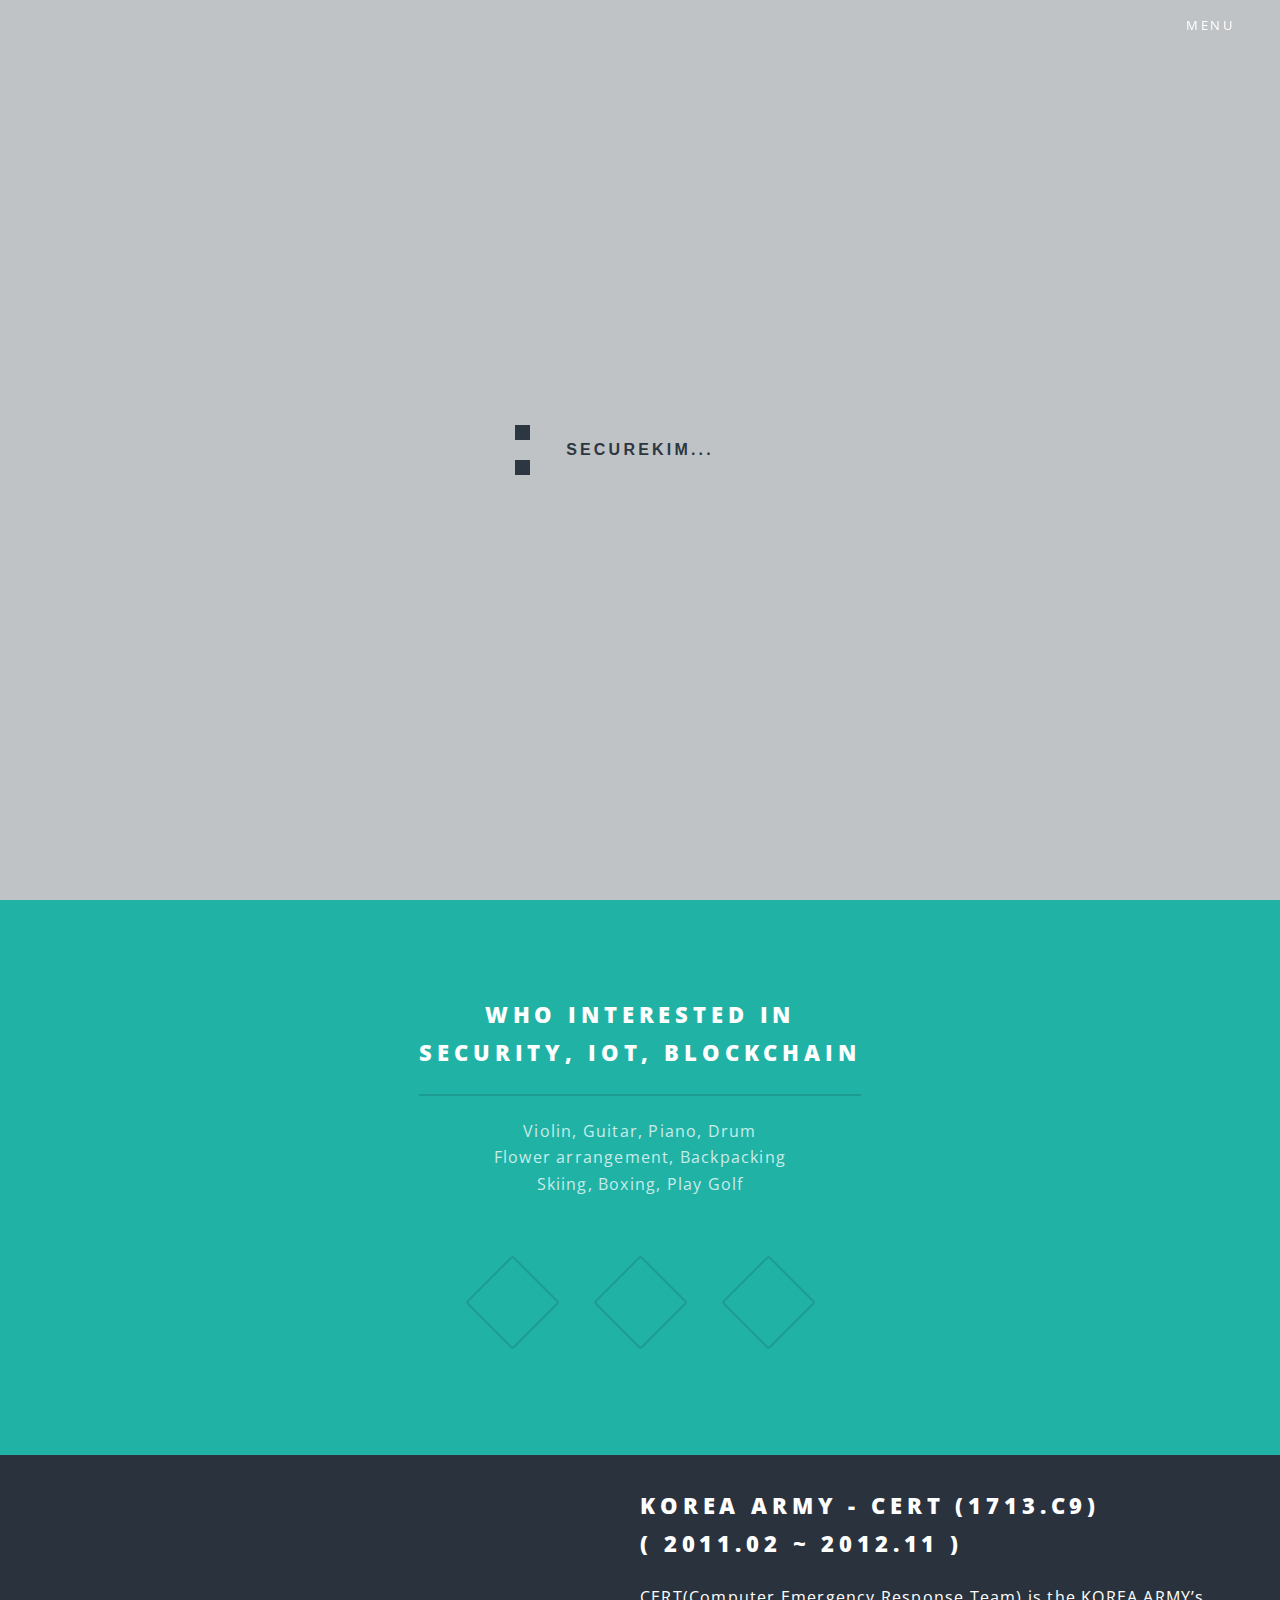
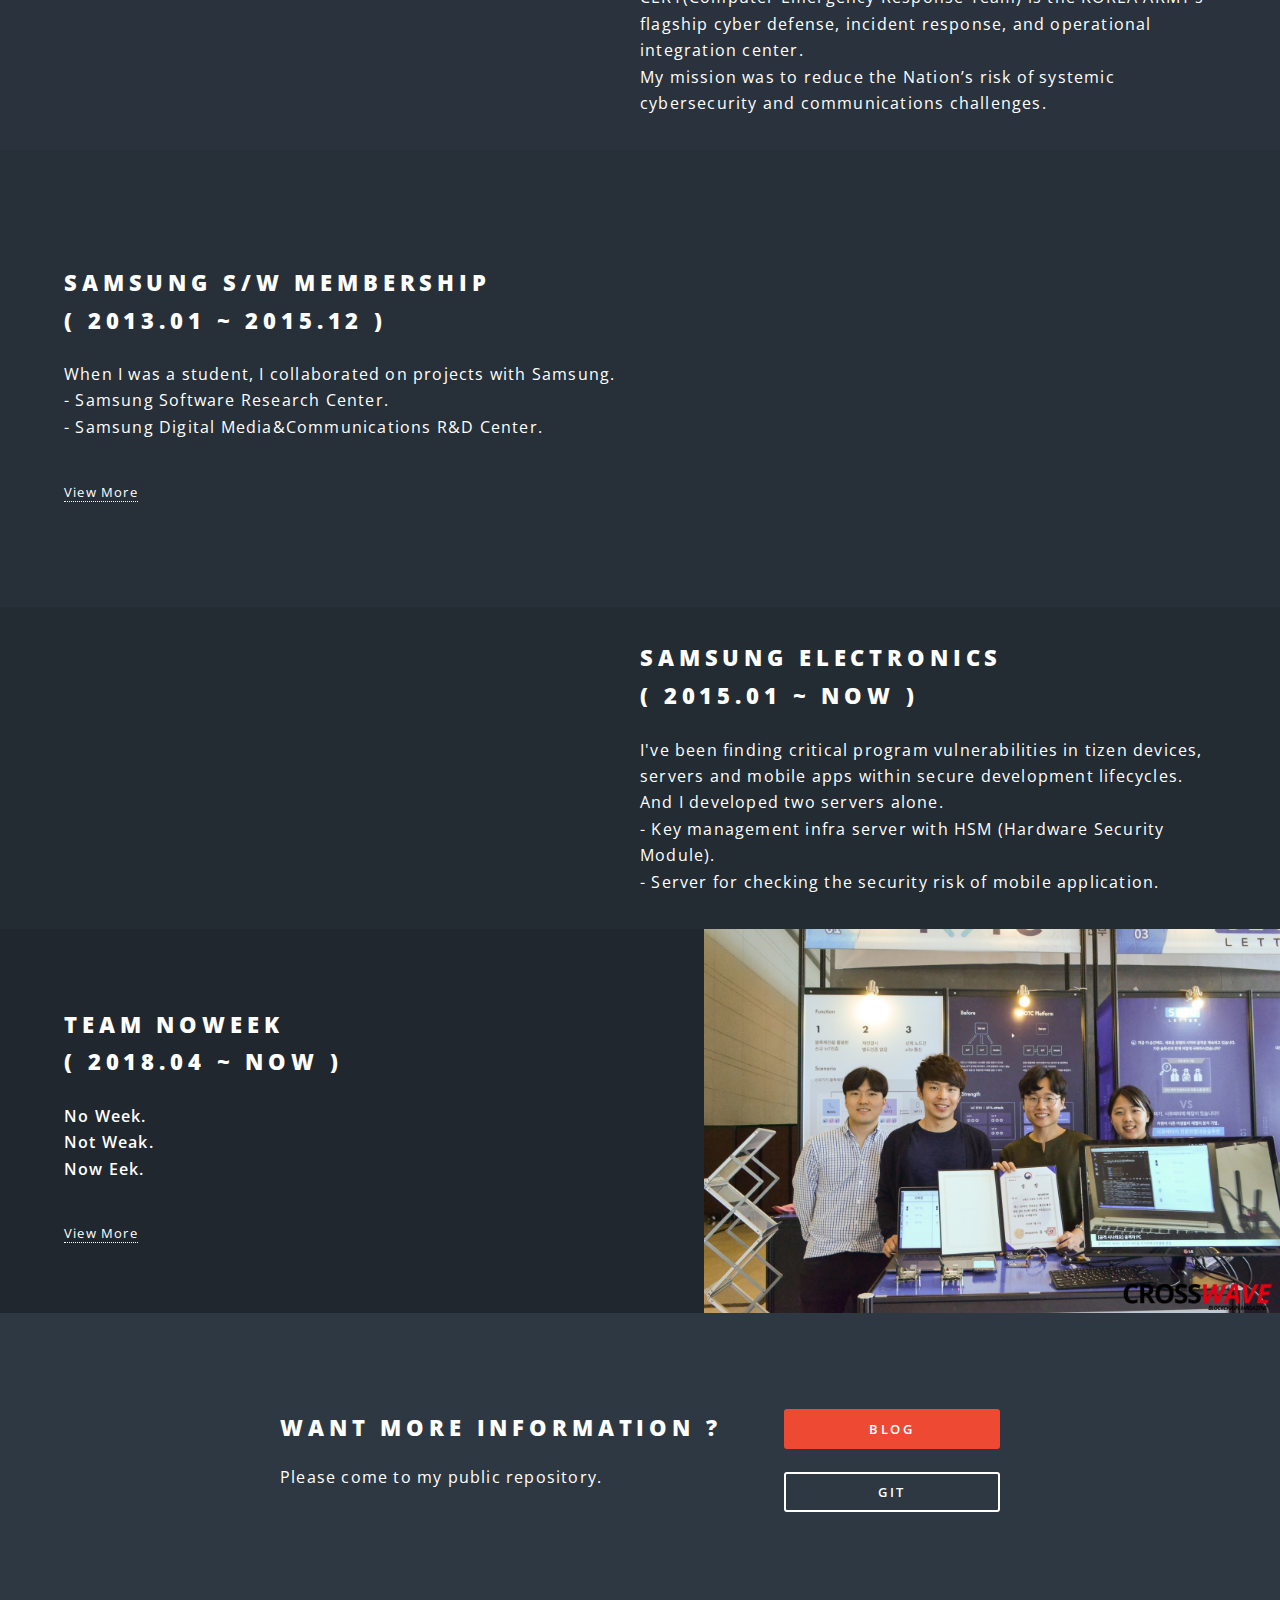
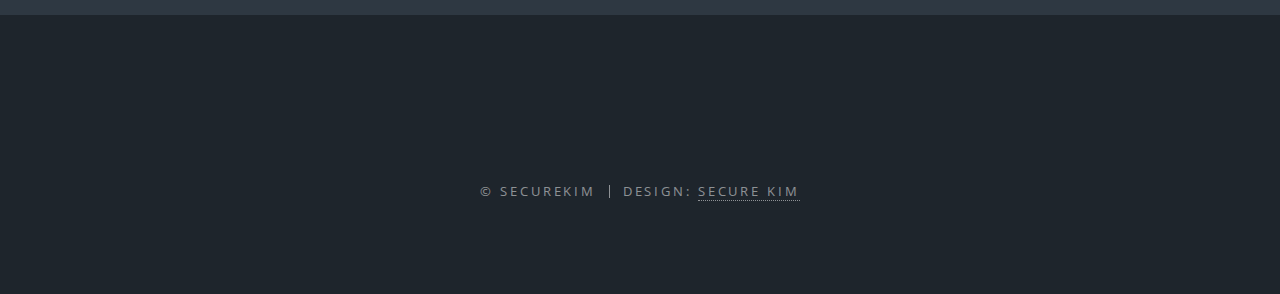
==== index.html @ 9867d3be "Update index.html" ====
<!DOCTYPE HTML>
<html>
	<head>
		<title>Securekim</title>
		<!-- This is for fast loading in github.io -->
		<style type="text/css">
			#loading,.loader{text-align:center}*{-webkit-box-sizing:border-box;-moz-box-sizing:border-box;box-sizing:border-box}loading.loading-wrapper{padding:40px 0}loading.loading-wrapper.dark{background:#313134}div.spinner{-moz-animation:rotate 10s infinite linear;-webkit-animation:rotate 10s infinite linear;animation:rotate 10s infinite linear;position:relative;display:block;margin:auto;width:142px;height:142px}div.spinner i{-moz-animation:rotate 3s infinite cubic-bezier(.09,.6,.8,.03);-webkit-animation:rotate 3s infinite cubic-bezier(.09,.6,.8,.03);animation:rotate 3s infinite cubic-bezier(.09,.6,.8,.03);-moz-transform-origin:50% 100% 0;-webkit-transform-origin:50% 100% 0;transform-origin:50% 100% 0;position:absolute;display:inline-block;top:50%;left:50%;border:6px solid transparent;border-bottom:none}div.spinner i:nth-child(1){-moz-animation-timing-function:cubic-bezier(.09,.3,.12,.03);-webkit-animation-timing-function:cubic-bezier(.09,.3,.12,.03);animation-timing-function:cubic-bezier(.09,.3,.12,.03);width:44px;height:22px;margin-top:-22px;margin-left:-22px;border-color:#2172b8;border-top-left-radius:36px;border-top-right-radius:36px}div.spinner i:nth-child(2){-moz-animation-timing-function:cubic-bezier(.09,.6,.24,.03);-webkit-animation-timing-function:cubic-bezier(.09,.6,.24,.03);animation-timing-function:cubic-bezier(.09,.6,.24,.03);width:58px;height:29px;margin-top:-29px;margin-left:-29px;border-color:#18a39b;border-top-left-radius:42px;border-top-right-radius:42px}div.spinner i:nth-child(3){-moz-animation-timing-function:cubic-bezier(.09,.9,.36,.03);-webkit-animation-timing-function:cubic-bezier(.09,.9,.36,.03);animation-timing-function:cubic-bezier(.09,.9,.36,.03);width:72px;height:36px;margin-top:-36px;margin-left:-36px;border-color:#82c545;border-top-left-radius:48px;border-top-right-radius:48px}div.spinner i:nth-child(4){-moz-animation-timing-function:cubic-bezier(.09,1.2,.48,.03);-webkit-animation-timing-function:cubic-bezier(.09,1.2,.48,.03);animation-timing-function:cubic-bezier(.09,1.2,.48,.03);width:86px;height:43px;margin-top:-43px;margin-left:-43px;border-color:#f8b739;border-top-left-radius:54px;border-top-right-radius:54px}div.spinner i:nth-child(5){-moz-animation-timing-function:cubic-bezier(.09,1.5,.6,.03);-webkit-animation-timing-function:cubic-bezier(.09,1.5,.6,.03);animation-timing-function:cubic-bezier(.09,1.5,.6,.03);width:100px;height:50px;margin-top:-50px;margin-left:-50px;border-color:#f06045;border-top-left-radius:60px;border-top-right-radius:60px}div.spinner i:nth-child(6){-moz-animation-timing-function:cubic-bezier(.09,1.8,.72,.03);-webkit-animation-timing-function:cubic-bezier(.09,1.8,.72,.03);animation-timing-function:cubic-bezier(.09,1.8,.72,.03);width:114px;height:57px;margin-top:-57px;margin-left:-57px;border-color:#ed2861;border-top-left-radius:66px;border-top-right-radius:66px}div.spinner i:nth-child(7){-moz-animation-timing-function:cubic-bezier(.09,2.1,.84,.03);-webkit-animation-timing-function:cubic-bezier(.09,2.1,.84,.03);animation-timing-function:cubic-bezier(.09,2.1,.84,.03);width:128px;height:64px;margin-top:-64px;margin-left:-64px;border-color:#c12680;border-top-left-radius:72px;border-top-right-radius:72px}div.spinner i:nth-child(8){-moz-animation-timing-function:cubic-bezier(.09,2.4,.96,.03);-webkit-animation-timing-function:cubic-bezier(.09,2.4,.96,.03);animation-timing-function:cubic-bezier(.09,2.4,.96,.03);width:142px;height:71px;margin-top:-71px;margin-left:-71px;border-color:#5d3191;border-top-left-radius:78px;border-top-right-radius:78px}@-moz-keyframes rotate{to{-moz-transform:rotate(360deg);transform:rotate(360deg)}}@-webkit-keyframes rotate{to{-webkit-transform:rotate(360deg);transform:rotate(360deg)}}@keyframes rotate{to{-moz-transform:rotate(360deg);-ms-transform:rotate(360deg);-webkit-transform:rotate(360deg);transform:rotate(360deg)}}#loading{width:100%;height:100%;top:0;left:0;position:fixed;display:block;opacity:.7;background-color:#fff;z-index:99}#loading-loading{z-index:100}.loader{width:250px;height:50px;line-height:50px;position:absolute;top:50%;left:50%;-webkit-transform:translate(-50%,-50%);transform:translate(-50%,-50%);font-family:helvetica,arial,sans-serif;text-transform:uppercase;font-weight:900;color:#2e3842;letter-spacing:.2em}.loader::after,.loader::before{content:"";display:block;width:15px;height:15px;background:#2e3842;position:absolute;-webkit-animation:load .7s infinite alternate ease-in-out;animation:load .7s infinite alternate ease-in-out}.loader::before{top:0}.loader::after{bottom:0}@-webkit-keyframes load{0%{left:0;height:30px;width:15px}50%{height:8px;width:40px}100%{left:235px;height:30px;width:15px}}@keyframes load{0%{left:0;height:30px;width:15px}50%{height:8px;width:40px}100%{left:235px;height:30px;width:15px}}
		</style>
		<!-- loading.css -->
		<style>
			@import url(assets/css/font-awesome.min.css);@import url(https://fonts.googleapis.com/css?family=Open+Sans:400,400italic,600,600italic,800,800italic);.table-wrapper,pre code{overflow-x:auto}.table-wrapper,pre{-webkit-overflow-scrolling:touch}a,abbr,acronym,address,applet,article,aside,audio,b,big,blockquote,body,canvas,caption,center,cite,code,dd,del,details,dfn,div,dl,dt,em,embed,fieldset,figcaption,figure,footer,form,h1,h2,h3,h4,h5,h6,header,hgroup,html,i,iframe,img,ins,kbd,label,legend,li,mark,menu,nav,object,ol,output,p,pre,q,ruby,s,samp,section,small,span,strike,strong,sub,summary,sup,table,tbody,td,tfoot,th,thead,time,tr,tt,u,ul,var,video{margin:0;padding:0;border:0;font:inherit;vertical-align:baseline}blockquote,em,i{font-style:italic}article,aside,details,figcaption,figure,footer,header,hgroup,menu,nav,section{display:block}blockquote,q{quotes:none}blockquote:after,blockquote:before,q:after,q:before{content:'';content:none}body{-webkit-text-size-adjust:none;background:#2e3842}mark{background-color:transparent;color:inherit}input::-moz-focus-inner{border:0;padding:0}input,select,textarea{-moz-appearance:none;-webkit-appearance:none;-ms-appearance:none;appearance:none}@-ms-viewport{width:device-width}html{box-sizing:border-box}*,:after,:before{box-sizing:inherit}.row,.row>*{box-sizing:border-box}body,input,select,textarea{color:#fff;font-family:"Open Sans",Helvetica,sans-serif;font-size:15pt;font-weight:400;letter-spacing:.075em;line-height:1.65em}@media screen and (max-width:1680px){body,input,select,textarea{font-size:13pt}}@media screen and (max-width:1280px){body,input,select,textarea{font-size:12pt}}@media screen and (max-width:736px){body,input,select,textarea{font-size:11pt;letter-spacing:.0375em}}a{-moz-transition:color .2s ease,border-bottom-color .2s ease;-webkit-transition:color .2s ease,border-bottom-color .2s ease;-ms-transition:color .2s ease,border-bottom-color .2s ease;transition:color .2s ease,border-bottom-color .2s ease;border-bottom:dotted 1px;color:inherit;text-decoration:none}a:hover{border-bottom-color:transparent}b,strong{color:#fff;font-weight:600}p{margin:0 0 2em}h1,h2,h3,h4,h5,h6{color:#fff;font-weight:800;letter-spacing:.225em;line-height:1em;margin:0 0 1em;text-transform:uppercase}h4,h5,h6{line-height:1.5em}h2,h3,pre code{line-height:1.75em}h1 a,h2 a,h3 a,h4 a,h5 a,h6 a{color:inherit;text-decoration:none}h2{font-size:1.35em}@media screen and (max-width:736px){h2{font-size:1.1em;line-height:1.65em}}h3{font-size:1.15em}@media screen and (max-width:736px){h3{font-size:1em;line-height:1.65em}}h4{font-size:1em}h5{font-size:.8em}h6{font-size:.7em}sub,sup{font-size:.8em;position:relative}sub{top:.5em}sup{top:-.5em}code,pre{font-family:"Courier New",monospace;font-size:.9em}hr{border:0;border-bottom:solid 2px #fff;margin:3em 0}hr.major{margin:4.5em 0}blockquote,pre{margin:0 0 2em}blockquote{border-left:solid 4px #fff;padding:.5em 0 .5em 2em}code{background:rgba(144,144,144,.25);border-radius:3px;letter-spacing:0;margin:0 .25em;padding:.25em .65em}.icon:before,input[type=checkbox]+label:before,input[type=radio]+label:before{-moz-osx-font-smoothing:grayscale;-webkit-font-smoothing:antialiased;font-family:FontAwesome;font-style:normal;text-transform:none!important}.row.gtr-0,.row.gtr-0.gtr-uniform,.row.gtr-25{margin-top:0}pre code{display:block;padding:1em 1.5em}.align-left{text-align:left}.align-center{text-align:center}.align-right{text-align:right}.icon.major,article.special,section.special{text-align:center}.row{display:flex;flex-wrap:wrap;align-items:stretch}.row.gtr-uniform>*>:last-child{margin-bottom:0}.row.aln-left{justify-content:flex-start}.row.aln-center{justify-content:center}.row.aln-right{justify-content:flex-end}.row.aln-top{align-items:flex-start}.row.aln-middle{align-items:center}.row.aln-bottom{align-items:flex-end}.row>.imp{order:-1}.row>.col-1{width:8.3333333333%}.row>.off-1{margin-left:8.3333333333%}.row>.col-2{width:16.6666666667%}.row>.off-2{margin-left:16.6666666667%}.row>.col-3{width:25%}.row>.off-3{margin-left:25%}.row>.col-4{width:33.3333333333%}.row>.off-4{margin-left:33.3333333333%}.row>.col-5{width:41.6666666667%}.row>.off-5{margin-left:41.6666666667%}.row>.col-6{width:50%}.row>.off-6{margin-left:50%}.row>.col-7{width:58.3333333333%}.row>.off-7{margin-left:58.3333333333%}.row>.col-8{width:66.6666666667%}.row>.off-8{margin-left:66.6666666667%}.row>.col-9{width:75%}.row>.off-9{margin-left:75%}.row>.col-10{width:83.3333333333%}.row>.off-10{margin-left:83.3333333333%}.row>.col-11{width:91.6666666667%}.row>.off-11{margin-left:91.6666666667%}.row>.col-12{width:100%}.row>.off-12{margin-left:100%}.row.gtr-0{margin-left:0}.row.gtr-0>*{padding:0}.row.gtr-0.gtr-uniform>*{padding-top:0}.row.gtr-25{margin-left:-.375em}.row.gtr-25>*{padding:0 0 0 .375em}.row.gtr-25.gtr-uniform{margin-top:-.375em}.row.gtr-25.gtr-uniform>*{padding-top:.375em}.row.gtr-50{margin-top:0;margin-left:-.75em}.row.gtr-50>*{padding:0 0 0 .75em}.row.gtr-50.gtr-uniform{margin-top:-.75em}.row.gtr-50.gtr-uniform>*{padding-top:.75em}.row{margin-top:0;margin-left:-1.5em}.row>*{padding:0 0 0 1.5em}.row.gtr-uniform{margin-top:-1.5em}.row.gtr-uniform>*{padding-top:1.5em}.row.gtr-150{margin-top:0;margin-left:-2.25em}.row.gtr-150>*{padding:0 0 0 2.25em}.row.gtr-150.gtr-uniform{margin-top:-2.25em}.row.gtr-150.gtr-uniform>*{padding-top:2.25em}.row.gtr-200{margin-top:0;margin-left:-3em}.row.gtr-200>*{padding:0 0 0 3em}.row.gtr-200.gtr-uniform{margin-top:-3em}.row.gtr-200.gtr-uniform>*{padding-top:3em}@media screen and (max-width:1680px){.row.gtr-0,.row.gtr-0.gtr-uniform,.row.gtr-25{margin-top:0}.row,.row>*{box-sizing:border-box}.row{display:flex;flex-wrap:wrap;align-items:stretch}.row.gtr-uniform>*>:last-child{margin-bottom:0}.row.aln-left{justify-content:flex-start}.row.aln-center{justify-content:center}.row.aln-right{justify-content:flex-end}.row.aln-top{align-items:flex-start}.row.aln-middle{align-items:center}.row.aln-bottom{align-items:flex-end}.row>.imp-xlarge{order:-1}.row>.col-1-xlarge{width:8.3333333333%}.row>.off-1-xlarge{margin-left:8.3333333333%}.row>.col-2-xlarge{width:16.6666666667%}.row>.off-2-xlarge{margin-left:16.6666666667%}.row>.col-3-xlarge{width:25%}.row>.off-3-xlarge{margin-left:25%}.row>.col-4-xlarge{width:33.3333333333%}.row>.off-4-xlarge{margin-left:33.3333333333%}.row>.col-5-xlarge{width:41.6666666667%}.row>.off-5-xlarge{margin-left:41.6666666667%}.row>.col-6-xlarge{width:50%}.row>.off-6-xlarge{margin-left:50%}.row>.col-7-xlarge{width:58.3333333333%}.row>.off-7-xlarge{margin-left:58.3333333333%}.row>.col-8-xlarge{width:66.6666666667%}.row>.off-8-xlarge{margin-left:66.6666666667%}.row>.col-9-xlarge{width:75%}.row>.off-9-xlarge{margin-left:75%}.row>.col-10-xlarge{width:83.3333333333%}.row>.off-10-xlarge{margin-left:83.3333333333%}.row>.col-11-xlarge{width:91.6666666667%}.row>.off-11-xlarge{margin-left:91.6666666667%}.row>.col-12-xlarge{width:100%}.row>.off-12-xlarge{margin-left:100%}.row.gtr-0{margin-left:0}.row.gtr-0>*{padding:0}.row.gtr-0.gtr-uniform>*{padding-top:0}.row.gtr-25{margin-left:-.375em}.row.gtr-25>*{padding:0 0 0 .375em}.row.gtr-25.gtr-uniform{margin-top:-.375em}.row.gtr-25.gtr-uniform>*{padding-top:.375em}.row.gtr-50{margin-top:0;margin-left:-.75em}.row.gtr-50>*{padding:0 0 0 .75em}.row.gtr-50.gtr-uniform{margin-top:-.75em}.row.gtr-50.gtr-uniform>*{padding-top:.75em}.row{margin-top:0;margin-left:-1.5em}.row>*{padding:0 0 0 1.5em}.row.gtr-uniform{margin-top:-1.5em}.row.gtr-uniform>*{padding-top:1.5em}.row.gtr-150{margin-top:0;margin-left:-2.25em}.row.gtr-150>*{padding:0 0 0 2.25em}.row.gtr-150.gtr-uniform{margin-top:-2.25em}.row.gtr-150.gtr-uniform>*{padding-top:2.25em}.row.gtr-200{margin-top:0;margin-left:-3em}.row.gtr-200>*{padding:0 0 0 3em}.row.gtr-200.gtr-uniform{margin-top:-3em}.row.gtr-200.gtr-uniform>*{padding-top:3em}}@media screen and (max-width:1280px){.row.gtr-0,.row.gtr-0.gtr-uniform,.row.gtr-25{margin-top:0}.row,.row>*{box-sizing:border-box}.row{display:flex;flex-wrap:wrap;align-items:stretch}.row.gtr-uniform>*>:last-child{margin-bottom:0}.row.aln-left{justify-content:flex-start}.row.aln-center{justify-content:center}.row.aln-right{justify-content:flex-end}.row.aln-top{align-items:flex-start}.row.aln-middle{align-items:center}.row.aln-bottom{align-items:flex-end}.row>.imp-large{order:-1}.row>.col-1-large{width:8.3333333333%}.row>.off-1-large{margin-left:8.3333333333%}.row>.col-2-large{width:16.6666666667%}.row>.off-2-large{margin-left:16.6666666667%}.row>.col-3-large{width:25%}.row>.off-3-large{margin-left:25%}.row>.col-4-large{width:33.3333333333%}.row>.off-4-large{margin-left:33.3333333333%}.row>.col-5-large{width:41.6666666667%}.row>.off-5-large{margin-left:41.6666666667%}.row>.col-6-large{width:50%}.row>.off-6-large{margin-left:50%}.row>.col-7-large{width:58.3333333333%}.row>.off-7-large{margin-left:58.3333333333%}.row>.col-8-large{width:66.6666666667%}.row>.off-8-large{margin-left:66.6666666667%}.row>.col-9-large{width:75%}.row>.off-9-large{margin-left:75%}.row>.col-10-large{width:83.3333333333%}.row>.off-10-large{margin-left:83.3333333333%}.row>.col-11-large{width:91.6666666667%}.row>.off-11-large{margin-left:91.6666666667%}.row>.col-12-large{width:100%}.row>.off-12-large{margin-left:100%}.row.gtr-0{margin-left:0}.row.gtr-0>*{padding:0}.row.gtr-0.gtr-uniform>*{padding-top:0}.row.gtr-25{margin-left:-.375em}.row.gtr-25>*{padding:0 0 0 .375em}.row.gtr-25.gtr-uniform{margin-top:-.375em}.row.gtr-25.gtr-uniform>*{padding-top:.375em}.row.gtr-50{margin-top:0;margin-left:-.75em}.row.gtr-50>*{padding:0 0 0 .75em}.row.gtr-50.gtr-uniform{margin-top:-.75em}.row.gtr-50.gtr-uniform>*{padding-top:.75em}.row{margin-top:0;margin-left:-1.5em}.row>*{padding:0 0 0 1.5em}.row.gtr-uniform{margin-top:-1.5em}.row.gtr-uniform>*{padding-top:1.5em}.row.gtr-150{margin-top:0;margin-left:-2.25em}.row.gtr-150>*{padding:0 0 0 2.25em}.row.gtr-150.gtr-uniform{margin-top:-2.25em}.row.gtr-150.gtr-uniform>*{padding-top:2.25em}.row.gtr-200{margin-top:0;margin-left:-3em}.row.gtr-200>*{padding:0 0 0 3em}.row.gtr-200.gtr-uniform{margin-top:-3em}.row.gtr-200.gtr-uniform>*{padding-top:3em}}@media screen and (max-width:980px){.row.gtr-0,.row.gtr-0.gtr-uniform,.row.gtr-25{margin-top:0}.row,.row>*{box-sizing:border-box}.row{display:flex;flex-wrap:wrap;align-items:stretch}.row.gtr-uniform>*>:last-child{margin-bottom:0}.row.aln-left{justify-content:flex-start}.row.aln-center{justify-content:center}.row.aln-right{justify-content:flex-end}.row.aln-top{align-items:flex-start}.row.aln-middle{align-items:center}.row.aln-bottom{align-items:flex-end}.row>.imp-medium{order:-1}.row>.col-1-medium{width:8.3333333333%}.row>.off-1-medium{margin-left:8.3333333333%}.row>.col-2-medium{width:16.6666666667%}.row>.off-2-medium{margin-left:16.6666666667%}.row>.col-3-medium{width:25%}.row>.off-3-medium{margin-left:25%}.row>.col-4-medium{width:33.3333333333%}.row>.off-4-medium{margin-left:33.3333333333%}.row>.col-5-medium{width:41.6666666667%}.row>.off-5-medium{margin-left:41.6666666667%}.row>.col-6-medium{width:50%}.row>.off-6-medium{margin-left:50%}.row>.col-7-medium{width:58.3333333333%}.row>.off-7-medium{margin-left:58.3333333333%}.row>.col-8-medium{width:66.6666666667%}.row>.off-8-medium{margin-left:66.6666666667%}.row>.col-9-medium{width:75%}.row>.off-9-medium{margin-left:75%}.row>.col-10-medium{width:83.3333333333%}.row>.off-10-medium{margin-left:83.3333333333%}.row>.col-11-medium{width:91.6666666667%}.row>.off-11-medium{margin-left:91.6666666667%}.row>.col-12-medium{width:100%}.row>.off-12-medium{margin-left:100%}.row.gtr-0{margin-left:0}.row.gtr-0>*{padding:0}.row.gtr-0.gtr-uniform>*{padding-top:0}.row.gtr-25{margin-left:-.375em}.row.gtr-25>*{padding:0 0 0 .375em}.row.gtr-25.gtr-uniform{margin-top:-.375em}.row.gtr-25.gtr-uniform>*{padding-top:.375em}.row.gtr-50{margin-top:0;margin-left:-.75em}.row.gtr-50>*{padding:0 0 0 .75em}.row.gtr-50.gtr-uniform{margin-top:-.75em}.row.gtr-50.gtr-uniform>*{padding-top:.75em}.row{margin-top:0;margin-left:-1.5em}.row>*{padding:0 0 0 1.5em}.row.gtr-uniform{margin-top:-1.5em}.row.gtr-uniform>*{padding-top:1.5em}.row.gtr-150{margin-top:0;margin-left:-2.25em}.row.gtr-150>*{padding:0 0 0 2.25em}.row.gtr-150.gtr-uniform{margin-top:-2.25em}.row.gtr-150.gtr-uniform>*{padding-top:2.25em}.row.gtr-200{margin-top:0;margin-left:-3em}.row.gtr-200>*{padding:0 0 0 3em}.row.gtr-200.gtr-uniform{margin-top:-3em}.row.gtr-200.gtr-uniform>*{padding-top:3em}}@media screen and (max-width:736px){.row.gtr-0,.row.gtr-0.gtr-uniform,.row.gtr-25{margin-top:0}.row,.row>*{box-sizing:border-box}.row{display:flex;flex-wrap:wrap;align-items:stretch}.row.gtr-uniform>*>:last-child{margin-bottom:0}.row.aln-left{justify-content:flex-start}.row.aln-center{justify-content:center}.row.aln-right{justify-content:flex-end}.row.aln-top{align-items:flex-start}.row.aln-middle{align-items:center}.row.aln-bottom{align-items:flex-end}.row>.imp-small{order:-1}.row>.col-1-small{width:8.3333333333%}.row>.off-1-small{margin-left:8.3333333333%}.row>.col-2-small{width:16.6666666667%}.row>.off-2-small{margin-left:16.6666666667%}.row>.col-3-small{width:25%}.row>.off-3-small{margin-left:25%}.row>.col-4-small{width:33.3333333333%}.row>.off-4-small{margin-left:33.3333333333%}.row>.col-5-small{width:41.6666666667%}.row>.off-5-small{margin-left:41.6666666667%}.row>.col-6-small{width:50%}.row>.off-6-small{margin-left:50%}.row>.col-7-small{width:58.3333333333%}.row>.off-7-small{margin-left:58.3333333333%}.row>.col-8-small{width:66.6666666667%}.row>.off-8-small{margin-left:66.6666666667%}.row>.col-9-small{width:75%}.row>.off-9-small{margin-left:75%}.row>.col-10-small{width:83.3333333333%}.row>.off-10-small{margin-left:83.3333333333%}.row>.col-11-small{width:91.6666666667%}.row>.off-11-small{margin-left:91.6666666667%}.row>.col-12-small{width:100%}.row>.off-12-small{margin-left:100%}.row.gtr-0{margin-left:0}.row.gtr-0>*{padding:0}.row.gtr-0.gtr-uniform>*{padding-top:0}.row.gtr-25{margin-left:-.375em}.row.gtr-25>*{padding:0 0 0 .375em}.row.gtr-25.gtr-uniform{margin-top:-.375em}.row.gtr-25.gtr-uniform>*{padding-top:.375em}.row.gtr-50{margin-top:0;margin-left:-.75em}.row.gtr-50>*{padding:0 0 0 .75em}.row.gtr-50.gtr-uniform{margin-top:-.75em}.row.gtr-50.gtr-uniform>*{padding-top:.75em}.row{margin-top:0;margin-left:-1.5em}.row>*{padding:0 0 0 1.5em}.row.gtr-uniform{margin-top:-1.5em}.row.gtr-uniform>*{padding-top:1.5em}.row.gtr-150{margin-top:0;margin-left:-2.25em}.row.gtr-150>*{padding:0 0 0 2.25em}.row.gtr-150.gtr-uniform{margin-top:-2.25em}.row.gtr-150.gtr-uniform>*{padding-top:2.25em}.row.gtr-200{margin-top:0;margin-left:-3em}.row.gtr-200>*{padding:0 0 0 3em}.row.gtr-200.gtr-uniform{margin-top:-3em}.row.gtr-200.gtr-uniform>*{padding-top:3em}}@media screen and (max-width:480px){.row.gtr-0,.row.gtr-0.gtr-uniform,.row.gtr-25{margin-top:0}.row,.row>*{box-sizing:border-box}.row{display:flex;flex-wrap:wrap;align-items:stretch}.row.gtr-uniform>*>:last-child{margin-bottom:0}.row.aln-left{justify-content:flex-start}.row.aln-center{justify-content:center}.row.aln-right{justify-content:flex-end}.row.aln-top{align-items:flex-start}.row.aln-middle{align-items:center}.row.aln-bottom{align-items:flex-end}.row>.imp-xsmall{order:-1}.row>.col-1-xsmall{width:8.3333333333%}.row>.off-1-xsmall{margin-left:8.3333333333%}.row>.col-2-xsmall{width:16.6666666667%}.row>.off-2-xsmall{margin-left:16.6666666667%}.row>.col-3-xsmall{width:25%}.row>.off-3-xsmall{margin-left:25%}.row>.col-4-xsmall{width:33.3333333333%}.row>.off-4-xsmall{margin-left:33.3333333333%}.row>.col-5-xsmall{width:41.6666666667%}.row>.off-5-xsmall{margin-left:41.6666666667%}.row>.col-6-xsmall{width:50%}.row>.off-6-xsmall{margin-left:50%}.row>.col-7-xsmall{width:58.3333333333%}.row>.off-7-xsmall{margin-left:58.3333333333%}.row>.col-8-xsmall{width:66.6666666667%}.row>.off-8-xsmall{margin-left:66.6666666667%}.row>.col-9-xsmall{width:75%}.row>.off-9-xsmall{margin-left:75%}.row>.col-10-xsmall{width:83.3333333333%}.row>.off-10-xsmall{margin-left:83.3333333333%}.row>.col-11-xsmall{width:91.6666666667%}.row>.off-11-xsmall{margin-left:91.6666666667%}.row>.col-12-xsmall{width:100%}.row>.off-12-xsmall{margin-left:100%}.row.gtr-0{margin-left:0}.row.gtr-0>*{padding:0}.row.gtr-0.gtr-uniform>*{padding-top:0}.row.gtr-25{margin-left:-.375em}.row.gtr-25>*{padding:0 0 0 .375em}.row.gtr-25.gtr-uniform{margin-top:-.375em}.row.gtr-25.gtr-uniform>*{padding-top:.375em}.row.gtr-50{margin-top:0;margin-left:-.75em}.row.gtr-50>*{padding:0 0 0 .75em}.row.gtr-50.gtr-uniform{margin-top:-.75em}.row.gtr-50.gtr-uniform>*{padding-top:.75em}.row{margin-top:0;margin-left:-1.5em}.row>*{padding:0 0 0 1.5em}.row.gtr-uniform{margin-top:-1.5em}.row.gtr-uniform>*{padding-top:1.5em}.row.gtr-150{margin-top:0;margin-left:-2.25em}.row.gtr-150>*{padding:0 0 0 2.25em}.row.gtr-150.gtr-uniform{margin-top:-2.25em}.row.gtr-150.gtr-uniform>*{padding-top:2.25em}.row.gtr-200{margin-top:0;margin-left:-3em}.row.gtr-200>*{padding:0 0 0 3em}.row.gtr-200.gtr-uniform{margin-top:-3em}.row.gtr-200.gtr-uniform>*{padding-top:3em}}header p{color:rgba(255,255,255,.5);position:relative;top:-.25em}header h3+p{font-size:1.1em}header h4+p,header h5+p,header h6+p,label{font-size:.9em}header.major{margin:0 0 3.5em}header.major h2,header.major h3,header.major h4,header.major h5,header.major h6{border-bottom:solid 2px #fff;display:inline-block;padding-bottom:1em;position:relative}header.major h2:after,header.major h3:after,header.major h4:after,header.major h5:after,header.major h6:after{content:'';display:block;height:1px}header.major p{color:#fff;top:0}@media screen and (max-width:736px){header.major{margin:0 0 2em}}@media screen and (max-width:980px){header br{display:none}}form{margin:0 0 2em}label{color:#fff;display:block;font-weight:600;margin:0 0 1em}input[type=text],input[type=password],input[type=email],select,textarea{-moz-appearance:none;-webkit-appearance:none;-ms-appearance:none;appearance:none;background-color:rgba(144,144,144,.25);border-radius:3px;border:none;color:inherit;display:block;outline:0;padding:0 1em;text-decoration:none;width:100%}input[type=text]:invalid,input[type=password]:invalid,input[type=email]:invalid,select:invalid,textarea:invalid{box-shadow:none}input[type=text]:focus,input[type=password]:focus,input[type=email]:focus,input[type=checkbox]:focus+label:before,input[type=radio]:focus+label:before,select:focus,textarea:focus{box-shadow:0 0 0 2px #21b2a6}select{background-size:1.25em;background-repeat:no-repeat;background-position:calc(100% - 1em) center;padding-right:2.75em;text-overflow:ellipsis}select:focus::-ms-value{background-color:transparent}select::-ms-expand{display:none}input[type=text],input[type=password],input[type=email],select{height:2.75em}textarea{padding:.75em 1em}input[type=checkbox],input[type=radio]{-moz-appearance:none;-webkit-appearance:none;-ms-appearance:none;appearance:none;display:block;float:left;margin-right:-2em;opacity:0;width:1em;z-index:-1}input[type=checkbox]+label,input[type=radio]+label{text-decoration:none;color:#fff;cursor:pointer;display:inline-block;font-size:1em;font-weight:400;padding-left:2.4em;padding-right:.75em;position:relative}input[type=checkbox]+label:before,input[type=radio]+label:before{font-weight:400;background:rgba(144,144,144,.25);content:'';display:inline-block;height:1.65em;left:0;line-height:1.58125em;position:absolute;text-align:center;top:0;width:1.65em}.features li,.icon,.image{position:relative}input[type=checkbox]:checked+label:before,input[type=radio]:checked+label:before{background:#2e3842;color:#fff;content:'\f00c'}input[type=checkbox]+label:before{border-radius:3px}input[type=radio]+label:before{border-radius:100%}::-webkit-input-placeholder{color:rgba(255,255,255,.5)!important;opacity:1}:-moz-placeholder{color:rgba(255,255,255,.5)!important;opacity:1}::-moz-placeholder{color:rgba(255,255,255,.5)!important;opacity:1}:-ms-input-placeholder{color:rgba(255,255,255,.5)!important;opacity:1}.box{border-radius:3px;border:2px solid #fff;margin-bottom:2em;padding:1.5em}.box>:last-child,.box>:last-child>:last-child,.box>:last-child>:last-child>:last-child{margin-bottom:0}.box.alt{border:0;border-radius:0;padding:0}.icon{text-decoration:none;border-bottom:none}.icon:before{font-weight:400}.icon>.label{display:none}.icon.major,.icon.major:before,.image{display:inline-block}.icon.major{-moz-transform:rotate(-45deg);-webkit-transform:rotate(-45deg);-ms-transform:rotate(-45deg);transform:rotate(-45deg);border-radius:3px;border:2px solid #fff;font-size:1.35em;height:calc(3em + 2px);line-height:3em;width:calc(3em + 2px)}.image.fit,.image.fit img,.image.left img,.image.right img{width:100%}.icon.major:before{-moz-transform:rotate(45deg);-webkit-transform:rotate(45deg);-ms-transform:rotate(45deg);transform:rotate(45deg);font-size:1.5em}.icon.style1{color:#0fc}.icon.style2{color:#00f0ff}.icon.style3{color:#76ddff}.image{border-radius:3px;border:0}.image img{border-radius:3px;display:block}.image.left{float:left;margin:0 2em 2em 0;top:.25em}.image.right{float:right;margin:0 0 2em 2em;top:.25em}.image.fit,dl,ol,ul{margin:0 0 2em}.image.left,.image.right{max-width:40%}.image.fit{display:block}ol{list-style:decimal;padding-left:1.25em}ol li{padding-left:.25em}ul{list-style:disc;padding-left:1em}#header nav>ul,#menu ul,.features,ul.actions,ul.alt,ul.icons{list-style:none}ul li{padding-left:.5em}ul.alt{padding-left:0}ul.alt li{border-top:solid 1px #fff;padding:.5em 0}ul.alt li:first-child{border-top:0;padding-top:0}ul.actions{display:-moz-flex;display:-webkit-flex;display:-ms-flex;display:flex;cursor:default;margin-left:-1em;padding-left:0}ul.actions li{padding:0 0 0 1em;vertical-align:middle}ul.actions.special{-moz-justify-content:center;-webkit-justify-content:center;-ms-justify-content:center;justify-content:center;width:100%;margin-left:0}ul.actions.special li:first-child{padding-left:0}ul.actions.stacked{-moz-flex-direction:column;-webkit-flex-direction:column;-ms-flex-direction:column;flex-direction:column;margin-left:0}ul.actions.stacked li{padding:1em 0 0}ul.actions.stacked li:first-child{padding-top:0}ul.actions.fit{width:calc(100% + 1em)}ul.actions.fit li{-moz-flex-grow:1;-webkit-flex-grow:1;-ms-flex-grow:1;flex-grow:1;-moz-flex-shrink:1;-webkit-flex-shrink:1;-ms-flex-shrink:1;flex-shrink:1;width:100%}ul.actions.fit li>*,ul.actions.fit.stacked{width:100%}@media screen and (max-width:480px){ul.actions:not(.fixed){-moz-flex-direction:column;-webkit-flex-direction:column;-ms-flex-direction:column;flex-direction:column;margin-left:0;width:100%!important}ul.actions:not(.fixed) li .button,ul.actions:not(.fixed) li button,ul.actions:not(.fixed) li input[type=reset],ul.actions:not(.fixed) li input[type=button],ul.actions:not(.fixed) li input[type=submit],ul.actions:not(.fixed) li>*{width:100%}ul.actions:not(.fixed) li{-moz-flex-grow:1;-webkit-flex-grow:1;-ms-flex-grow:1;flex-grow:1;-moz-flex-shrink:1;-webkit-flex-shrink:1;-ms-flex-shrink:1;flex-shrink:1;padding:1em 0 0;text-align:center;width:100%}ul.actions:not(.fixed) li:first-child{padding-top:0}ul.actions:not(.fixed) li .button.icon:before,ul.actions:not(.fixed) li button.icon:before,ul.actions:not(.fixed) li input[type=reset].icon:before,ul.actions:not(.fixed) li input[type=button].icon:before,ul.actions:not(.fixed) li input[type=submit].icon:before{margin-left:-.5em}}.button.fit,.features,button.fit,input[type=reset].fit,input[type=button].fit,input[type=submit].fit,table{width:100%}ul.icons{cursor:default;padding-left:0}ul.icons li{display:inline-block;padding:0 1em 0 0}ul.icons li:last-child{padding-right:0!important}ul.icons.major{padding:1em 0}ul.icons.major li{padding-right:3.5em}@media screen and (max-width:736px){.icon.major{font-size:1em}ul.icons.major li{padding:0 1em!important}}table{border-collapse:collapse;border-spacing:0;margin:0 0 2em}table tbody tr{border:1px solid #fff;border-left:0;border-right:0}table tbody tr:nth-child(2n+1){background-color:rgba(144,144,144,.25)}table td{padding:.75em}table th{color:#fff;font-size:.9em;font-weight:600;padding:0 .75em .75em;text-align:left}table thead{border-bottom:solid 2px #fff}table tfoot{border-top:solid 2px #fff}table.alt{border-collapse:separate}table.alt tbody tr td{border:1px solid #fff;border-left-width:0;border-top-width:0}table.alt tbody tr td:first-child{border-left-width:1px}table.alt tbody tr:first-child td{border-top-width:1px}table.alt thead{border-bottom:0}table.alt tfoot{border-top:0}.button,button,input[type=reset],input[type=button],input[type=submit]{-moz-appearance:none;-webkit-appearance:none;-ms-appearance:none;appearance:none;-moz-transition:background-color .2s ease-in-out,color .2s ease-in-out;-webkit-transition:background-color .2s ease-in-out,color .2s ease-in-out;-ms-transition:background-color .2s ease-in-out,color .2s ease-in-out;transition:background-color .2s ease-in-out,color .2s ease-in-out;background-color:transparent;border-radius:3px;border:0;box-shadow:inset 0 0 0 2px #fff;color:#fff;cursor:pointer;display:inline-block;font-size:.8em;font-weight:600;height:3.125em;letter-spacing:.225em;line-height:3.125em;max-width:30em;padding:0 2.75em;text-align:center;text-decoration:none;text-transform:uppercase;white-space:nowrap;overflow:hidden;text-overflow:ellipsis}.button:hover,button:hover,input[type=reset]:hover,input[type=button]:hover,input[type=submit]:hover{background-color:rgba(144,144,144,.25)}.button:active,button:active,input[type=reset]:active,input[type=button]:active,input[type=submit]:active{background-color:rgba(144,144,144,.5)}.button.icon:before,button.icon:before,input[type=reset].icon:before,input[type=button].icon:before,input[type=submit].icon:before{margin-right:.5em}.button.small,button.small,input[type=reset].small,input[type=button].small,input[type=submit].small{font-size:.8em}.button.large,button.large,input[type=reset].large,input[type=button].large,input[type=submit].large{font-size:1.35em}.button.primary,button.primary,input[type=reset].primary,input[type=button].primary,input[type=submit].primary{background-color:#ed4933;box-shadow:none!important;color:#fff!important}.button.primary:hover,button.primary:hover,input[type=reset].primary:hover,input[type=button].primary:hover,input[type=submit].primary:hover{background-color:#ef5e4a!important}.button.primary:active,button.primary:active,input[type=reset].primary:active,input[type=button].primary:active,input[type=submit].primary:active{background-color:#eb341c!important}.button.disabled,.button:disabled,button.disabled,button:disabled,input[type=reset].disabled,input[type=reset]:disabled,input[type=button].disabled,input[type=button]:disabled,input[type=submit].disabled,input[type=submit]:disabled{pointer-events:none;opacity:.25}@media screen and (max-width:736px){.button,button,input[type=reset],input[type=button],input[type=submit]{height:3.75em;line-height:3.75em}}.features{display:-moz-flex;display:-webkit-flex;display:-ms-flex;display:flex;-moz-flex-wrap:wrap;-webkit-flex-wrap:wrap;-ms-flex-wrap:wrap;flex-wrap:wrap;-moz-justify-content:center;-webkit-justify-content:center;-ms-justify-content:center;justify-content:center;padding:0}.features li{padding:4em 4em 2em 6em;display:block;text-align:left;width:50%}#banner,#banner .more,#footer,#main>header{text-align:center}.features li:nth-child(1){background-color:rgba(0,0,0,.035);border-top-left-radius:3px}.features li:nth-child(2){background-color:rgba(0,0,0,.07);border-top-right-radius:3px}.features li:nth-child(3){background-color:rgba(0,0,0,.105)}.features li:nth-child(4){background-color:rgba(0,0,0,.14)}.features li:nth-child(5){background-color:rgba(0,0,0,.175)}.features li:nth-child(6){background-color:rgba(0,0,0,.21)}.features li:nth-child(7){background-color:rgba(0,0,0,.245)}.features li:nth-child(8){background-color:rgba(0,0,0,.28)}.features li:nth-child(9){background-color:rgba(0,0,0,.315)}.features li:nth-child(10){background-color:rgba(0,0,0,.35)}.features li:before{display:block;color:#0fc;position:absolute;left:1.75em;top:2.75em;font-size:1.5em}#header nav>ul>li>a,#menu ul>li>a{font-size:.8em;letter-spacing:.225em;text-transform:uppercase}.features li:nth-last-child(1){border-bottom-right-radius:3px}.features li:nth-last-child(2){border-bottom-left-radius:3px}@media screen and (max-width:980px){.features li{padding:3em 2em 1em;text-align:center}.features li:before{left:0;margin:0 0 1em;position:relative;top:0}}#menu,#page-wrapper:before{height:100%;position:fixed}#header h1,#header nav,#menu .close{position:absolute;top:0}@media screen and (max-width:736px){.features li{padding:3em 0 1em;background-color:transparent!important;border-top:solid 2px #fff;width:100%}.features li:first-child{border-top:0}}.wrapper.style1 .icon.major,.wrapper.style1 blockquote,.wrapper.style1 header.major h2,.wrapper.style1 header.major h3,.wrapper.style1 header.major h4,.wrapper.style1 header.major h5,.wrapper.style1 header.major h6,.wrapper.style1 hr,.wrapper.style1 table tbody tr,.wrapper.style1 table tfoot,.wrapper.style1 table thead,.wrapper.style1 table.alt tbody tr td,.wrapper.style1 ul.alt li,.wrapper.style3 .icon.major,.wrapper.style3 blockquote,.wrapper.style3 header.major h2,.wrapper.style3 header.major h3,.wrapper.style3 header.major h4,.wrapper.style3 header.major h5,.wrapper.style3 header.major h6,.wrapper.style3 hr,.wrapper.style3 table tbody tr,.wrapper.style3 table tfoot,.wrapper.style3 table thead,.wrapper.style3 table.alt tbody tr td,.wrapper.style3 ul.alt li{border-color:rgba(0,0,0,.125)}.spotlight{-moz-align-items:center;-webkit-align-items:center;-ms-align-items:center;align-items:center;display:-moz-flex;display:-webkit-flex;display:-ms-flex;display:flex}.spotlight .image{-moz-order:1;-webkit-order:1;-ms-order:1;order:1;border-radius:0;width:40%}.spotlight .image img{border-radius:0;width:100%}.spotlight .content{padding:2em 4em .1em;-moz-order:2;-webkit-order:2;-ms-order:2;order:2;max-width:48em;width:60%}.spotlight:nth-child(2n){-moz-flex-direction:row-reverse;-webkit-flex-direction:row-reverse;-ms-flex-direction:row-reverse;flex-direction:row-reverse}.spotlight:nth-child(1){background-color:rgba(0,0,0,.075)}.spotlight:nth-child(2){background-color:rgba(0,0,0,.15)}.spotlight:nth-child(3){background-color:rgba(0,0,0,.225)}.spotlight:nth-child(4){background-color:rgba(0,0,0,.3)}.spotlight:nth-child(5){background-color:rgba(0,0,0,.375)}.spotlight:nth-child(6){background-color:rgba(0,0,0,.45)}.spotlight:nth-child(7){background-color:rgba(0,0,0,.525)}.spotlight:nth-child(8){background-color:rgba(0,0,0,.6)}.spotlight:nth-child(9){background-color:rgba(0,0,0,.675)}.spotlight:nth-child(10){background-color:rgba(0,0,0,.75)}@media screen and (max-width:1280px){.spotlight .image{width:45%}.spotlight .content{width:55%}}@media screen and (max-width:980px){.spotlight{display:block}.spotlight br{display:none}.spotlight .image{width:100%}.spotlight .content{padding:4em 3em 2em;max-width:none;text-align:center;width:100%}}#header h1 a,#menu .close,#menu ul>li>a,body.is-menu-visible #page-wrapper:before{display:block}@media screen and (max-width:736px){.spotlight .content{padding:3em 2em 1em}.wrapper.style1 .features li{border-top-color:rgba(0,0,0,.125)}}.wrapper{padding:6em 0 4em}.wrapper>.inner{width:60em;margin:0 auto}@media screen and (max-width:1280px){.wrapper>.inner{width:90%}}.wrapper.alt{padding:0}.wrapper.style1{background-color:#21b2a6;color:#c8ece9}.wrapper.style1 b,.wrapper.style1 h2,.wrapper.style1 h3,.wrapper.style1 h4,.wrapper.style1 h5,.wrapper.style1 h6,.wrapper.style1 strong{color:#fff}.wrapper.style1 code{background:rgba(255,255,255,.075)}.wrapper.style1 header p{color:#a6e0db}.wrapper.style1 header.major p{color:#c8ece9}.wrapper.style1 label{color:#fff}.wrapper.style1 input[type=text],.wrapper.style1 input[type=password],.wrapper.style1 input[type=email],.wrapper.style1 select,.wrapper.style1 textarea{background-color:rgba(255,255,255,.075)}.wrapper.style1 select{background-image:url("data:image/svg+xml;charset=utf8,%3Csvg xmlns='http://www.w3.org/2000/svg' width='40' height='40' preserveAspectRatio='none' viewBox='0 0 40 40'%3E%3Cpath d='M9.4,12.3l10.4,10.4l10.4-10.4c0.2-0.2,0.5-0.4,0.9-0.4c0.3,0,0.6,0.1,0.9,0.4l3.3,3.3c0.2,0.2,0.4,0.5,0.4,0.9 c0,0.4-0.1,0.6-0.4,0.9L20.7,31.9c-0.2,0.2-0.5,0.4-0.9,0.4c-0.3,0-0.6-0.1-0.9-0.4L4.3,17.3c-0.2-0.2-0.4-0.5-0.4-0.9 c0-0.4,0.1-0.6,0.4-0.9l3.3-3.3c0.2-0.2,0.5-0.4,0.9-0.4S9.1,12.1,9.4,12.3z' fill='rgba(0, 0, 0, 0.125)' /%3E%3C/svg%3E")}.wrapper.style1 select option{color:#fff;background:#21b2a6}.wrapper.style1 input[type=checkbox]+label,.wrapper.style1 input[type=radio]+label{color:#c8ece9}.wrapper.style1 input[type=checkbox]+label:before,.wrapper.style1 input[type=radio]+label:before{background:rgba(255,255,255,.075)}.wrapper.style1 input[type=checkbox]:checked+label:before,.wrapper.style1 input[type=radio]:checked+label:before{background:#fff;color:#21b2a6}.wrapper.style1 .button:hover,.wrapper.style1 button:hover,.wrapper.style1 input[type=reset]:hover,.wrapper.style1 input[type=button]:hover,.wrapper.style1 input[type=submit]:hover,.wrapper.style1 table tbody tr:nth-child(2n+1){background-color:rgba(255,255,255,.075)}.wrapper.style1 ::-webkit-input-placeholder{color:#a6e0db!important}.wrapper.style1 :-moz-placeholder{color:#a6e0db!important}.wrapper.style1 ::-moz-placeholder{color:#a6e0db!important}.wrapper.style1 :-ms-input-placeholder{color:#a6e0db!important}.wrapper.style1 .formerize-placeholder{color:#a6e0db!important}.wrapper.style1 table th{color:#fff}.wrapper.style1 .button,.wrapper.style1 button,.wrapper.style1 input[type=reset],.wrapper.style1 input[type=button],.wrapper.style1 input[type=submit]{box-shadow:inset 0 0 0 2px rgba(0,0,0,.125);color:#fff}.wrapper.style1 .button:active,.wrapper.style1 button:active,.wrapper.style1 input[type=reset]:active,.wrapper.style1 input[type=button]:active,.wrapper.style1 input[type=submit]:active{background-color:rgba(255,255,255,.2)}.wrapper.style2{background-color:#2e3842}.wrapper.style3{background-color:#505393;color:#d3d4e4}.wrapper.style3 b,.wrapper.style3 h2,.wrapper.style3 h3,.wrapper.style3 h4,.wrapper.style3 h5,.wrapper.style3 h6,.wrapper.style3 strong{color:#fff}.wrapper.style3 code{background:rgba(255,255,255,.075)}.wrapper.style3 header p{color:#b9bad4}.wrapper.style3 header.major p{color:#d3d4e4}.wrapper.style3 label{color:#fff}.wrapper.style3 input[type=text],.wrapper.style3 input[type=password],.wrapper.style3 input[type=email],.wrapper.style3 select,.wrapper.style3 textarea{background-color:rgba(255,255,255,.075)}.wrapper.style3 select{background-image:url("data:image/svg+xml;charset=utf8,%3Csvg xmlns='http://www.w3.org/2000/svg' width='40' height='40' preserveAspectRatio='none' viewBox='0 0 40 40'%3E%3Cpath d='M9.4,12.3l10.4,10.4l10.4-10.4c0.2-0.2,0.5-0.4,0.9-0.4c0.3,0,0.6,0.1,0.9,0.4l3.3,3.3c0.2,0.2,0.4,0.5,0.4,0.9 c0,0.4-0.1,0.6-0.4,0.9L20.7,31.9c-0.2,0.2-0.5,0.4-0.9,0.4c-0.3,0-0.6-0.1-0.9-0.4L4.3,17.3c-0.2-0.2-0.4-0.5-0.4-0.9 c0-0.4,0.1-0.6,0.4-0.9l3.3-3.3c0.2-0.2,0.5-0.4,0.9-0.4S9.1,12.1,9.4,12.3z' fill='rgba(0, 0, 0, 0.125)' /%3E%3C/svg%3E")}.wrapper.style3 select option{color:#fff;background:#505393}.wrapper.style3 input[type=checkbox]+label,.wrapper.style3 input[type=radio]+label{color:#d3d4e4}.wrapper.style3 input[type=checkbox]+label:before,.wrapper.style3 input[type=radio]+label:before{background:rgba(255,255,255,.075)}.wrapper.style3 input[type=checkbox]:checked+label:before,.wrapper.style3 input[type=radio]:checked+label:before{background:#fff;color:#505393}.wrapper.style3 .button:hover,.wrapper.style3 button:hover,.wrapper.style3 input[type=reset]:hover,.wrapper.style3 input[type=button]:hover,.wrapper.style3 input[type=submit]:hover,.wrapper.style3 table tbody tr:nth-child(2n+1){background-color:rgba(255,255,255,.075)}.wrapper.style3 ::-webkit-input-placeholder{color:#b9bad4!important}.wrapper.style3 :-moz-placeholder{color:#b9bad4!important}.wrapper.style3 ::-moz-placeholder{color:#b9bad4!important}.wrapper.style3 :-ms-input-placeholder{color:#b9bad4!important}.wrapper.style3 .formerize-placeholder{color:#b9bad4!important}.wrapper.style3 table th{color:#fff}.wrapper.style3 .button,.wrapper.style3 button,.wrapper.style3 input[type=reset],.wrapper.style3 input[type=button],.wrapper.style3 input[type=submit]{box-shadow:inset 0 0 0 2px rgba(0,0,0,.125);color:#fff}.wrapper.style3 .button:active,.wrapper.style3 button:active,.wrapper.style3 input[type=reset]:active,.wrapper.style3 input[type=button]:active,.wrapper.style3 input[type=submit]:active{background-color:rgba(255,255,255,.2)}@media screen and (max-width:736px){.wrapper.style3 .features li{border-top-color:rgba(0,0,0,.125)}.wrapper.style5 .features li{border-top-color:#dfdfdf}}.wrapper.style5 .icon.major,.wrapper.style5 blockquote,.wrapper.style5 header.major h2,.wrapper.style5 header.major h3,.wrapper.style5 header.major h4,.wrapper.style5 header.major h5,.wrapper.style5 header.major h6,.wrapper.style5 hr,.wrapper.style5 table tbody tr,.wrapper.style5 table tfoot,.wrapper.style5 table thead,.wrapper.style5 table.alt tbody tr td,.wrapper.style5 ul.alt li{border-color:#dfdfdf}.wrapper.style4{background-color:transparent}.wrapper.style5{background-color:#fff;color:#4E4852}.wrapper.style5 b,.wrapper.style5 h2,.wrapper.style5 h3,.wrapper.style5 h4,.wrapper.style5 h5,.wrapper.style5 h6,.wrapper.style5 strong{color:#2E3842}.wrapper.style5 code{background:rgba(0,0,0,.0375)}.wrapper.style5 header p{color:#8E8892}.wrapper.style5 header.major p{color:#4E4852}.wrapper.style5 label{color:#2E3842}.wrapper.style5 input[type=text],.wrapper.style5 input[type=password],.wrapper.style5 input[type=email],.wrapper.style5 select,.wrapper.style5 textarea{background-color:rgba(0,0,0,.0375)}.wrapper.style5 select{background-image:url("data:image/svg+xml;charset=utf8,%3Csvg xmlns='http://www.w3.org/2000/svg' width='40' height='40' preserveAspectRatio='none' viewBox='0 0 40 40'%3E%3Cpath d='M9.4,12.3l10.4,10.4l10.4-10.4c0.2-0.2,0.5-0.4,0.9-0.4c0.3,0,0.6,0.1,0.9,0.4l3.3,3.3c0.2,0.2,0.4,0.5,0.4,0.9 c0,0.4-0.1,0.6-0.4,0.9L20.7,31.9c-0.2,0.2-0.5,0.4-0.9,0.4c-0.3,0-0.6-0.1-0.9-0.4L4.3,17.3c-0.2-0.2-0.4-0.5-0.4-0.9 c0-0.4,0.1-0.6,0.4-0.9l3.3-3.3c0.2-0.2,0.5-0.4,0.9-0.4S9.1,12.1,9.4,12.3z' fill='%23dfdfdf' /%3E%3C/svg%3E")}.wrapper.style5 select option{color:#2E3842;background:#fff}.wrapper.style5 input[type=checkbox]+label,.wrapper.style5 input[type=radio]+label{color:#4E4852}.wrapper.style5 input[type=checkbox]+label:before,.wrapper.style5 input[type=radio]+label:before{background:rgba(0,0,0,.0375)}.wrapper.style5 input[type=checkbox]:checked+label:before,.wrapper.style5 input[type=radio]:checked+label:before{background:#2E3842;color:#fff}.wrapper.style5 .button:hover,.wrapper.style5 button:hover,.wrapper.style5 input[type=reset]:hover,.wrapper.style5 input[type=button]:hover,.wrapper.style5 input[type=submit]:hover,.wrapper.style5 table tbody tr:nth-child(2n+1){background-color:rgba(0,0,0,.0375)}.wrapper.style5 ::-webkit-input-placeholder{color:#8E8892!important}.wrapper.style5 :-moz-placeholder{color:#8E8892!important}.wrapper.style5 ::-moz-placeholder{color:#8E8892!important}.wrapper.style5 :-ms-input-placeholder{color:#8E8892!important}.wrapper.style5 .formerize-placeholder{color:#8E8892!important}.wrapper.style5 table th{color:#2E3842}.wrapper.style5 .button,.wrapper.style5 button,.wrapper.style5 input[type=reset],.wrapper.style5 input[type=button],.wrapper.style5 input[type=submit]{box-shadow:inset 0 0 0 2px #dfdfdf;color:#2E3842}.wrapper.style5 .button:active,.wrapper.style5 button:active,.wrapper.style5 input[type=reset]:active,.wrapper.style5 input[type=button]:active,.wrapper.style5 input[type=submit]:active{background-color:rgba(0,0,0,.1)}@media screen and (max-width:980px){.wrapper>.inner{width:100%}.wrapper{padding:4em 3em 2em}}@media screen and (max-width:736px){.wrapper{padding:3em 2em 1em}#menu ul>li>a{line-height:3em}}#page-wrapper{-moz-transition:opacity .5s ease;-webkit-transition:opacity .5s ease;-ms-transition:opacity .5s ease;transition:opacity .5s ease;opacity:1;padding-top:3em}#page-wrapper:before{background:rgba(0,0,0,0);content:'';display:block;display:none;left:0;top:0;width:100%;z-index:10001}#menu{-moz-transform:translateX(20em);-webkit-transform:translateX(20em);-ms-transform:translateX(20em);transform:translateX(20em);-moz-transition:-moz-transform .5s ease;-webkit-transition:-webkit-transform .5s ease;-ms-transition:-ms-transform .5s ease;transition:transform .5s ease;-webkit-overflow-scrolling:touch;background:#21b2a6;color:#fff;max-width:80%;overflow-y:auto;padding:3em 2em;right:0;top:0;width:20em;z-index:10002}#menu ul{padding:0}#menu ul>li{border-top:solid 1px rgba(0,0,0,.125);margin:.5em 0 0;padding:.5em 0 0}#menu ul>li:first-child{border-top:0!important;margin-top:0!important;padding-top:0!important}#menu ul>li>a{border:0;color:inherit;outline:0;text-decoration:none}#menu .close{background-image:url(assets/css/images/close.svg);background-position:4.85em 1em;background-repeat:no-repeat;border:0;cursor:pointer;height:3em;right:0;vertical-align:middle;width:7em}#header h1,#header h1 a,#header nav{height:inherit;line-height:inherit}body.is-menu-visible #page-wrapper{opacity:.35}body.is-menu-visible #menu{-moz-transform:translateX(0);-webkit-transform:translateX(0);-ms-transform:translateX(0);transform:translateX(0)}#header{-moz-transition:background-color .2s ease;-webkit-transition:background-color .2s ease;-ms-transition:background-color .2s ease;transition:background-color .2s ease;background:#2e3842;height:3em;left:0;line-height:3em;position:fixed;top:0;width:100%;z-index:10000}#header h1{-moz-transition:opacity .2s ease;-webkit-transition:opacity .2s ease;-ms-transition:opacity .2s ease;transition:opacity .2s ease;left:1.25em}#header h1 a{border:0}@media screen and (max-width:736px){#menu{padding:3em 1.5em}#header h1 a{font-size:.8em}}#header nav{right:0}#header nav>ul{margin:0;padding:0;white-space:nowrap}#header nav>ul>li{display:inline-block;padding:0}#header nav>ul>li>a{border:0;color:#fff;display:block;padding:0 1.5em}#banner .more,#banner p a,#cta .inner header p,#main>header p a{color:inherit}#header nav>ul>li>a.menuToggle{outline:0;position:relative}#header nav>ul>li>a.menuToggle:after{background-image:url(assets/css/images/bars.svg);background-position:right center;background-repeat:no-repeat;content:'';display:inline-block;height:3.75em;vertical-align:top;width:2em}@media screen and (max-width:736px){#header nav>ul>li>a.menuToggle{padding:0 1.5em}#header nav>ul>li>a.menuToggle span{display:none}#header nav>ul>li>a{padding:0 0 0 1.5em}}#banner .more:after,#banner h2:after,#banner h2:before,#banner:after{content:'';display:block;position:absolute}#header nav>ul>li:first-child{margin-left:0}#header.alt{background:0 0}#header.alt h1{pointer-events:none;opacity:0}#banner{display:-moz-flex;display:-webkit-flex;display:-ms-flex;display:flex;-moz-flex-direction:column;-webkit-flex-direction:column;-ms-flex-direction:column;flex-direction:column;-moz-justify-content:center;-webkit-justify-content:center;-ms-justify-content:center;justify-content:center;cursor:default;height:100vh;min-height:35em;overflow:hidden;position:relative}#banner h2{-moz-transform:scale(1);-webkit-transform:scale(1);-ms-transform:scale(1);transform:scale(1);-moz-transition:-moz-transform .5s ease,opacity .5s ease;-webkit-transition:-webkit-transform .5s ease,opacity .5s ease;-ms-transition:-ms-transform .5s ease,opacity .5s ease;transition:transform .5s ease,opacity .5s ease;display:inline-block;font-size:1.75em;opacity:1;padding:.35em 1em;position:relative;z-index:1}#banner h2:after,#banner h2:before{-moz-transition:width .85s ease;-webkit-transition:width .85s ease;-ms-transition:width .85s ease;transition:width .85s ease;-moz-transition-delay:.25s;-webkit-transition-delay:.25s;-ms-transition-delay:.25s;transition-delay:.25s;background:#fff;height:2px;width:100%}#banner h2:before{top:0;left:0}#banner h2:after{bottom:0;right:0}#banner p{letter-spacing:.225em;text-transform:uppercase}#banner .more{-moz-transition:-moz-transform .75s ease,opacity .75s ease;-webkit-transition:-webkit-transform .75s ease,opacity .75s ease;-ms-transition:-ms-transform .75s ease,opacity .75s ease;transition:transform .75s ease,opacity .75s ease;-moz-transition-delay:1.5s;-webkit-transition-delay:1.5s;-ms-transition-delay:1.5s;transition-delay:1.5s;-moz-transform:translateY(0);-webkit-transform:translateY(0);-ms-transform:translateY(0);transform:translateY(0);border:none;bottom:0;font-size:.8em;height:8.5em;left:50%;letter-spacing:.225em;margin-left:-8.5em;opacity:1;outline:0;padding-left:.225em;position:absolute;text-transform:uppercase;width:16em;z-index:1}#banner .more:after{background-image:url(assets/css/images/arrow.svg);background-position:center;background-repeat:no-repeat;background-size:contain;bottom:4em;height:1.5em;left:50%;margin:0 0 0 -.75em;width:1.5em}#banner:after{pointer-events:none;-moz-transition:opacity 3s ease-in-out;-webkit-transition:opacity 3s ease-in-out;-ms-transition:opacity 3s ease-in-out;transition:opacity 3s ease-in-out;-moz-transition-delay:1.25s;-webkit-transition-delay:1.25s;-ms-transition-delay:1.25s;transition-delay:1.25s;background:#2e3842;width:100%;height:100%;left:0;top:0;opacity:0}#main>header,body.landing #page-wrapper{background-position:center center;background-repeat:no-repeat;background-size:cover}@media screen and (max-width:736px){#banner{padding:7em 3em 5em;height:auto;min-height:0}#banner h2{font-size:1.25em}#banner .more,#banner br{display:none}}body.is-preload #banner h2{-moz-transform:scale(.95);-webkit-transform:scale(.95);-ms-transform:scale(.95);transform:scale(.95);opacity:0}body.is-preload #banner h2:after,body.is-preload #banner h2:before{width:0}body.is-preload #banner .more{-moz-transform:translateY(8.5em);-webkit-transform:translateY(8.5em);-ms-transform:translateY(8.5em);transform:translateY(8.5em);opacity:0}body.is-preload #banner:after{opacity:1}#cta .inner{display:-moz-flex;display:-webkit-flex;display:-ms-flex;display:flex;max-width:45em}#cta .inner header{-moz-order:1;-webkit-order:1;-ms-order:1;order:1;padding-right:3em;width:70%}#cta .inner .actions{-moz-order:2;-webkit-order:2;-ms-order:2;order:2;width:30%}@media screen and (max-width:980px){#cta .inner{display:block;text-align:center}#cta .inner header{padding-right:0;width:100%}#cta .inner .actions{margin-left:auto;margin-right:auto;max-width:20em;width:100%}}#main>header{padding:12em 0 10em;background-image:-moz-linear-gradient(top,rgba(0,0,0,.5),rgba(0,0,0,.5)),url(images/banner.jpg);background-image:-webkit-linear-gradient(top,rgba(0,0,0,.5),rgba(0,0,0,.5)),url(images/banner.jpg);background-image:-ms-linear-gradient(top,rgba(0,0,0,.5),rgba(0,0,0,.5)),url(images/banner.jpg);background-image:linear-gradient(top,rgba(0,0,0,.5),rgba(0,0,0,.5)),url(images/banner.jpg);background-attachment:fixed}#main>header h2{font-size:1.75em;margin:0 0 .5em}#main>header p{color:inherit;letter-spacing:.225em;text-transform:uppercase;top:0}@media screen and (max-width:1680px){#main>header{padding:10em 0 8em}}@media screen and (max-width:1280px){#main>header{padding:8em 3em 6em}}@media screen and (max-width:980px){#main>header{padding:10em 3em 8em}}@media screen and (max-width:736px){#cta .inner .actions{max-width:none}#main>header{padding:5em 3em 3em}#main>header h2{font-size:1.25em;margin:0 0 1em}}body.is-mobile #main>header{background-attachment:scroll}#footer{padding:6em 0 4em;background-color:#1d242a}#footer .icons{font-size:1.25em}#footer .icons a{color:rgba(255,255,255,.5)}#footer .icons a:hover{color:#fff}#footer .copyright{color:rgba(255,255,255,.5);font-size:.8em;letter-spacing:.225em;list-style:none;padding:0;text-transform:uppercase}#footer .copyright li{border-left:solid 1px rgba(255,255,255,.5);display:inline-block;line-height:1em;margin-left:1em;padding-left:1em}#footer .copyright li:first-child{border-left:0;margin-left:0;padding-left:0}#footer .copyright li a{color:inherit}#footer .copyright li a:hover{color:#fff}@media screen and (max-width:480px){#footer .copyright li{border:0;display:block;line-height:1.65em;margin:0;padding:.5em 0}}@media screen and (max-width:980px){#footer{padding:4em 3em 2em}}@media screen and (max-width:736px){#footer{padding:3em 2em 1em}}body.landing #page-wrapper{background-image:-moz-linear-gradient(top,rgba(0,0,0,.5),rgba(0,0,0,.5)),url(images/banner.jpg);background-image:-webkit-linear-gradient(top,rgba(0,0,0,.5),rgba(0,0,0,.5)),url(images/banner.jpg);background-image:-ms-linear-gradient(top,rgba(0,0,0,.5),rgba(0,0,0,.5)),url(images/banner.jpg);background-image:linear-gradient(top,rgba(0,0,0,.5),rgba(0,0,0,.5)),url(images/banner.jpg);background-attachment:fixed;padding-top:0}body.landing #footer{background-color:rgba(29,36,42,.9)}body.is-mobile.landing #page-wrapper{background:0 0}body.is-mobile.landing #banner,body.is-mobile.landing .wrapper.style4{background-image:-moz-linear-gradient(top,rgba(0,0,0,.5),rgba(0,0,0,.5)),url(images/banner.jpg);background-image:-webkit-linear-gradient(top,rgba(0,0,0,.5),rgba(0,0,0,.5)),url(images/banner.jpg);background-image:-ms-linear-gradient(top,rgba(0,0,0,.5),rgba(0,0,0,.5)),url(images/banner.jpg);background-image:linear-gradient(top,rgba(0,0,0,.5),rgba(0,0,0,.5)),url(images/banner.jpg);background-position:center center;background-repeat:no-repeat;background-size:cover}body.is-mobile.landing #footer{background-color:#1d242a}
		</style>
		<!-- main.css -->
		<div id="loading">
			<loading id = "loading-loading" class="loading-wrapper dark" alt = "Loading indicator">
					<div class="loader">SECUREKIM...</div>
			</loading>
		</div>

		<meta charset="utf-8" />
		<meta name="viewport" content="width=device-width, initial-scale=1, user-scalable=no" />
		<!-- <link rel="stylesheet" href="assets/css/loading.css" /> -->
		<!-- <link rel="stylesheet" href="assets/css/main.css" /> -->
		<noscript><link rel="stylesheet" href="assets/css/noscript.css" /></noscript>
	</head>
	<body class="landing is-preload">
		<!-- Page Wrapper -->
			<div id="page-wrapper">

				<!-- Header -->
					<header id="header" class="alt">
						<h1><a href="index.html">SecureKim</a></h1>
						<nav id="nav">
							<ul>
								<li class="special">
									<a href="#menu" class="menuToggle"><span>Menu</span></a>
									<div id="menu">
										<ul>
											<li><a href="index.html">Home</a></li>
											<li><a href="achievement.html">Achievement</a></li>
											<li><a href="hobby.html">Hobby</a></li>
											<li><a href="noweek.html">NOWEEK</a></li>
											<li><a href="elements.html">Elements</a></li>
											<li><a href="#">Sign Up</a></li>
											<li><a href="#">Log In</a></li>
										</ul>
									</div>
								</li>
							</ul>
						</nav>
					</header>
				<!-- Banner -->
					<section id="banner">
						<div class="inner">
							<h2>SecureKim</h2>
							<p>SOFTWARE Engineer<br />
							<!-- You won't be disappointed.<br />-->
							<!-- This is my <a href="https://github.com/securekim">Github</a>.</p> -->
							<ul class="actions special">
								<!-- <li><a href="https://blog.securekim.com" class="button primary">BLOG</a></li> -->
							</ul>
						</div>
						<a href="#one" class="more scrolly">Read More</a>
					</section>

				<!-- One -->
					<section id="one" class="wrapper style1 special">
						<div class="inner">
							<header class="major">
								<h2>WHO INTERESTED IN<br />
								Security, IoT, BlockChain</h2>
								<p>
								Violin, Guitar, Piano, Drum <br >
								Flower arrangement, Backpacking<br > 
								Skiing, Boxing, Play Golf
								</p>
							</header>
							<ul class="icons major">
								<li><span class="icon fa-shield major style2"><span class="label">Security</span></span></li>
								<li><span class="icon fa-mobile major style1"><span class="label">IoT</span></span></li>
								<li><span class="icon fa-btc major style3"><span class="label">Blockchain</span></span></li>
								<!-- <li><span class="icon fa-music major style4"><span class="label">Music</span></span></li>
								<li><span class="icon fa-envira major style4"><span class="label">Flower</span></span></li>
								<li><span class="icon fa-fire major style4"><span class="label">Backpacking</span></span></li> -->
							</ul>
						</div>
					</section>

				<!-- Two -->
					<section id="two" class="wrapper alt style2">
						<section class="spotlight">
							<div class="image"><img src="images/CERT.jpg" alt="" /></div>
							<div class="content">
								<h2>KOREA ARMY - CERT (1713.c9) <br />( 2011.02 ~ 2012.11 )</h2>
								<p> 
									CERT(Computer Emergency Response Team) is the KOREA ARMY’s flagship cyber defense, incident response, and operational integration center. <br >
									My mission was to reduce the Nation’s risk of systemic cybersecurity and communications challenges.
									<br >
								</p>
							</div>
						</section>
						<section class="spotlight">
							<div class="image">
									<iframe width="100%" height="450px" src="https://www.youtube.com/embed/hhFtZWfS1N4" frameborder="0" allow="accelerometer; autoplay; encrypted-media; gyroscope; picture-in-picture" allowfullscreen alt=""></iframe>
							</div>
							<div class="content">
								<h2>SAMSUNG S/W MEMBERSHIP <br />( 2013.01 ~ 2015.12 )<br />
								</h2>
								<p>
									<!-- Samsung Software Membership is a place where students can discover the enthusiastic and creative talents of university students in the field of IT develop their potential and fully demonstrate their capabilities.<br /> -->
									When I was a student, I collaborated on projects with Samsung. <br />- Samsung Software Research Center. <br />- Samsung Digital Media&Communications R&D Center.
								</p>
								<sub><p><a href="ssm.html">View More</a></p></sub>
							</div>
						</section>
						<section class="spotlight">
							<div class="image"><img src="images/samsung.jpg" alt="" /></div>
							<div class="content">
								<h2>Samsung Electronics <br />( 2015.01 ~ NOW )</h2>
								<p>
									I've been finding critical program vulnerabilities in tizen devices, servers and mobile apps within secure development lifecycles. <br />
									And I developed two servers alone.<br />
									- Key management infra server with HSM (Hardware Security Module). <br />
									- Server for checking the security risk of mobile application. <br />
								</p>
							</div>
						</section>
						<section class="spotlight">
							<div class="image"><img src="images/noweeks.jpg" alt="" /></div>
							<div class="content">
								<h2>Team NOWEEK <br />( 2018.04 ~ NOW )<br />
								</h2>
								<p><strong>No Week.</strong><br >
									<strong>Not Weak.</strong><br >
									<strong>Now Eek.</strong>
								</p>
								<sub><p><a href="noweek.html">View More</a></p></sub>
							</div>
						</section>
						
					</section>

				<!-- Three -->
					<!-- <section id="three" class="wrapper style3 special">
						<div class="inner">
							<header class="major">
								<h2>Accumsan mus tortor nunc aliquet</h2>
								<p>Aliquam ut ex ut augue consectetur interdum. Donec amet imperdiet eleifend<br />
								fringilla tincidunt. Nullam dui leo Aenean mi ligula, rhoncus ullamcorper.</p>
							</header>
							<ul class="features">
								<li class="icon fa-paper-plane-o">
									<h3>Arcu accumsan</h3>
									<p>Augue consectetur sed interdum imperdiet et ipsum. Mauris lorem tincidunt nullam amet leo Aenean ligula consequat consequat.</p>
								</li>
								<li class="icon fa-laptop">
									<h3>Ac Augue Eget</h3>
									<p>Augue consectetur sed interdum imperdiet et ipsum. Mauris lorem tincidunt nullam amet leo Aenean ligula consequat consequat.</p>
								</li>
								<li class="icon fa-code">
									<h3>Mus Scelerisque</h3>
									<p>Augue consectetur sed interdum imperdiet et ipsum. Mauris lorem tincidunt nullam amet leo Aenean ligula consequat consequat.</p>
								</li>
								<li class="icon fa-headphones">
									<h3>Mauris Imperdiet</h3>
									<p>Augue consectetur sed interdum imperdiet et ipsum. Mauris lorem tincidunt nullam amet leo Aenean ligula consequat consequat.</p>
								</li>
								<li class="icon fa-heart-o">
									<h3>Aenean Primis</h3>
									<p>Augue consectetur sed interdum imperdiet et ipsum. Mauris lorem tincidunt nullam amet leo Aenean ligula consequat consequat.</p>
								</li>
								<li class="icon fa-flag-o">
									<h3>Tortor Ut</h3>
									<p>Augue consectetur sed interdum imperdiet et ipsum. Mauris lorem tincidunt nullam amet leo Aenean ligula consequat consequat.</p>
								</li>
							</ul>
						</div>
					</section> -->

				<!-- CTA -->
					<section id="cta" class="wrapper style4">
						<div class="inner">
							<header>
								<h2>Want more information ?</h2>
								<p>Please come to my public repository.</p>
							</header>
							<ul class="actions stacked">
								<li><a href="https://blog.securekim.com" class="button fit primary">Blog</a></li>
								<li><a href="https://github.com/securekim/" class="button fit">Git</a></li>
							</ul>
						</div>
					</section>

				<!-- Footer -->
					<footer id="footer">
						<ul class="icons">
							<li><a href="https://twitter.com/A9MxSODM51CGuQK" class="icon fa-twitter"><span class="label">Twitter</span></a></li>
							<li><a href="https://facebook.com/securekim" class="icon fa-facebook"><span class="label">Facebook</span></a></li>
							<li><a href="https://www.instagram.com/sisby/" class="icon fa-instagram"><span class="label">Instagram</span></a></li>
							<!-- <li><a href="#" class="icon fa-dribbble"><span class="label">Dribbble</span></a></li> -->
							<li><a href="mailto:admin@securekim.com" class="icon fa-envelope-o"><span class="label">Email</span></a></li>
						</ul>
						<ul class="copyright">
							<li>&copy; Securekim</li><li>Design: <a href="https://blog.securekim.com">Secure kim</a></li>
						</ul>
					</footer>

			</div>

		<!-- Scripts -->
			<script src="assets/js/jquery.min.js"></script>
			<script src="assets/js/jquery.scrollex.min.js"></script>
			<script src="assets/js/jquery.scrolly.min.js"></script>
			<script src="assets/js/browser.min.js"></script>
			<script src="assets/js/breakpoints.min.js"></script>
			<script src="assets/js/util.js"></script>
			<script src="assets/js/main.js"></script>
	</body>
</html>
---- assets/css/loading.css ----
* {
    -webkit-box-sizing: border-box;
    -moz-box-sizing: border-box;
    box-sizing: border-box;
  }
  
  loading.loading-wrapper {
    padding: 40px 0;
  }
  loading.loading-wrapper.dark {
    background: #313134;
  }
  
  div.spinner {
    -moz-animation: rotate 10s infinite linear;
    -webkit-animation: rotate 10s infinite linear;
    animation: rotate 10s infinite linear;
    position: relative;
    display: block;
    margin: auto;
    width: 142px;
    height: 142px;
  }
  div.spinner i {
    -moz-animation: rotate 3s infinite cubic-bezier(0.09, 0.6, 0.8, 0.03);
    -webkit-animation: rotate 3s infinite cubic-bezier(0.09, 0.6, 0.8, 0.03);
    animation: rotate 3s infinite cubic-bezier(0.09, 0.6, 0.8, 0.03);
    -moz-transform-origin: 50% 100% 0;
    -webkit-transform-origin: 50% 100% 0;
    transform-origin: 50% 100% 0;
    position: absolute;
    display: inline-block;
    top: 50%;
    left: 50%;
    border: solid 6px transparent;
    border-bottom: none;
  }
  div.spinner i:nth-child(1) {
    -moz-animation-timing-function: cubic-bezier(0.09, 0.3, 0.12, 0.03);
    -webkit-animation-timing-function: cubic-bezier(0.09, 0.3, 0.12, 0.03);
    animation-timing-function: cubic-bezier(0.09, 0.3, 0.12, 0.03);
    width: 44px;
    height: 22px;
    margin-top: -22px;
    margin-left: -22px;
    border-color: #2172b8;
    border-top-left-radius: 36px;
    border-top-right-radius: 36px;
  }
  div.spinner i:nth-child(2) {
    -moz-animation-timing-function: cubic-bezier(0.09, 0.6, 0.24, 0.03);
    -webkit-animation-timing-function: cubic-bezier(0.09, 0.6, 0.24, 0.03);
    animation-timing-function: cubic-bezier(0.09, 0.6, 0.24, 0.03);
    width: 58px;
    height: 29px;
    margin-top: -29px;
    margin-left: -29px;
    border-color: #18a39b;
    border-top-left-radius: 42px;
    border-top-right-radius: 42px;
  }
  div.spinner i:nth-child(3) {
    -moz-animation-timing-function: cubic-bezier(0.09, 0.9, 0.36, 0.03);
    -webkit-animation-timing-function: cubic-bezier(0.09, 0.9, 0.36, 0.03);
    animation-timing-function: cubic-bezier(0.09, 0.9, 0.36, 0.03);
    width: 72px;
    height: 36px;
    margin-top: -36px;
    margin-left: -36px;
    border-color: #82c545;
    border-top-left-radius: 48px;
    border-top-right-radius: 48px;
  }
  div.spinner i:nth-child(4) {
    -moz-animation-timing-function: cubic-bezier(0.09, 1.2, 0.48, 0.03);
    -webkit-animation-timing-function: cubic-bezier(0.09, 1.2, 0.48, 0.03);
    animation-timing-function: cubic-bezier(0.09, 1.2, 0.48, 0.03);
    width: 86px;
    height: 43px;
    margin-top: -43px;
    margin-left: -43px;
    border-color: #f8b739;
    border-top-left-radius: 54px;
    border-top-right-radius: 54px;
  }
  div.spinner i:nth-child(5) {
    -moz-animation-timing-function: cubic-bezier(0.09, 1.5, 0.6, 0.03);
    -webkit-animation-timing-function: cubic-bezier(0.09, 1.5, 0.6, 0.03);
    animation-timing-function: cubic-bezier(0.09, 1.5, 0.6, 0.03);
    width: 100px;
    height: 50px;
    margin-top: -50px;
    margin-left: -50px;
    border-color: #f06045;
    border-top-left-radius: 60px;
    border-top-right-radius: 60px;
  }
  div.spinner i:nth-child(6) {
    -moz-animation-timing-function: cubic-bezier(0.09, 1.8, 0.72, 0.03);
    -webkit-animation-timing-function: cubic-bezier(0.09, 1.8, 0.72, 0.03);
    animation-timing-function: cubic-bezier(0.09, 1.8, 0.72, 0.03);
    width: 114px;
    height: 57px;
    margin-top: -57px;
    margin-left: -57px;
    border-color: #ed2861;
    border-top-left-radius: 66px;
    border-top-right-radius: 66px;
  }
  div.spinner i:nth-child(7) {
    -moz-animation-timing-function: cubic-bezier(0.09, 2.1, 0.84, 0.03);
    -webkit-animation-timing-function: cubic-bezier(0.09, 2.1, 0.84, 0.03);
    animation-timing-function: cubic-bezier(0.09, 2.1, 0.84, 0.03);
    width: 128px;
    height: 64px;
    margin-top: -64px;
    margin-left: -64px;
    border-color: #c12680;
    border-top-left-radius: 72px;
    border-top-right-radius: 72px;
  }
  div.spinner i:nth-child(8) {
    -moz-animation-timing-function: cubic-bezier(0.09, 2.4, 0.96, 0.03);
    -webkit-animation-timing-function: cubic-bezier(0.09, 2.4, 0.96, 0.03);
    animation-timing-function: cubic-bezier(0.09, 2.4, 0.96, 0.03);
    width: 142px;
    height: 71px;
    margin-top: -71px;
    margin-left: -71px;
    border-color: #5d3191;
    border-top-left-radius: 78px;
    border-top-right-radius: 78px;
  }
  
  @-moz-keyframes rotate {
    to {
      -moz-transform: rotate(360deg);
      transform: rotate(360deg);
    }
  }
  @-webkit-keyframes rotate {
    to {
      -webkit-transform: rotate(360deg);
      transform: rotate(360deg);
    }
  }
  @keyframes rotate {
    to {
      -moz-transform: rotate(360deg);
      -ms-transform: rotate(360deg);
      -webkit-transform: rotate(360deg);
      transform: rotate(360deg);
    }
  }
  
  #loading {
    width: 100%;  
    height: 100%;  
    top: 0px;
    left: 0px;
    position: fixed;  
    display: block;  
    opacity: 0.7;  
    background-color: #fff;  
    z-index: 99;  
    text-align: center; } 
     
   #loading-loading {  
    z-index: 100; }
   
    .loader {
        width: 250px;
        height: 50px;
        line-height: 50px;
        text-align: center;
        position: absolute;
        top: 50%;
        left: 50%;
        -webkit-transform: translate(-50%, -50%);
                transform: translate(-50%, -50%);
        font-family: helvetica, arial, sans-serif;
        text-transform: uppercase;
        font-weight: 900;
        color: #2e3842;
        letter-spacing: 0.2em;
      }
      .loader::before, .loader::after {
        content: "";
        display: block;
        width: 15px;
        height: 15px;
        background: #2e3842;
        position: absolute;
        -webkit-animation: load .7s infinite alternate ease-in-out;
                animation: load .7s infinite alternate ease-in-out;
      }
      .loader::before {
        top: 0;
      }
      .loader::after {
        bottom: 0;
      }
      
      @-webkit-keyframes load {
        0% {
          left: 0;
          height: 30px;
          width: 15px;
        }
        50% {
          height: 8px;
          width: 40px;
        }
        100% {
          left: 235px;
          height: 30px;
          width: 15px;
        }
      }
      
      @keyframes load {
        0% {
          left: 0;
          height: 30px;
          width: 15px;
        }
        50% {
          height: 8px;
          width: 40px;
        }
        100% {
          left: 235px;
          height: 30px;
          width: 15px;
        }
    }
---- assets/css/main.css ----
@import url("font-awesome.min.css");
@import url("https://fonts.googleapis.com/css?family=Open+Sans:400,400italic,600,600italic,800,800italic");

/*
	Spectral by HTML5 UP
	html5up.net | @ajlkn
	Free for personal and commercial use under the CCA 3.0 license (html5up.net/license)
*/

html, body, div, span, applet, object,
iframe, h1, h2, h3, h4, h5, h6, p, blockquote,
pre, a, abbr, acronym, address, big, cite,
code, del, dfn, em, img, ins, kbd, q, s, samp,
small, strike, strong, sub, sup, tt, var, b,
u, i, center, dl, dt, dd, ol, ul, li, fieldset,
form, label, legend, table, caption, tbody,
tfoot, thead, tr, th, td, article, aside,
canvas, details, embed, figure, figcaption,
footer, header, hgroup, menu, nav, output, ruby,
section, summary, time, mark, audio, video {
	margin: 0;
	padding: 0;
	border: 0;
	font-size: 100%;
	font: inherit;
	vertical-align: baseline;}

article, aside, details, figcaption, figure,
footer, header, hgroup, menu, nav, section {
	display: block;}

body {
	line-height: 1;
}

ol, ul {
	list-style: none;
}

blockquote, q {
	quotes: none;
}

	blockquote:before, blockquote:after, q:before, q:after {
		content: '';
		content: none;
	}

table {
	border-collapse: collapse;
	border-spacing: 0;
}

body {
	-webkit-text-size-adjust: none;
}

mark {
	background-color: transparent;
	color: inherit;
}

input::-moz-focus-inner {
	border: 0;
	padding: 0;
}

input, select, textarea {
	-moz-appearance: none;
	-webkit-appearance: none;
	-ms-appearance: none;
	appearance: none;
}

/* Basic */

	@-ms-viewport {
		width: device-width;
	}

	html {
		box-sizing: border-box;
	}

	*, *:before, *:after {
		box-sizing: inherit;
	}

	body {
		background: #2e3842;
	}

	/* 이것 때문에 로딩이 안되고 있었음 */
		/* body.is-preload *, body.is-preload *:before, body.is-preload *:after {
			-moz-animation: none !important;
			-webkit-animation: none !important;
			-ms-animation: none !important;
			animation: none !important;
			-moz-transition: none !important;
			-webkit-transition: none !important;
			-ms-transition: none !important;
			transition: none !important;
		} */

	body, input, select, textarea {
		color: #fff;
		font-family: "Open Sans", Helvetica, sans-serif;
		font-size: 15pt;
		font-weight: 400;
		letter-spacing: 0.075em;
		line-height: 1.65em;
	}

		@media screen and (max-width: 1680px) {

			body, input, select, textarea {
				font-size: 13pt;
			}

		}

		@media screen and (max-width: 1280px) {

			body, input, select, textarea {
				font-size: 12pt;
			}

		}

		@media screen and (max-width: 736px) {

			body, input, select, textarea {
				font-size: 11pt;
				letter-spacing: 0.0375em;
			}

		}

	a {
		-moz-transition: color 0.2s ease, border-bottom-color 0.2s ease;
		-webkit-transition: color 0.2s ease, border-bottom-color 0.2s ease;
		-ms-transition: color 0.2s ease, border-bottom-color 0.2s ease;
		transition: color 0.2s ease, border-bottom-color 0.2s ease;
		border-bottom: dotted 1px;
		color: inherit;
		text-decoration: none;
	}

		a:hover {
			border-bottom-color: transparent;
		}

	strong, b {
		color: #fff;
		font-weight: 600;
	}

	em, i {
		font-style: italic;
	}

	p {
		margin: 0 0 2em 0;
	}

	h1, h2, h3, h4, h5, h6 {
		color: #fff;
		font-weight: 800;
		letter-spacing: 0.225em;
		line-height: 1em;
		margin: 0 0 1em 0;
		text-transform: uppercase;
	}

		h1 a, h2 a, h3 a, h4 a, h5 a, h6 a {
			color: inherit;
			text-decoration: none;
		}

	h2 {
		font-size: 1.35em;
		line-height: 1.75em;
	}

		@media screen and (max-width: 736px) {

			h2 {
				font-size: 1.1em;
				line-height: 1.65em;
			}

		}

	h3 {
		font-size: 1.15em;
		line-height: 1.75em;
	}

		@media screen and (max-width: 736px) {

			h3 {
				font-size: 1em;
				line-height: 1.65em;
			}

		}

	h4 {
		font-size: 1em;
		line-height: 1.5em;
	}

	h5 {
		font-size: 0.8em;
		line-height: 1.5em;
	}

	h6 {
		font-size: 0.7em;
		line-height: 1.5em;
	}

	sub {
		font-size: 0.8em;
		position: relative;
		top: 0.5em;
	}

	sup {
		font-size: 0.8em;
		position: relative;
		top: -0.5em;
	}

	hr {
		border: 0;
		border-bottom: solid 2px #fff;
		margin: 3em 0;
	}

		hr.major {
			margin: 4.5em 0;
		}

	blockquote {
		border-left: solid 4px #fff;
		font-style: italic;
		margin: 0 0 2em 0;
		padding: 0.5em 0 0.5em 2em;
	}

	code {
		background: rgba(144, 144, 144, 0.25);
		border-radius: 3px;
		font-family: "Courier New", monospace;
		font-size: 0.9em;
		letter-spacing: 0;
		margin: 0 0.25em;
		padding: 0.25em 0.65em;
	}

	pre {
		-webkit-overflow-scrolling: touch;
		font-family: "Courier New", monospace;
		font-size: 0.9em;
		margin: 0 0 2em 0;
	}

		pre code {
			display: block;
			line-height: 1.75em;
			padding: 1em 1.5em;
			overflow-x: auto;
		}

	.align-left {
		text-align: left;
	}

	.align-center {
		text-align: center;
	}

	.align-right {
		text-align: right;
	}

/* Row */

	.row {
		display: flex;
		flex-wrap: wrap;
		box-sizing: border-box;
		align-items: stretch;
	}

		.row > * {
			box-sizing: border-box;
		}

		.row.gtr-uniform > * > :last-child {
			margin-bottom: 0;
		}

		.row.aln-left {
			justify-content: flex-start;
		}

		.row.aln-center {
			justify-content: center;
		}

		.row.aln-right {
			justify-content: flex-end;
		}

		.row.aln-top {
			align-items: flex-start;
		}

		.row.aln-middle {
			align-items: center;
		}

		.row.aln-bottom {
			align-items: flex-end;
		}

		.row > .imp {
			order: -1;
		}

		.row > .col-1 {
			width: 8.3333333333%;
		}

		.row > .off-1 {
			margin-left: 8.3333333333%;
		}

		.row > .col-2 {
			width: 16.6666666667%;
		}

		.row > .off-2 {
			margin-left: 16.6666666667%;
		}

		.row > .col-3 {
			width: 25%;
		}

		.row > .off-3 {
			margin-left: 25%;
		}

		.row > .col-4 {
			width: 33.3333333333%;
		}

		.row > .off-4 {
			margin-left: 33.3333333333%;
		}

		.row > .col-5 {
			width: 41.6666666667%;
		}

		.row > .off-5 {
			margin-left: 41.6666666667%;
		}

		.row > .col-6 {
			width: 50%;
		}

		.row > .off-6 {
			margin-left: 50%;
		}

		.row > .col-7 {
			width: 58.3333333333%;
		}

		.row > .off-7 {
			margin-left: 58.3333333333%;
		}

		.row > .col-8 {
			width: 66.6666666667%;
		}

		.row > .off-8 {
			margin-left: 66.6666666667%;
		}

		.row > .col-9 {
			width: 75%;
		}

		.row > .off-9 {
			margin-left: 75%;
		}

		.row > .col-10 {
			width: 83.3333333333%;
		}

		.row > .off-10 {
			margin-left: 83.3333333333%;
		}

		.row > .col-11 {
			width: 91.6666666667%;
		}

		.row > .off-11 {
			margin-left: 91.6666666667%;
		}

		.row > .col-12 {
			width: 100%;
		}

		.row > .off-12 {
			margin-left: 100%;
		}

		.row.gtr-0 {
			margin-top: 0;
			margin-left: 0em;
		}

			.row.gtr-0 > * {
				padding: 0 0 0 0em;
			}

			.row.gtr-0.gtr-uniform {
				margin-top: 0em;
			}

				.row.gtr-0.gtr-uniform > * {
					padding-top: 0em;
				}

		.row.gtr-25 {
			margin-top: 0;
			margin-left: -0.375em;
		}

			.row.gtr-25 > * {
				padding: 0 0 0 0.375em;
			}

			.row.gtr-25.gtr-uniform {
				margin-top: -0.375em;
			}

				.row.gtr-25.gtr-uniform > * {
					padding-top: 0.375em;
				}

		.row.gtr-50 {
			margin-top: 0;
			margin-left: -0.75em;
		}

			.row.gtr-50 > * {
				padding: 0 0 0 0.75em;
			}

			.row.gtr-50.gtr-uniform {
				margin-top: -0.75em;
			}

				.row.gtr-50.gtr-uniform > * {
					padding-top: 0.75em;
				}

		.row {
			margin-top: 0;
			margin-left: -1.5em;
		}

			.row > * {
				padding: 0 0 0 1.5em;
			}

			.row.gtr-uniform {
				margin-top: -1.5em;
			}

				.row.gtr-uniform > * {
					padding-top: 1.5em;
				}

		.row.gtr-150 {
			margin-top: 0;
			margin-left: -2.25em;
		}

			.row.gtr-150 > * {
				padding: 0 0 0 2.25em;
			}

			.row.gtr-150.gtr-uniform {
				margin-top: -2.25em;
			}

				.row.gtr-150.gtr-uniform > * {
					padding-top: 2.25em;
				}

		.row.gtr-200 {
			margin-top: 0;
			margin-left: -3em;
		}

			.row.gtr-200 > * {
				padding: 0 0 0 3em;
			}

			.row.gtr-200.gtr-uniform {
				margin-top: -3em;
			}

				.row.gtr-200.gtr-uniform > * {
					padding-top: 3em;
				}

		@media screen and (max-width: 1680px) {

			.row {
				display: flex;
				flex-wrap: wrap;
				box-sizing: border-box;
				align-items: stretch;
			}

				.row > * {
					box-sizing: border-box;
				}

				.row.gtr-uniform > * > :last-child {
					margin-bottom: 0;
				}

				.row.aln-left {
					justify-content: flex-start;
				}

				.row.aln-center {
					justify-content: center;
				}

				.row.aln-right {
					justify-content: flex-end;
				}

				.row.aln-top {
					align-items: flex-start;
				}

				.row.aln-middle {
					align-items: center;
				}

				.row.aln-bottom {
					align-items: flex-end;
				}

				.row > .imp-xlarge {
					order: -1;
				}

				.row > .col-1-xlarge {
					width: 8.3333333333%;
				}

				.row > .off-1-xlarge {
					margin-left: 8.3333333333%;
				}

				.row > .col-2-xlarge {
					width: 16.6666666667%;
				}

				.row > .off-2-xlarge {
					margin-left: 16.6666666667%;
				}

				.row > .col-3-xlarge {
					width: 25%;
				}

				.row > .off-3-xlarge {
					margin-left: 25%;
				}

				.row > .col-4-xlarge {
					width: 33.3333333333%;
				}

				.row > .off-4-xlarge {
					margin-left: 33.3333333333%;
				}

				.row > .col-5-xlarge {
					width: 41.6666666667%;
				}

				.row > .off-5-xlarge {
					margin-left: 41.6666666667%;
				}

				.row > .col-6-xlarge {
					width: 50%;
				}

				.row > .off-6-xlarge {
					margin-left: 50%;
				}

				.row > .col-7-xlarge {
					width: 58.3333333333%;
				}

				.row > .off-7-xlarge {
					margin-left: 58.3333333333%;
				}

				.row > .col-8-xlarge {
					width: 66.6666666667%;
				}

				.row > .off-8-xlarge {
					margin-left: 66.6666666667%;
				}

				.row > .col-9-xlarge {
					width: 75%;
				}

				.row > .off-9-xlarge {
					margin-left: 75%;
				}

				.row > .col-10-xlarge {
					width: 83.3333333333%;
				}

				.row > .off-10-xlarge {
					margin-left: 83.3333333333%;
				}

				.row > .col-11-xlarge {
					width: 91.6666666667%;
				}

				.row > .off-11-xlarge {
					margin-left: 91.6666666667%;
				}

				.row > .col-12-xlarge {
					width: 100%;
				}

				.row > .off-12-xlarge {
					margin-left: 100%;
				}

				.row.gtr-0 {
					margin-top: 0;
					margin-left: 0em;
				}

					.row.gtr-0 > * {
						padding: 0 0 0 0em;
					}

					.row.gtr-0.gtr-uniform {
						margin-top: 0em;
					}

						.row.gtr-0.gtr-uniform > * {
							padding-top: 0em;
						}

				.row.gtr-25 {
					margin-top: 0;
					margin-left: -0.375em;
				}

					.row.gtr-25 > * {
						padding: 0 0 0 0.375em;
					}

					.row.gtr-25.gtr-uniform {
						margin-top: -0.375em;
					}

						.row.gtr-25.gtr-uniform > * {
							padding-top: 0.375em;
						}

				.row.gtr-50 {
					margin-top: 0;
					margin-left: -0.75em;
				}

					.row.gtr-50 > * {
						padding: 0 0 0 0.75em;
					}

					.row.gtr-50.gtr-uniform {
						margin-top: -0.75em;
					}

						.row.gtr-50.gtr-uniform > * {
							padding-top: 0.75em;
						}

				.row {
					margin-top: 0;
					margin-left: -1.5em;
				}

					.row > * {
						padding: 0 0 0 1.5em;
					}

					.row.gtr-uniform {
						margin-top: -1.5em;
					}

						.row.gtr-uniform > * {
							padding-top: 1.5em;
						}

				.row.gtr-150 {
					margin-top: 0;
					margin-left: -2.25em;
				}

					.row.gtr-150 > * {
						padding: 0 0 0 2.25em;
					}

					.row.gtr-150.gtr-uniform {
						margin-top: -2.25em;
					}

						.row.gtr-150.gtr-uniform > * {
							padding-top: 2.25em;
						}

				.row.gtr-200 {
					margin-top: 0;
					margin-left: -3em;
				}

					.row.gtr-200 > * {
						padding: 0 0 0 3em;
					}

					.row.gtr-200.gtr-uniform {
						margin-top: -3em;
					}

						.row.gtr-200.gtr-uniform > * {
							padding-top: 3em;
						}

		}

		@media screen and (max-width: 1280px) {

			.row {
				display: flex;
				flex-wrap: wrap;
				box-sizing: border-box;
				align-items: stretch;
			}

				.row > * {
					box-sizing: border-box;
				}

				.row.gtr-uniform > * > :last-child {
					margin-bottom: 0;
				}

				.row.aln-left {
					justify-content: flex-start;
				}

				.row.aln-center {
					justify-content: center;
				}

				.row.aln-right {
					justify-content: flex-end;
				}

				.row.aln-top {
					align-items: flex-start;
				}

				.row.aln-middle {
					align-items: center;
				}

				.row.aln-bottom {
					align-items: flex-end;
				}

				.row > .imp-large {
					order: -1;
				}

				.row > .col-1-large {
					width: 8.3333333333%;
				}

				.row > .off-1-large {
					margin-left: 8.3333333333%;
				}

				.row > .col-2-large {
					width: 16.6666666667%;
				}

				.row > .off-2-large {
					margin-left: 16.6666666667%;
				}

				.row > .col-3-large {
					width: 25%;
				}

				.row > .off-3-large {
					margin-left: 25%;
				}

				.row > .col-4-large {
					width: 33.3333333333%;
				}

				.row > .off-4-large {
					margin-left: 33.3333333333%;
				}

				.row > .col-5-large {
					width: 41.6666666667%;
				}

				.row > .off-5-large {
					margin-left: 41.6666666667%;
				}

				.row > .col-6-large {
					width: 50%;
				}

				.row > .off-6-large {
					margin-left: 50%;
				}

				.row > .col-7-large {
					width: 58.3333333333%;
				}

				.row > .off-7-large {
					margin-left: 58.3333333333%;
				}

				.row > .col-8-large {
					width: 66.6666666667%;
				}

				.row > .off-8-large {
					margin-left: 66.6666666667%;
				}

				.row > .col-9-large {
					width: 75%;
				}

				.row > .off-9-large {
					margin-left: 75%;
				}

				.row > .col-10-large {
					width: 83.3333333333%;
				}

				.row > .off-10-large {
					margin-left: 83.3333333333%;
				}

				.row > .col-11-large {
					width: 91.6666666667%;
				}

				.row > .off-11-large {
					margin-left: 91.6666666667%;
				}

				.row > .col-12-large {
					width: 100%;
				}

				.row > .off-12-large {
					margin-left: 100%;
				}

				.row.gtr-0 {
					margin-top: 0;
					margin-left: 0em;
				}

					.row.gtr-0 > * {
						padding: 0 0 0 0em;
					}

					.row.gtr-0.gtr-uniform {
						margin-top: 0em;
					}

						.row.gtr-0.gtr-uniform > * {
							padding-top: 0em;
						}

				.row.gtr-25 {
					margin-top: 0;
					margin-left: -0.375em;
				}

					.row.gtr-25 > * {
						padding: 0 0 0 0.375em;
					}

					.row.gtr-25.gtr-uniform {
						margin-top: -0.375em;
					}

						.row.gtr-25.gtr-uniform > * {
							padding-top: 0.375em;
						}

				.row.gtr-50 {
					margin-top: 0;
					margin-left: -0.75em;
				}

					.row.gtr-50 > * {
						padding: 0 0 0 0.75em;
					}

					.row.gtr-50.gtr-uniform {
						margin-top: -0.75em;
					}

						.row.gtr-50.gtr-uniform > * {
							padding-top: 0.75em;
						}

				.row {
					margin-top: 0;
					margin-left: -1.5em;
				}

					.row > * {
						padding: 0 0 0 1.5em;
					}

					.row.gtr-uniform {
						margin-top: -1.5em;
					}

						.row.gtr-uniform > * {
							padding-top: 1.5em;
						}

				.row.gtr-150 {
					margin-top: 0;
					margin-left: -2.25em;
				}

					.row.gtr-150 > * {
						padding: 0 0 0 2.25em;
					}

					.row.gtr-150.gtr-uniform {
						margin-top: -2.25em;
					}

						.row.gtr-150.gtr-uniform > * {
							padding-top: 2.25em;
						}

				.row.gtr-200 {
					margin-top: 0;
					margin-left: -3em;
				}

					.row.gtr-200 > * {
						padding: 0 0 0 3em;
					}

					.row.gtr-200.gtr-uniform {
						margin-top: -3em;
					}

						.row.gtr-200.gtr-uniform > * {
							padding-top: 3em;
						}

		}

		@media screen and (max-width: 980px) {

			.row {
				display: flex;
				flex-wrap: wrap;
				box-sizing: border-box;
				align-items: stretch;
			}

				.row > * {
					box-sizing: border-box;
				}

				.row.gtr-uniform > * > :last-child {
					margin-bottom: 0;
				}

				.row.aln-left {
					justify-content: flex-start;
				}

				.row.aln-center {
					justify-content: center;
				}

				.row.aln-right {
					justify-content: flex-end;
				}

				.row.aln-top {
					align-items: flex-start;
				}

				.row.aln-middle {
					align-items: center;
				}

				.row.aln-bottom {
					align-items: flex-end;
				}

				.row > .imp-medium {
					order: -1;
				}

				.row > .col-1-medium {
					width: 8.3333333333%;
				}

				.row > .off-1-medium {
					margin-left: 8.3333333333%;
				}

				.row > .col-2-medium {
					width: 16.6666666667%;
				}

				.row > .off-2-medium {
					margin-left: 16.6666666667%;
				}

				.row > .col-3-medium {
					width: 25%;
				}

				.row > .off-3-medium {
					margin-left: 25%;
				}

				.row > .col-4-medium {
					width: 33.3333333333%;
				}

				.row > .off-4-medium {
					margin-left: 33.3333333333%;
				}

				.row > .col-5-medium {
					width: 41.6666666667%;
				}

				.row > .off-5-medium {
					margin-left: 41.6666666667%;
				}

				.row > .col-6-medium {
					width: 50%;
				}

				.row > .off-6-medium {
					margin-left: 50%;
				}

				.row > .col-7-medium {
					width: 58.3333333333%;
				}

				.row > .off-7-medium {
					margin-left: 58.3333333333%;
				}

				.row > .col-8-medium {
					width: 66.6666666667%;
				}

				.row > .off-8-medium {
					margin-left: 66.6666666667%;
				}

				.row > .col-9-medium {
					width: 75%;
				}

				.row > .off-9-medium {
					margin-left: 75%;
				}

				.row > .col-10-medium {
					width: 83.3333333333%;
				}

				.row > .off-10-medium {
					margin-left: 83.3333333333%;
				}

				.row > .col-11-medium {
					width: 91.6666666667%;
				}

				.row > .off-11-medium {
					margin-left: 91.6666666667%;
				}

				.row > .col-12-medium {
					width: 100%;
				}

				.row > .off-12-medium {
					margin-left: 100%;
				}

				.row.gtr-0 {
					margin-top: 0;
					margin-left: 0em;
				}

					.row.gtr-0 > * {
						padding: 0 0 0 0em;
					}

					.row.gtr-0.gtr-uniform {
						margin-top: 0em;
					}

						.row.gtr-0.gtr-uniform > * {
							padding-top: 0em;
						}

				.row.gtr-25 {
					margin-top: 0;
					margin-left: -0.375em;
				}

					.row.gtr-25 > * {
						padding: 0 0 0 0.375em;
					}

					.row.gtr-25.gtr-uniform {
						margin-top: -0.375em;
					}

						.row.gtr-25.gtr-uniform > * {
							padding-top: 0.375em;
						}

				.row.gtr-50 {
					margin-top: 0;
					margin-left: -0.75em;
				}

					.row.gtr-50 > * {
						padding: 0 0 0 0.75em;
					}

					.row.gtr-50.gtr-uniform {
						margin-top: -0.75em;
					}

						.row.gtr-50.gtr-uniform > * {
							padding-top: 0.75em;
						}

				.row {
					margin-top: 0;
					margin-left: -1.5em;
				}

					.row > * {
						padding: 0 0 0 1.5em;
					}

					.row.gtr-uniform {
						margin-top: -1.5em;
					}

						.row.gtr-uniform > * {
							padding-top: 1.5em;
						}

				.row.gtr-150 {
					margin-top: 0;
					margin-left: -2.25em;
				}

					.row.gtr-150 > * {
						padding: 0 0 0 2.25em;
					}

					.row.gtr-150.gtr-uniform {
						margin-top: -2.25em;
					}

						.row.gtr-150.gtr-uniform > * {
							padding-top: 2.25em;
						}

				.row.gtr-200 {
					margin-top: 0;
					margin-left: -3em;
				}

					.row.gtr-200 > * {
						padding: 0 0 0 3em;
					}

					.row.gtr-200.gtr-uniform {
						margin-top: -3em;
					}

						.row.gtr-200.gtr-uniform > * {
							padding-top: 3em;
						}

		}

		@media screen and (max-width: 736px) {

			.row {
				display: flex;
				flex-wrap: wrap;
				box-sizing: border-box;
				align-items: stretch;
			}

				.row > * {
					box-sizing: border-box;
				}

				.row.gtr-uniform > * > :last-child {
					margin-bottom: 0;
				}

				.row.aln-left {
					justify-content: flex-start;
				}

				.row.aln-center {
					justify-content: center;
				}

				.row.aln-right {
					justify-content: flex-end;
				}

				.row.aln-top {
					align-items: flex-start;
				}

				.row.aln-middle {
					align-items: center;
				}

				.row.aln-bottom {
					align-items: flex-end;
				}

				.row > .imp-small {
					order: -1;
				}

				.row > .col-1-small {
					width: 8.3333333333%;
				}

				.row > .off-1-small {
					margin-left: 8.3333333333%;
				}

				.row > .col-2-small {
					width: 16.6666666667%;
				}

				.row > .off-2-small {
					margin-left: 16.6666666667%;
				}

				.row > .col-3-small {
					width: 25%;
				}

				.row > .off-3-small {
					margin-left: 25%;
				}

				.row > .col-4-small {
					width: 33.3333333333%;
				}

				.row > .off-4-small {
					margin-left: 33.3333333333%;
				}

				.row > .col-5-small {
					width: 41.6666666667%;
				}

				.row > .off-5-small {
					margin-left: 41.6666666667%;
				}

				.row > .col-6-small {
					width: 50%;
				}

				.row > .off-6-small {
					margin-left: 50%;
				}

				.row > .col-7-small {
					width: 58.3333333333%;
				}

				.row > .off-7-small {
					margin-left: 58.3333333333%;
				}

				.row > .col-8-small {
					width: 66.6666666667%;
				}

				.row > .off-8-small {
					margin-left: 66.6666666667%;
				}

				.row > .col-9-small {
					width: 75%;
				}

				.row > .off-9-small {
					margin-left: 75%;
				}

				.row > .col-10-small {
					width: 83.3333333333%;
				}

				.row > .off-10-small {
					margin-left: 83.3333333333%;
				}

				.row > .col-11-small {
					width: 91.6666666667%;
				}

				.row > .off-11-small {
					margin-left: 91.6666666667%;
				}

				.row > .col-12-small {
					width: 100%;
				}

				.row > .off-12-small {
					margin-left: 100%;
				}

				.row.gtr-0 {
					margin-top: 0;
					margin-left: 0em;
				}

					.row.gtr-0 > * {
						padding: 0 0 0 0em;
					}

					.row.gtr-0.gtr-uniform {
						margin-top: 0em;
					}

						.row.gtr-0.gtr-uniform > * {
							padding-top: 0em;
						}

				.row.gtr-25 {
					margin-top: 0;
					margin-left: -0.375em;
				}

					.row.gtr-25 > * {
						padding: 0 0 0 0.375em;
					}

					.row.gtr-25.gtr-uniform {
						margin-top: -0.375em;
					}

						.row.gtr-25.gtr-uniform > * {
							padding-top: 0.375em;
						}

				.row.gtr-50 {
					margin-top: 0;
					margin-left: -0.75em;
				}

					.row.gtr-50 > * {
						padding: 0 0 0 0.75em;
					}

					.row.gtr-50.gtr-uniform {
						margin-top: -0.75em;
					}

						.row.gtr-50.gtr-uniform > * {
							padding-top: 0.75em;
						}

				.row {
					margin-top: 0;
					margin-left: -1.5em;
				}

					.row > * {
						padding: 0 0 0 1.5em;
					}

					.row.gtr-uniform {
						margin-top: -1.5em;
					}

						.row.gtr-uniform > * {
							padding-top: 1.5em;
						}

				.row.gtr-150 {
					margin-top: 0;
					margin-left: -2.25em;
				}

					.row.gtr-150 > * {
						padding: 0 0 0 2.25em;
					}

					.row.gtr-150.gtr-uniform {
						margin-top: -2.25em;
					}

						.row.gtr-150.gtr-uniform > * {
							padding-top: 2.25em;
						}

				.row.gtr-200 {
					margin-top: 0;
					margin-left: -3em;
				}

					.row.gtr-200 > * {
						padding: 0 0 0 3em;
					}

					.row.gtr-200.gtr-uniform {
						margin-top: -3em;
					}

						.row.gtr-200.gtr-uniform > * {
							padding-top: 3em;
						}

		}

		@media screen and (max-width: 480px) {

			.row {
				display: flex;
				flex-wrap: wrap;
				box-sizing: border-box;
				align-items: stretch;
			}

				.row > * {
					box-sizing: border-box;
				}

				.row.gtr-uniform > * > :last-child {
					margin-bottom: 0;
				}

				.row.aln-left {
					justify-content: flex-start;
				}

				.row.aln-center {
					justify-content: center;
				}

				.row.aln-right {
					justify-content: flex-end;
				}

				.row.aln-top {
					align-items: flex-start;
				}

				.row.aln-middle {
					align-items: center;
				}

				.row.aln-bottom {
					align-items: flex-end;
				}

				.row > .imp-xsmall {
					order: -1;
				}

				.row > .col-1-xsmall {
					width: 8.3333333333%;
				}

				.row > .off-1-xsmall {
					margin-left: 8.3333333333%;
				}

				.row > .col-2-xsmall {
					width: 16.6666666667%;
				}

				.row > .off-2-xsmall {
					margin-left: 16.6666666667%;
				}

				.row > .col-3-xsmall {
					width: 25%;
				}

				.row > .off-3-xsmall {
					margin-left: 25%;
				}

				.row > .col-4-xsmall {
					width: 33.3333333333%;
				}

				.row > .off-4-xsmall {
					margin-left: 33.3333333333%;
				}

				.row > .col-5-xsmall {
					width: 41.6666666667%;
				}

				.row > .off-5-xsmall {
					margin-left: 41.6666666667%;
				}

				.row > .col-6-xsmall {
					width: 50%;
				}

				.row > .off-6-xsmall {
					margin-left: 50%;
				}

				.row > .col-7-xsmall {
					width: 58.3333333333%;
				}

				.row > .off-7-xsmall {
					margin-left: 58.3333333333%;
				}

				.row > .col-8-xsmall {
					width: 66.6666666667%;
				}

				.row > .off-8-xsmall {
					margin-left: 66.6666666667%;
				}

				.row > .col-9-xsmall {
					width: 75%;
				}

				.row > .off-9-xsmall {
					margin-left: 75%;
				}

				.row > .col-10-xsmall {
					width: 83.3333333333%;
				}

				.row > .off-10-xsmall {
					margin-left: 83.3333333333%;
				}

				.row > .col-11-xsmall {
					width: 91.6666666667%;
				}

				.row > .off-11-xsmall {
					margin-left: 91.6666666667%;
				}

				.row > .col-12-xsmall {
					width: 100%;
				}

				.row > .off-12-xsmall {
					margin-left: 100%;
				}

				.row.gtr-0 {
					margin-top: 0;
					margin-left: 0em;
				}

					.row.gtr-0 > * {
						padding: 0 0 0 0em;
					}

					.row.gtr-0.gtr-uniform {
						margin-top: 0em;
					}

						.row.gtr-0.gtr-uniform > * {
							padding-top: 0em;
						}

				.row.gtr-25 {
					margin-top: 0;
					margin-left: -0.375em;
				}

					.row.gtr-25 > * {
						padding: 0 0 0 0.375em;
					}

					.row.gtr-25.gtr-uniform {
						margin-top: -0.375em;
					}

						.row.gtr-25.gtr-uniform > * {
							padding-top: 0.375em;
						}

				.row.gtr-50 {
					margin-top: 0;
					margin-left: -0.75em;
				}

					.row.gtr-50 > * {
						padding: 0 0 0 0.75em;
					}

					.row.gtr-50.gtr-uniform {
						margin-top: -0.75em;
					}

						.row.gtr-50.gtr-uniform > * {
							padding-top: 0.75em;
						}

				.row {
					margin-top: 0;
					margin-left: -1.5em;
				}

					.row > * {
						padding: 0 0 0 1.5em;
					}

					.row.gtr-uniform {
						margin-top: -1.5em;
					}

						.row.gtr-uniform > * {
							padding-top: 1.5em;
						}

				.row.gtr-150 {
					margin-top: 0;
					margin-left: -2.25em;
				}

					.row.gtr-150 > * {
						padding: 0 0 0 2.25em;
					}

					.row.gtr-150.gtr-uniform {
						margin-top: -2.25em;
					}

						.row.gtr-150.gtr-uniform > * {
							padding-top: 2.25em;
						}

				.row.gtr-200 {
					margin-top: 0;
					margin-left: -3em;
				}

					.row.gtr-200 > * {
						padding: 0 0 0 3em;
					}

					.row.gtr-200.gtr-uniform {
						margin-top: -3em;
					}

						.row.gtr-200.gtr-uniform > * {
							padding-top: 3em;
						}

		}

/* Section/Article */

	section.special, article.special {
		text-align: center;
	}

	header p {
		color: rgba(255, 255, 255, 0.5);
		position: relative;
		top: -0.25em;
	}

	header h3 + p {
		font-size: 1.1em;
	}

	header h4 + p,
	header h5 + p,
	header h6 + p {
		font-size: 0.9em;
	}

	header.major {
		margin: 0 0 3.5em 0;
	}

		header.major h2, header.major h3, header.major h4, header.major h5, header.major h6 {
			border-bottom: solid 2px #fff;
			display: inline-block;
			padding-bottom: 1em;
			position: relative;
		}

			header.major h2:after, header.major h3:after, header.major h4:after, header.major h5:after, header.major h6:after {
				content: '';
				display: block;
				height: 1px;
			}

		header.major p {
			color: #fff;
			top: 0;
		}

		@media screen and (max-width: 736px) {

			header.major {
				margin: 0 0 2em 0;
			}

		}

	@media screen and (max-width: 980px) {

		header br {
			display: none;
		}

	}

/* Form */

	form {
		margin: 0 0 2em 0;
	}

	label {
		color: #fff;
		display: block;
		font-size: 0.9em;
		font-weight: 600;
		margin: 0 0 1em 0;
	}

	input[type="text"],
	input[type="password"],
	input[type="email"],
	select,
	textarea {
		-moz-appearance: none;
		-webkit-appearance: none;
		-ms-appearance: none;
		appearance: none;
		background-color: rgba(144, 144, 144, 0.25);
		border-radius: 3px;
		border: none;
		color: inherit;
		display: block;
		outline: 0;
		padding: 0 1em;
		text-decoration: none;
		width: 100%;
	}

		input[type="text"]:invalid,
		input[type="password"]:invalid,
		input[type="email"]:invalid,
		select:invalid,
		textarea:invalid {
			box-shadow: none;
		}

		input[type="text"]:focus,
		input[type="password"]:focus,
		input[type="email"]:focus,
		select:focus,
		textarea:focus {
			box-shadow: 0 0 0 2px #21b2a6;
		}

	select {
		background-size: 1.25em;
		background-repeat: no-repeat;
		background-position: calc(100% - 1em) center;
		height: 2.75em;
		padding-right: 2.75em;
		text-overflow: ellipsis;
	}

		select:focus::-ms-value {
			background-color: transparent;
		}

		select::-ms-expand {
			display: none;
		}

	input[type="text"],
	input[type="password"],
	input[type="email"],
	select {
		height: 2.75em;
	}

	textarea {
		padding: 0.75em 1em;
	}

	input[type="checkbox"],
	input[type="radio"] {
		-moz-appearance: none;
		-webkit-appearance: none;
		-ms-appearance: none;
		appearance: none;
		display: block;
		float: left;
		margin-right: -2em;
		opacity: 0;
		width: 1em;
		z-index: -1;
	}

		input[type="checkbox"] + label,
		input[type="radio"] + label {
			text-decoration: none;
			color: #fff;
			cursor: pointer;
			display: inline-block;
			font-size: 1em;
			font-weight: 400;
			padding-left: 2.4em;
			padding-right: 0.75em;
			position: relative;
		}

			input[type="checkbox"] + label:before,
			input[type="radio"] + label:before {
				-moz-osx-font-smoothing: grayscale;
				-webkit-font-smoothing: antialiased;
				font-family: FontAwesome;
				font-style: normal;
				font-weight: normal;
				text-transform: none !important;
			}

			input[type="checkbox"] + label:before,
			input[type="radio"] + label:before {
				background: rgba(144, 144, 144, 0.25);
				border-radius: 3px;
				content: '';
				display: inline-block;
				height: 1.65em;
				left: 0;
				line-height: 1.58125em;
				position: absolute;
				text-align: center;
				top: 0;
				width: 1.65em;
			}

		input[type="checkbox"]:checked + label:before,
		input[type="radio"]:checked + label:before {
			background: #2e3842;
			color: #fff;
			content: '\f00c';
		}

		input[type="checkbox"]:focus + label:before,
		input[type="radio"]:focus + label:before {
			box-shadow: 0 0 0 2px #21b2a6;
		}

	input[type="checkbox"] + label:before {
		border-radius: 3px;
	}

	input[type="radio"] + label:before {
		border-radius: 100%;
	}

	::-webkit-input-placeholder {
		color: rgba(255, 255, 255, 0.5) !important;
		opacity: 1.0;
	}

	:-moz-placeholder {
		color: rgba(255, 255, 255, 0.5) !important;
		opacity: 1.0;
	}

	::-moz-placeholder {
		color: rgba(255, 255, 255, 0.5) !important;
		opacity: 1.0;
	}

	:-ms-input-placeholder {
		color: rgba(255, 255, 255, 0.5) !important;
		opacity: 1.0;
	}

/* Box */

	.box {
		border-radius: 3px;
		border: solid 2px #fff;
		margin-bottom: 2em;
		padding: 1.5em;
	}

		.box > :last-child,
		.box > :last-child > :last-child,
		.box > :last-child > :last-child > :last-child {
			margin-bottom: 0;
		}

		.box.alt {
			border: 0;
			border-radius: 0;
			padding: 0;
		}

/* Icon */

	.icon {
		text-decoration: none;
		border-bottom: none;
		position: relative;
	}

		.icon:before {
			-moz-osx-font-smoothing: grayscale;
			-webkit-font-smoothing: antialiased;
			font-family: FontAwesome;
			font-style: normal;
			font-weight: normal;
			text-transform: none !important;
		}

		.icon > .label {
			display: none;
		}

		.icon.major {
			-moz-transform: rotate(-45deg);
			-webkit-transform: rotate(-45deg);
			-ms-transform: rotate(-45deg);
			transform: rotate(-45deg);
			border-radius: 3px;
			border: solid 2px #fff;
			display: inline-block;
			font-size: 1.35em;
			height: calc(3em + 2px);
			line-height: 3em;
			text-align: center;
			width: calc(3em + 2px);
		}

			.icon.major:before {
				-moz-transform: rotate(45deg);
				-webkit-transform: rotate(45deg);
				-ms-transform: rotate(45deg);
				transform: rotate(45deg);
				display: inline-block;
				font-size: 1.5em;
			}

			@media screen and (max-width: 736px) {

				.icon.major {
					font-size: 1em;
				}

			}

		.icon.style1 {
			color: #00ffcc;
		}

		.icon.style2 {
			color: #00f0ff;
		}

		.icon.style3 {
			color: #76ddff;
		}

/* Image */

	.image {
		border-radius: 3px;
		border: 0;
		display: inline-block;
		position: relative;
	}

		.image img {
			border-radius: 3px;
			display: block;
		}

		.image.left {
			float: left;
			margin: 0 2em 2em 0;
			top: 0.25em;
		}

		.image.right {
			float: right;
			margin: 0 0 2em 2em;
			top: 0.25em;
		}

		.image.left, .image.right {
			max-width: 40%;
		}

			.image.left img, .image.right img {
				width: 100%;
			}

		.image.fit {
			display: block;
			margin: 0 0 2em 0;
			width: 100%;
		}

			.image.fit img {
				width: 100%;
			}

/* List */

	ol {
		list-style: decimal;
		margin: 0 0 2em 0;
		padding-left: 1.25em;
	}

		ol li {
			padding-left: 0.25em;
		}

	ul {
		list-style: disc;
		margin: 0 0 2em 0;
		padding-left: 1em;
	}

		ul li {
			padding-left: 0.5em;
		}

		ul.alt {
			list-style: none;
			padding-left: 0;
		}

			ul.alt li {
				border-top: solid 1px #fff;
				padding: 0.5em 0;
			}

				ul.alt li:first-child {
					border-top: 0;
					padding-top: 0;
				}

	dl {
		margin: 0 0 2em 0;
	}

/* Actions */

	ul.actions {
		display: -moz-flex;
		display: -webkit-flex;
		display: -ms-flex;
		display: flex;
		cursor: default;
		list-style: none;
		margin-left: -1em;
		padding-left: 0;
	}

		ul.actions li {
			padding: 0 0 0 1em;
			vertical-align: middle;
		}

		ul.actions.special {
			-moz-justify-content: center;
			-webkit-justify-content: center;
			-ms-justify-content: center;
			justify-content: center;
			width: 100%;
			margin-left: 0;
		}

			ul.actions.special li:first-child {
				padding-left: 0;
			}

		ul.actions.stacked {
			-moz-flex-direction: column;
			-webkit-flex-direction: column;
			-ms-flex-direction: column;
			flex-direction: column;
			margin-left: 0;
		}

			ul.actions.stacked li {
				padding: 1em 0 0 0;
			}

				ul.actions.stacked li:first-child {
					padding-top: 0;
				}

		ul.actions.fit {
			width: calc(100% + 1em);
		}

			ul.actions.fit li {
				-moz-flex-grow: 1;
				-webkit-flex-grow: 1;
				-ms-flex-grow: 1;
				flex-grow: 1;
				-moz-flex-shrink: 1;
				-webkit-flex-shrink: 1;
				-ms-flex-shrink: 1;
				flex-shrink: 1;
				width: 100%;
			}

				ul.actions.fit li > * {
					width: 100%;
				}

			ul.actions.fit.stacked {
				width: 100%;
			}

		@media screen and (max-width: 480px) {

			ul.actions:not(.fixed) {
				-moz-flex-direction: column;
				-webkit-flex-direction: column;
				-ms-flex-direction: column;
				flex-direction: column;
				margin-left: 0;
				width: 100% !important;
			}

				ul.actions:not(.fixed) li {
					-moz-flex-grow: 1;
					-webkit-flex-grow: 1;
					-ms-flex-grow: 1;
					flex-grow: 1;
					-moz-flex-shrink: 1;
					-webkit-flex-shrink: 1;
					-ms-flex-shrink: 1;
					flex-shrink: 1;
					padding: 1em 0 0 0;
					text-align: center;
					width: 100%;
				}

					ul.actions:not(.fixed) li > * {
						width: 100%;
					}

					ul.actions:not(.fixed) li:first-child {
						padding-top: 0;
					}

					ul.actions:not(.fixed) li input[type="submit"],
					ul.actions:not(.fixed) li input[type="reset"],
					ul.actions:not(.fixed) li input[type="button"],
					ul.actions:not(.fixed) li button,
					ul.actions:not(.fixed) li .button {
						width: 100%;
					}

						ul.actions:not(.fixed) li input[type="submit"].icon:before,
						ul.actions:not(.fixed) li input[type="reset"].icon:before,
						ul.actions:not(.fixed) li input[type="button"].icon:before,
						ul.actions:not(.fixed) li button.icon:before,
						ul.actions:not(.fixed) li .button.icon:before {
							margin-left: -0.5em;
						}

		}

/* Icons */

	ul.icons {
		cursor: default;
		list-style: none;
		padding-left: 0;
	}

		ul.icons li {
			display: inline-block;
			padding: 0 1em 0 0;
		}

			ul.icons li:last-child {
				padding-right: 0 !important;
			}

		ul.icons.major {
			padding: 1em 0;
		}

			ul.icons.major li {
				padding-right: 3.5em;
			}

				@media screen and (max-width: 736px) {

					ul.icons.major li {
						padding: 0 1em !important;
					}

				}

/* Table */

	.table-wrapper {
		-webkit-overflow-scrolling: touch;
		overflow-x: auto;
	}

	table {
		margin: 0 0 2em 0;
		width: 100%;
	}

		table tbody tr {
			border: solid 1px #fff;
			border-left: 0;
			border-right: 0;
		}

			table tbody tr:nth-child(2n + 1) {
				background-color: rgba(144, 144, 144, 0.25);
			}

		table td {
			padding: 0.75em 0.75em;
		}

		table th {
			color: #fff;
			font-size: 0.9em;
			font-weight: 600;
			padding: 0 0.75em 0.75em 0.75em;
			text-align: left;
		}

		table thead {
			border-bottom: solid 2px #fff;
		}

		table tfoot {
			border-top: solid 2px #fff;
		}

		table.alt {
			border-collapse: separate;
		}

			table.alt tbody tr td {
				border: solid 1px #fff;
				border-left-width: 0;
				border-top-width: 0;
			}

				table.alt tbody tr td:first-child {
					border-left-width: 1px;
				}

			table.alt tbody tr:first-child td {
				border-top-width: 1px;
			}

			table.alt thead {
				border-bottom: 0;
			}

			table.alt tfoot {
				border-top: 0;
			}

/* Button */

	input[type="submit"],
	input[type="reset"],
	input[type="button"],
	button,
	.button {
		-moz-appearance: none;
		-webkit-appearance: none;
		-ms-appearance: none;
		appearance: none;
		-moz-transition: background-color 0.2s ease-in-out, color 0.2s ease-in-out;
		-webkit-transition: background-color 0.2s ease-in-out, color 0.2s ease-in-out;
		-ms-transition: background-color 0.2s ease-in-out, color 0.2s ease-in-out;
		transition: background-color 0.2s ease-in-out, color 0.2s ease-in-out;
		background-color: transparent;
		border-radius: 3px;
		border: 0;
		box-shadow: inset 0 0 0 2px #fff;
		color: #fff;
		cursor: pointer;
		display: inline-block;
		font-size: 0.8em;
		font-weight: 600;
		height: 3.125em;
		letter-spacing: 0.225em;
		line-height: 3.125em;
		max-width: 30em;
		padding: 0 2.75em;
		text-align: center;
		text-decoration: none;
		text-transform: uppercase;
		white-space: nowrap;
		overflow: hidden;
		text-overflow: ellipsis;
	}

		input[type="submit"]:hover,
		input[type="reset"]:hover,
		input[type="button"]:hover,
		button:hover,
		.button:hover {
			background-color: rgba(144, 144, 144, 0.25);
		}

		input[type="submit"]:active,
		input[type="reset"]:active,
		input[type="button"]:active,
		button:active,
		.button:active {
			background-color: rgba(144, 144, 144, 0.5);
		}

		input[type="submit"].icon:before,
		input[type="reset"].icon:before,
		input[type="button"].icon:before,
		button.icon:before,
		.button.icon:before {
			margin-right: 0.5em;
		}

		input[type="submit"].fit,
		input[type="reset"].fit,
		input[type="button"].fit,
		button.fit,
		.button.fit {
			width: 100%;
		}

		input[type="submit"].small,
		input[type="reset"].small,
		input[type="button"].small,
		button.small,
		.button.small {
			font-size: 0.8em;
		}

		input[type="submit"].large,
		input[type="reset"].large,
		input[type="button"].large,
		button.large,
		.button.large {
			font-size: 1.35em;
		}

		input[type="submit"].primary,
		input[type="reset"].primary,
		input[type="button"].primary,
		button.primary,
		.button.primary {
			background-color: #ed4933;
			box-shadow: none !important;
			color: #ffffff !important;
		}

			input[type="submit"].primary:hover,
			input[type="reset"].primary:hover,
			input[type="button"].primary:hover,
			button.primary:hover,
			.button.primary:hover {
				background-color: #ef5e4a !important;
			}

			input[type="submit"].primary:active,
			input[type="reset"].primary:active,
			input[type="button"].primary:active,
			button.primary:active,
			.button.primary:active {
				background-color: #eb341c !important;
			}

		input[type="submit"].disabled, input[type="submit"]:disabled,
		input[type="reset"].disabled,
		input[type="reset"]:disabled,
		input[type="button"].disabled,
		input[type="button"]:disabled,
		button.disabled,
		button:disabled,
		.button.disabled,
		.button:disabled {
			pointer-events: none;
			opacity: 0.25;
		}

		@media screen and (max-width: 736px) {

			input[type="submit"],
			input[type="reset"],
			input[type="button"],
			button,
			.button {
				height: 3.75em;
				line-height: 3.75em;
			}

		}

/* Features */

	.features {
		display: -moz-flex;
		display: -webkit-flex;
		display: -ms-flex;
		display: flex;
		-moz-flex-wrap: wrap;
		-webkit-flex-wrap: wrap;
		-ms-flex-wrap: wrap;
		flex-wrap: wrap;
		-moz-justify-content: center;
		-webkit-justify-content: center;
		-ms-justify-content: center;
		justify-content: center;
		list-style: none;
		padding: 0;
		width: 100%;
	}

		.features li {
			padding: 4em 4em 2em 6em ;
			display: block;
			position: relative;
			text-align: left;
			width: 50%;
		}

			.features li:nth-child(1) {
				background-color: rgba(0, 0, 0, 0.035);
			}

			.features li:nth-child(2) {
				background-color: rgba(0, 0, 0, 0.07);
			}

			.features li:nth-child(3) {
				background-color: rgba(0, 0, 0, 0.105);
			}

			.features li:nth-child(4) {
				background-color: rgba(0, 0, 0, 0.14);
			}

			.features li:nth-child(5) {
				background-color: rgba(0, 0, 0, 0.175);
			}

			.features li:nth-child(6) {
				background-color: rgba(0, 0, 0, 0.21);
			}

			.features li:nth-child(7) {
				background-color: rgba(0, 0, 0, 0.245);
			}

			.features li:nth-child(8) {
				background-color: rgba(0, 0, 0, 0.28);
			}

			.features li:nth-child(9) {
				background-color: rgba(0, 0, 0, 0.315);
			}

			.features li:nth-child(10) {
				background-color: rgba(0, 0, 0, 0.35);
			}

			.features li:before {
				display: block;
				color: #00ffcc;
				position: absolute;
				left: 1.75em;
				top: 2.75em;
				font-size: 1.5em;
			}

			.features li:nth-child(1) {
				border-top-left-radius: 3px;
			}

			.features li:nth-child(2) {
				border-top-right-radius: 3px;
			}

			.features li:nth-last-child(1) {
				border-bottom-right-radius: 3px;
			}

			.features li:nth-last-child(2) {
				border-bottom-left-radius: 3px;
			}

			@media screen and (max-width: 980px) {

				.features li {
					padding: 3em 2em 1em 2em ;
					text-align: center;
				}

					.features li:before {
						left: 0;
						margin: 0 0 1em 0;
						position: relative;
						top: 0;
					}

			}

			@media screen and (max-width: 736px) {

				.features li {
					padding: 3em 0 1em 0 ;
					background-color: transparent !important;
					border-top: solid 2px #fff;
					width: 100%;
				}

					.features li:first-child {
						border-top: 0;
					}

			}

/* Spotlight */

	.spotlight {
		-moz-align-items: center;
		-webkit-align-items: center;
		-ms-align-items: center;
		align-items: center;
		display: -moz-flex;
		display: -webkit-flex;
		display: -ms-flex;
		display: flex;
	}

		.spotlight .image {
			-moz-order: 1;
			-webkit-order: 1;
			-ms-order: 1;
			order: 1;
			border-radius: 0;
			width: 40%;
		}

			.spotlight .image img {
				border-radius: 0;
				width: 100%;
			}

		.spotlight .content {
			padding: 2em 4em 0.1em 4em ;
			-moz-order: 2;
			-webkit-order: 2;
			-ms-order: 2;
			order: 2;
			max-width: 48em;
			width: 60%;
		}

		.spotlight:nth-child(2n) {
			-moz-flex-direction: row-reverse;
			-webkit-flex-direction: row-reverse;
			-ms-flex-direction: row-reverse;
			flex-direction: row-reverse;
		}

		.spotlight:nth-child(1) {
			background-color: rgba(0, 0, 0, 0.075);
		}

		.spotlight:nth-child(2) {
			background-color: rgba(0, 0, 0, 0.15);
		}

		.spotlight:nth-child(3) {
			background-color: rgba(0, 0, 0, 0.225);
		}

		.spotlight:nth-child(4) {
			background-color: rgba(0, 0, 0, 0.3);
		}

		.spotlight:nth-child(5) {
			background-color: rgba(0, 0, 0, 0.375);
		}

		.spotlight:nth-child(6) {
			background-color: rgba(0, 0, 0, 0.45);
		}

		.spotlight:nth-child(7) {
			background-color: rgba(0, 0, 0, 0.525);
		}

		.spotlight:nth-child(8) {
			background-color: rgba(0, 0, 0, 0.6);
		}

		.spotlight:nth-child(9) {
			background-color: rgba(0, 0, 0, 0.675);
		}

		.spotlight:nth-child(10) {
			background-color: rgba(0, 0, 0, 0.75);
		}

		@media screen and (max-width: 1280px) {

			.spotlight .image {
				width: 45%;
			}

			.spotlight .content {
				width: 55%;
			}

		}

		@media screen and (max-width: 980px) {

			.spotlight {
				display: block;
			}

				.spotlight br {
					display: none;
				}

				.spotlight .image {
					width: 100%;
				}

				.spotlight .content {
					padding: 4em 3em 2em 3em ;
					max-width: none;
					text-align: center;
					width: 100%;
				}

		}

		@media screen and (max-width: 736px) {

			.spotlight .content {
				padding: 3em 2em 1em 2em ;
			}

		}

/* Wrapper */

	.wrapper {
		padding: 6em 0 4em 0 ;
	}

		.wrapper > .inner {
			width: 60em;
			margin: 0 auto;
		}

			@media screen and (max-width: 1280px) {

				.wrapper > .inner {
					width: 90%;
				}

			}

			@media screen and (max-width: 980px) {

				.wrapper > .inner {
					width: 100%;
				}

			}

		.wrapper.alt {
			padding: 0;
		}

		.wrapper.style1 {
			background-color: #21b2a6;
			color: #c8ece9;
		}

			.wrapper.style1 strong, .wrapper.style1 b {
				color: #ffffff;
			}

			.wrapper.style1 h2, .wrapper.style1 h3, .wrapper.style1 h4, .wrapper.style1 h5, .wrapper.style1 h6 {
				color: #ffffff;
			}

			.wrapper.style1 hr {
				border-color: rgba(0, 0, 0, 0.125);
			}

			.wrapper.style1 blockquote {
				border-color: rgba(0, 0, 0, 0.125);
			}

			.wrapper.style1 code {
				background: rgba(255, 255, 255, 0.075);
			}

			.wrapper.style1 header p {
				color: #a6e0db;
			}

			.wrapper.style1 header.major h2, .wrapper.style1 header.major h3, .wrapper.style1 header.major h4, .wrapper.style1 header.major h5, .wrapper.style1 header.major h6 {
				border-color: rgba(0, 0, 0, 0.125);
			}

			.wrapper.style1 header.major p {
				color: #c8ece9;
			}

			.wrapper.style1 label {
				color: #ffffff;
			}

			.wrapper.style1 input[type="text"],
			.wrapper.style1 input[type="password"],
			.wrapper.style1 input[type="email"],
			.wrapper.style1 select,
			.wrapper.style1 textarea {
				background-color: rgba(255, 255, 255, 0.075);
			}

			.wrapper.style1 select {
				background-image: url("data:image/svg+xml;charset=utf8,%3Csvg xmlns='http://www.w3.org/2000/svg' width='40' height='40' preserveAspectRatio='none' viewBox='0 0 40 40'%3E%3Cpath d='M9.4,12.3l10.4,10.4l10.4-10.4c0.2-0.2,0.5-0.4,0.9-0.4c0.3,0,0.6,0.1,0.9,0.4l3.3,3.3c0.2,0.2,0.4,0.5,0.4,0.9 c0,0.4-0.1,0.6-0.4,0.9L20.7,31.9c-0.2,0.2-0.5,0.4-0.9,0.4c-0.3,0-0.6-0.1-0.9-0.4L4.3,17.3c-0.2-0.2-0.4-0.5-0.4-0.9 c0-0.4,0.1-0.6,0.4-0.9l3.3-3.3c0.2-0.2,0.5-0.4,0.9-0.4S9.1,12.1,9.4,12.3z' fill='rgba(0, 0, 0, 0.125)' /%3E%3C/svg%3E");
			}

				.wrapper.style1 select option {
					color: #ffffff;
					background: #21b2a6;
				}

			.wrapper.style1 input[type="checkbox"] + label,
			.wrapper.style1 input[type="radio"] + label {
				color: #c8ece9;
			}

				.wrapper.style1 input[type="checkbox"] + label:before,
				.wrapper.style1 input[type="radio"] + label:before {
					background: rgba(255, 255, 255, 0.075);
				}

			.wrapper.style1 input[type="checkbox"]:checked + label:before,
			.wrapper.style1 input[type="radio"]:checked + label:before {
				background: #ffffff;
				color: #21b2a6;
			}

			.wrapper.style1 ::-webkit-input-placeholder {
				color: #a6e0db !important;
			}

			.wrapper.style1 :-moz-placeholder {
				color: #a6e0db !important;
			}

			.wrapper.style1 ::-moz-placeholder {
				color: #a6e0db !important;
			}

			.wrapper.style1 :-ms-input-placeholder {
				color: #a6e0db !important;
			}

			.wrapper.style1 .formerize-placeholder {
				color: #a6e0db !important;
			}

			.wrapper.style1 .icon.major {
				border-color: rgba(0, 0, 0, 0.125);
			}

			.wrapper.style1 ul.alt li {
				border-color: rgba(0, 0, 0, 0.125);
			}

			.wrapper.style1 table tbody tr {
				border-color: rgba(0, 0, 0, 0.125);
			}

				.wrapper.style1 table tbody tr:nth-child(2n + 1) {
					background-color: rgba(255, 255, 255, 0.075);
				}

			.wrapper.style1 table th {
				color: #ffffff;
			}

			.wrapper.style1 table thead {
				border-color: rgba(0, 0, 0, 0.125);
			}

			.wrapper.style1 table tfoot {
				border-color: rgba(0, 0, 0, 0.125);
			}

			.wrapper.style1 table.alt tbody tr td {
				border-color: rgba(0, 0, 0, 0.125);
			}

			.wrapper.style1 input[type="submit"],
			.wrapper.style1 input[type="reset"],
			.wrapper.style1 input[type="button"],
			.wrapper.style1 button,
			.wrapper.style1 .button {
				box-shadow: inset 0 0 0 2px rgba(0, 0, 0, 0.125);
				color: #ffffff;
			}

				.wrapper.style1 input[type="submit"]:hover,
				.wrapper.style1 input[type="reset"]:hover,
				.wrapper.style1 input[type="button"]:hover,
				.wrapper.style1 button:hover,
				.wrapper.style1 .button:hover {
					background-color: rgba(255, 255, 255, 0.075);
				}

				.wrapper.style1 input[type="submit"]:active,
				.wrapper.style1 input[type="reset"]:active,
				.wrapper.style1 input[type="button"]:active,
				.wrapper.style1 button:active,
				.wrapper.style1 .button:active {
					background-color: rgba(255, 255, 255, 0.2);
				}

			@media screen and (max-width: 736px) {

				.wrapper.style1 .features li {
					border-top-color: rgba(0, 0, 0, 0.125);
				}

			}

		.wrapper.style2 {
			background-color: #2e3842;
		}

		.wrapper.style3 {
			background-color: #505393;
			color: #d3d4e4;
		}

			.wrapper.style3 strong, .wrapper.style3 b {
				color: #ffffff;
			}

			.wrapper.style3 h2, .wrapper.style3 h3, .wrapper.style3 h4, .wrapper.style3 h5, .wrapper.style3 h6 {
				color: #ffffff;
			}

			.wrapper.style3 hr {
				border-color: rgba(0, 0, 0, 0.125);
			}

			.wrapper.style3 blockquote {
				border-color: rgba(0, 0, 0, 0.125);
			}

			.wrapper.style3 code {
				background: rgba(255, 255, 255, 0.075);
			}

			.wrapper.style3 header p {
				color: #b9bad4;
			}

			.wrapper.style3 header.major h2, .wrapper.style3 header.major h3, .wrapper.style3 header.major h4, .wrapper.style3 header.major h5, .wrapper.style3 header.major h6 {
				border-color: rgba(0, 0, 0, 0.125);
			}

			.wrapper.style3 header.major p {
				color: #d3d4e4;
			}

			.wrapper.style3 label {
				color: #ffffff;
			}

			.wrapper.style3 input[type="text"],
			.wrapper.style3 input[type="password"],
			.wrapper.style3 input[type="email"],
			.wrapper.style3 select,
			.wrapper.style3 textarea {
				background-color: rgba(255, 255, 255, 0.075);
			}

			.wrapper.style3 select {
				background-image: url("data:image/svg+xml;charset=utf8,%3Csvg xmlns='http://www.w3.org/2000/svg' width='40' height='40' preserveAspectRatio='none' viewBox='0 0 40 40'%3E%3Cpath d='M9.4,12.3l10.4,10.4l10.4-10.4c0.2-0.2,0.5-0.4,0.9-0.4c0.3,0,0.6,0.1,0.9,0.4l3.3,3.3c0.2,0.2,0.4,0.5,0.4,0.9 c0,0.4-0.1,0.6-0.4,0.9L20.7,31.9c-0.2,0.2-0.5,0.4-0.9,0.4c-0.3,0-0.6-0.1-0.9-0.4L4.3,17.3c-0.2-0.2-0.4-0.5-0.4-0.9 c0-0.4,0.1-0.6,0.4-0.9l3.3-3.3c0.2-0.2,0.5-0.4,0.9-0.4S9.1,12.1,9.4,12.3z' fill='rgba(0, 0, 0, 0.125)' /%3E%3C/svg%3E");
			}

				.wrapper.style3 select option {
					color: #ffffff;
					background: #505393;
				}

			.wrapper.style3 input[type="checkbox"] + label,
			.wrapper.style3 input[type="radio"] + label {
				color: #d3d4e4;
			}

				.wrapper.style3 input[type="checkbox"] + label:before,
				.wrapper.style3 input[type="radio"] + label:before {
					background: rgba(255, 255, 255, 0.075);
				}

			.wrapper.style3 input[type="checkbox"]:checked + label:before,
			.wrapper.style3 input[type="radio"]:checked + label:before {
				background: #ffffff;
				color: #505393;
			}

			.wrapper.style3 ::-webkit-input-placeholder {
				color: #b9bad4 !important;
			}

			.wrapper.style3 :-moz-placeholder {
				color: #b9bad4 !important;
			}

			.wrapper.style3 ::-moz-placeholder {
				color: #b9bad4 !important;
			}

			.wrapper.style3 :-ms-input-placeholder {
				color: #b9bad4 !important;
			}

			.wrapper.style3 .formerize-placeholder {
				color: #b9bad4 !important;
			}

			.wrapper.style3 .icon.major {
				border-color: rgba(0, 0, 0, 0.125);
			}

			.wrapper.style3 ul.alt li {
				border-color: rgba(0, 0, 0, 0.125);
			}

			.wrapper.style3 table tbody tr {
				border-color: rgba(0, 0, 0, 0.125);
			}

				.wrapper.style3 table tbody tr:nth-child(2n + 1) {
					background-color: rgba(255, 255, 255, 0.075);
				}

			.wrapper.style3 table th {
				color: #ffffff;
			}

			.wrapper.style3 table thead {
				border-color: rgba(0, 0, 0, 0.125);
			}

			.wrapper.style3 table tfoot {
				border-color: rgba(0, 0, 0, 0.125);
			}

			.wrapper.style3 table.alt tbody tr td {
				border-color: rgba(0, 0, 0, 0.125);
			}

			.wrapper.style3 input[type="submit"],
			.wrapper.style3 input[type="reset"],
			.wrapper.style3 input[type="button"],
			.wrapper.style3 button,
			.wrapper.style3 .button {
				box-shadow: inset 0 0 0 2px rgba(0, 0, 0, 0.125);
				color: #ffffff;
			}

				.wrapper.style3 input[type="submit"]:hover,
				.wrapper.style3 input[type="reset"]:hover,
				.wrapper.style3 input[type="button"]:hover,
				.wrapper.style3 button:hover,
				.wrapper.style3 .button:hover {
					background-color: rgba(255, 255, 255, 0.075);
				}

				.wrapper.style3 input[type="submit"]:active,
				.wrapper.style3 input[type="reset"]:active,
				.wrapper.style3 input[type="button"]:active,
				.wrapper.style3 button:active,
				.wrapper.style3 .button:active {
					background-color: rgba(255, 255, 255, 0.2);
				}

			@media screen and (max-width: 736px) {

				.wrapper.style3 .features li {
					border-top-color: rgba(0, 0, 0, 0.125);
				}

			}

		.wrapper.style4 {
			background-color: transparent;
		}

		.wrapper.style5 {
			background-color: #ffffff;
			color: #4E4852;
		}

			.wrapper.style5 strong, .wrapper.style5 b {
				color: #2E3842;
			}

			.wrapper.style5 h2, .wrapper.style5 h3, .wrapper.style5 h4, .wrapper.style5 h5, .wrapper.style5 h6 {
				color: #2E3842;
			}

			.wrapper.style5 hr {
				border-color: #dfdfdf;
			}

			.wrapper.style5 blockquote {
				border-color: #dfdfdf;
			}

			.wrapper.style5 code {
				background: rgba(0, 0, 0, 0.0375);
			}

			.wrapper.style5 header p {
				color: #8E8892;
			}

			.wrapper.style5 header.major h2, .wrapper.style5 header.major h3, .wrapper.style5 header.major h4, .wrapper.style5 header.major h5, .wrapper.style5 header.major h6 {
				border-color: #dfdfdf;
			}

			.wrapper.style5 header.major p {
				color: #4E4852;
			}

			.wrapper.style5 label {
				color: #2E3842;
			}

			.wrapper.style5 input[type="text"],
			.wrapper.style5 input[type="password"],
			.wrapper.style5 input[type="email"],
			.wrapper.style5 select,
			.wrapper.style5 textarea {
				background-color: rgba(0, 0, 0, 0.0375);
			}

			.wrapper.style5 select {
				background-image: url("data:image/svg+xml;charset=utf8,%3Csvg xmlns='http://www.w3.org/2000/svg' width='40' height='40' preserveAspectRatio='none' viewBox='0 0 40 40'%3E%3Cpath d='M9.4,12.3l10.4,10.4l10.4-10.4c0.2-0.2,0.5-0.4,0.9-0.4c0.3,0,0.6,0.1,0.9,0.4l3.3,3.3c0.2,0.2,0.4,0.5,0.4,0.9 c0,0.4-0.1,0.6-0.4,0.9L20.7,31.9c-0.2,0.2-0.5,0.4-0.9,0.4c-0.3,0-0.6-0.1-0.9-0.4L4.3,17.3c-0.2-0.2-0.4-0.5-0.4-0.9 c0-0.4,0.1-0.6,0.4-0.9l3.3-3.3c0.2-0.2,0.5-0.4,0.9-0.4S9.1,12.1,9.4,12.3z' fill='%23dfdfdf' /%3E%3C/svg%3E");
			}

				.wrapper.style5 select option {
					color: #2E3842;
					background: #ffffff;
				}

			.wrapper.style5 input[type="checkbox"] + label,
			.wrapper.style5 input[type="radio"] + label {
				color: #4E4852;
			}

				.wrapper.style5 input[type="checkbox"] + label:before,
				.wrapper.style5 input[type="radio"] + label:before {
					background: rgba(0, 0, 0, 0.0375);
				}

			.wrapper.style5 input[type="checkbox"]:checked + label:before,
			.wrapper.style5 input[type="radio"]:checked + label:before {
				background: #2E3842;
				color: #ffffff;
			}

			.wrapper.style5 ::-webkit-input-placeholder {
				color: #8E8892 !important;
			}

			.wrapper.style5 :-moz-placeholder {
				color: #8E8892 !important;
			}

			.wrapper.style5 ::-moz-placeholder {
				color: #8E8892 !important;
			}

			.wrapper.style5 :-ms-input-placeholder {
				color: #8E8892 !important;
			}

			.wrapper.style5 .formerize-placeholder {
				color: #8E8892 !important;
			}

			.wrapper.style5 .icon.major {
				border-color: #dfdfdf;
			}

			.wrapper.style5 ul.alt li {
				border-color: #dfdfdf;
			}

			.wrapper.style5 table tbody tr {
				border-color: #dfdfdf;
			}

				.wrapper.style5 table tbody tr:nth-child(2n + 1) {
					background-color: rgba(0, 0, 0, 0.0375);
				}

			.wrapper.style5 table th {
				color: #2E3842;
			}

			.wrapper.style5 table thead {
				border-color: #dfdfdf;
			}

			.wrapper.style5 table tfoot {
				border-color: #dfdfdf;
			}

			.wrapper.style5 table.alt tbody tr td {
				border-color: #dfdfdf;
			}

			.wrapper.style5 input[type="submit"],
			.wrapper.style5 input[type="reset"],
			.wrapper.style5 input[type="button"],
			.wrapper.style5 button,
			.wrapper.style5 .button {
				box-shadow: inset 0 0 0 2px #dfdfdf;
				color: #2E3842;
			}

				.wrapper.style5 input[type="submit"]:hover,
				.wrapper.style5 input[type="reset"]:hover,
				.wrapper.style5 input[type="button"]:hover,
				.wrapper.style5 button:hover,
				.wrapper.style5 .button:hover {
					background-color: rgba(0, 0, 0, 0.0375);
				}

				.wrapper.style5 input[type="submit"]:active,
				.wrapper.style5 input[type="reset"]:active,
				.wrapper.style5 input[type="button"]:active,
				.wrapper.style5 button:active,
				.wrapper.style5 .button:active {
					background-color: rgba(0, 0, 0, 0.1);
				}

			@media screen and (max-width: 736px) {

				.wrapper.style5 .features li {
					border-top-color: #dfdfdf;
				}

			}

		@media screen and (max-width: 980px) {

			.wrapper {
				padding: 4em 3em 2em 3em ;
			}

		}

		@media screen and (max-width: 736px) {

			.wrapper {
				padding: 3em 2em 1em 2em ;
			}

		}

/* Page Wrapper + Menu */

	#page-wrapper {
		-moz-transition: opacity 0.5s ease;
		-webkit-transition: opacity 0.5s ease;
		-ms-transition: opacity 0.5s ease;
		transition: opacity 0.5s ease;
		opacity: 1;
		padding-top: 3em;
	}

		#page-wrapper:before {
			background: rgba(0, 0, 0, 0);
			content: '';
			display: block;
			display: none;
			height: 100%;
			left: 0;
			position: fixed;
			top: 0;
			width: 100%;
			z-index: 10001;
		}

	#menu {
		-moz-transform: translateX(20em);
		-webkit-transform: translateX(20em);
		-ms-transform: translateX(20em);
		transform: translateX(20em);
		-moz-transition: -moz-transform 0.5s ease;
		-webkit-transition: -webkit-transform 0.5s ease;
		-ms-transition: -ms-transform 0.5s ease;
		transition: transform 0.5s ease;
		-webkit-overflow-scrolling: touch;
		background: #21b2a6;
		color: #ffffff;
		height: 100%;
		max-width: 80%;
		overflow-y: auto;
		padding: 3em 2em;
		position: fixed;
		right: 0;
		top: 0;
		width: 20em;
		z-index: 10002;
	}

		#menu ul {
			list-style: none;
			padding: 0;
		}

			#menu ul > li {
				border-top: solid 1px rgba(0, 0, 0, 0.125);
				margin: 0.5em 0 0 0;
				padding: 0.5em 0 0 0;
			}

				#menu ul > li:first-child {
					border-top: 0 !important;
					margin-top: 0 !important;
					padding-top: 0 !important;
				}

				#menu ul > li > a {
					border: 0;
					color: inherit;
					display: block;
					font-size: 0.8em;
					letter-spacing: 0.225em;
					outline: 0;
					text-decoration: none;
					text-transform: uppercase;
				}

					@media screen and (max-width: 736px) {

						#menu ul > li > a {
							line-height: 3em;
						}

					}

		#menu .close {
			background-image: url("images/close.svg");
			background-position: 4.85em 1em;
			background-repeat: no-repeat;
			border: 0;
			cursor: pointer;
			display: block;
			height: 3em;
			position: absolute;
			right: 0;
			top: 0;
			vertical-align: middle;
			width: 7em;
		}

		@media screen and (max-width: 736px) {

			#menu {
				padding: 3em 1.5em;
			}

		}

	body.is-menu-visible #page-wrapper {
		opacity: 0.35;
	}

		body.is-menu-visible #page-wrapper:before {
			display: block;
		}

	body.is-menu-visible #menu {
		-moz-transform: translateX(0);
		-webkit-transform: translateX(0);
		-ms-transform: translateX(0);
		transform: translateX(0);
	}

/* Header */

	#header {
		-moz-transition: background-color 0.2s ease;
		-webkit-transition: background-color 0.2s ease;
		-ms-transition: background-color 0.2s ease;
		transition: background-color 0.2s ease;
		background: #2e3842;
		height: 3em;
		left: 0;
		line-height: 3em;
		position: fixed;
		top: 0;
		width: 100%;
		z-index: 10000;
	}

		#header h1 {
			-moz-transition: opacity 0.2s ease;
			-webkit-transition: opacity 0.2s ease;
			-ms-transition: opacity 0.2s ease;
			transition: opacity 0.2s ease;
			height: inherit;
			left: 1.25em;
			line-height: inherit;
			position: absolute;
			top: 0;
		}

			#header h1 a {
				border: 0;
				display: block;
				height: inherit;
				line-height: inherit;
			}

				@media screen and (max-width: 736px) {

					#header h1 a {
						font-size: 0.8em;
					}

				}

		#header nav {
			height: inherit;
			line-height: inherit;
			position: absolute;
			right: 0;
			top: 0;
		}

			#header nav > ul {
				list-style: none;
				margin: 0;
				padding: 0;
				white-space: nowrap;
			}

				#header nav > ul > li {
					display: inline-block;
					padding: 0;
				}

					#header nav > ul > li > a {
						border: 0;
						color: #fff;
						display: block;
						font-size: 0.8em;
						letter-spacing: 0.225em;
						padding: 0 1.5em;
						text-transform: uppercase;
					}

						#header nav > ul > li > a.menuToggle {
							outline: 0;
							position: relative;
						}

							#header nav > ul > li > a.menuToggle:after {
								background-image: url("images/bars.svg");
								background-position: right center;
								background-repeat: no-repeat;
								content: '';
								display: inline-block;
								height: 3.75em;
								vertical-align: top;
								width: 2em;
							}

							@media screen and (max-width: 736px) {

								#header nav > ul > li > a.menuToggle {
									padding: 0 1.5em;
								}

									#header nav > ul > li > a.menuToggle span {
										display: none;
									}

							}

						@media screen and (max-width: 736px) {

							#header nav > ul > li > a {
								padding: 0 0 0 1.5em;
							}

						}

					#header nav > ul > li:first-child {
						margin-left: 0;
					}

		#header.alt {
			background: transparent;
		}

			#header.alt h1 {
				pointer-events: none;
				opacity: 0;
			}

/* Banner */

	#banner {
		display: -moz-flex;
		display: -webkit-flex;
		display: -ms-flex;
		display: flex;
		-moz-flex-direction: column;
		-webkit-flex-direction: column;
		-ms-flex-direction: column;
		flex-direction: column;
		-moz-justify-content: center;
		-webkit-justify-content: center;
		-ms-justify-content: center;
		justify-content: center;
		cursor: default;
		height: 100vh;
		min-height: 35em;
		overflow: hidden;
		position: relative;
		text-align: center;
	}

		#banner h2 {
			-moz-transform: scale(1);
			-webkit-transform: scale(1);
			-ms-transform: scale(1);
			transform: scale(1);
			-moz-transition: -moz-transform 0.5s ease, opacity 0.5s ease;
			-webkit-transition: -webkit-transform 0.5s ease, opacity 0.5s ease;
			-ms-transition: -ms-transform 0.5s ease, opacity 0.5s ease;
			transition: transform 0.5s ease, opacity 0.5s ease;
			display: inline-block;
			font-size: 1.75em;
			opacity: 1;
			padding: 0.35em 1em;
			position: relative;
			z-index: 1;
		}

			#banner h2:before, #banner h2:after {
				-moz-transition: width 0.85s ease;
				-webkit-transition: width 0.85s ease;
				-ms-transition: width 0.85s ease;
				transition: width 0.85s ease;
				-moz-transition-delay: 0.25s;
				-webkit-transition-delay: 0.25s;
				-ms-transition-delay: 0.25s;
				transition-delay: 0.25s;
				background: #fff;
				content: '';
				display: block;
				height: 2px;
				position: absolute;
				width: 100%;
			}

			#banner h2:before {
				top: 0;
				left: 0;
			}

			#banner h2:after {
				bottom: 0;
				right: 0;
			}

		#banner p {
			letter-spacing: 0.225em;
			text-transform: uppercase;
		}

			#banner p a {
				color: inherit;
			}

		#banner .more {
			-moz-transition: -moz-transform 0.75s ease, opacity 0.75s ease;
			-webkit-transition: -webkit-transform 0.75s ease, opacity 0.75s ease;
			-ms-transition: -ms-transform 0.75s ease, opacity 0.75s ease;
			transition: transform 0.75s ease, opacity 0.75s ease;
			-moz-transition-delay: 1.5s;
			-webkit-transition-delay: 1.5s;
			-ms-transition-delay: 1.5s;
			transition-delay: 1.5s;
			-moz-transform: translateY(0);
			-webkit-transform: translateY(0);
			-ms-transform: translateY(0);
			transform: translateY(0);
			border: none;
			bottom: 0;
			color: inherit;
			font-size: 0.8em;
			height: 8.5em;
			left: 50%;
			letter-spacing: 0.225em;
			margin-left: -8.5em;
			opacity: 1;
			outline: 0;
			padding-left: 0.225em;
			position: absolute;
			text-align: center;
			text-transform: uppercase;
			width: 16em;
			z-index: 1;
		}

			#banner .more:after {
				background-image: url("images/arrow.svg");
				background-position: center;
				background-repeat: no-repeat;
				background-size: contain;
				bottom: 4em;
				content: '';
				display: block;
				height: 1.5em;
				left: 50%;
				margin: 0 0 0 -0.75em;
				position: absolute;
				width: 1.5em;
			}

		#banner:after {
			pointer-events: none;
			-moz-transition: opacity 3s ease-in-out;
			-webkit-transition: opacity 3s ease-in-out;
			-ms-transition: opacity 3s ease-in-out;
			transition: opacity 3s ease-in-out;
			-moz-transition-delay: 1.25s;
			-webkit-transition-delay: 1.25s;
			-ms-transition-delay: 1.25s;
			transition-delay: 1.25s;
			content: '';
			background: #2e3842;
			display: block;
			width: 100%;
			height: 100%;
			position: absolute;
			left: 0;
			top: 0;
			opacity: 0;
		}

		@media screen and (max-width: 736px) {

			#banner {
				padding: 7em 3em 5em 3em ;
				height: auto;
				min-height: 0;
			}

				#banner h2 {
					font-size: 1.25em;
				}

				#banner br {
					display: none;
				}

				#banner .more {
					display: none;
				}

		}

	body.is-preload #banner h2 {
		-moz-transform: scale(0.95);
		-webkit-transform: scale(0.95);
		-ms-transform: scale(0.95);
		transform: scale(0.95);
		opacity: 0;
	}

		body.is-preload #banner h2:before, body.is-preload #banner h2:after {
			width: 0;
		}

	body.is-preload #banner .more {
		-moz-transform: translateY(8.5em);
		-webkit-transform: translateY(8.5em);
		-ms-transform: translateY(8.5em);
		transform: translateY(8.5em);
		opacity: 0;
	}

	body.is-preload #banner:after {
		opacity: 1;
	}

/* CTA */

	#cta .inner {
		display: -moz-flex;
		display: -webkit-flex;
		display: -ms-flex;
		display: flex;
		max-width: 45em;
	}

		#cta .inner header {
			-moz-order: 1;
			-webkit-order: 1;
			-ms-order: 1;
			order: 1;
			padding-right: 3em;
			width: 70%;
		}

			#cta .inner header p {
				color: inherit;
			}

		#cta .inner .actions {
			-moz-order: 2;
			-webkit-order: 2;
			-ms-order: 2;
			order: 2;
			width: 30%;
		}

		@media screen and (max-width: 980px) {

			#cta .inner {
				display: block;
				text-align: center;
			}

				#cta .inner header {
					padding-right: 0;
					width: 100%;
				}

				#cta .inner .actions {
					margin-left: auto;
					margin-right: auto;
					max-width: 20em;
					width: 100%;
				}

		}

		@media screen and (max-width: 736px) {

			#cta .inner .actions {
				max-width: none;
			}

		}

/* Main */

	#main > header {
		padding: 12em 0 10em 0 ;
		background-image: -moz-linear-gradient(top, rgba(0,0,0,0.5), rgba(0,0,0,0.5)), url("../../images/banner.jpg");
		background-image: -webkit-linear-gradient(top, rgba(0,0,0,0.5), rgba(0,0,0,0.5)), url("../../images/banner.jpg");
		background-image: -ms-linear-gradient(top, rgba(0,0,0,0.5), rgba(0,0,0,0.5)), url("../../images/banner.jpg");
		background-image: linear-gradient(top, rgba(0,0,0,0.5), rgba(0,0,0,0.5)), url("../../images/banner.jpg");
		background-attachment: fixed;
		background-position: center center;
		background-repeat: no-repeat;
		background-size: cover;
		text-align: center;
	}

		#main > header h2 {
			font-size: 1.75em;
			margin: 0 0 0.5em 0;
		}

		#main > header p {
			color: inherit;
			letter-spacing: 0.225em;
			text-transform: uppercase;
			top: 0;
		}

			#main > header p a {
				color: inherit;
			}

		@media screen and (max-width: 1680px) {

			#main > header {
				padding: 10em 0 8em 0 ;
			}

		}

		@media screen and (max-width: 1280px) {

			#main > header {
				padding: 8em 3em 6em 3em ;
			}

		}

		@media screen and (max-width: 980px) {

			#main > header {
				padding: 10em 3em 8em 3em ;
			}

		}

		@media screen and (max-width: 736px) {

			#main > header {
				padding: 5em 3em 3em 3em ;
			}

				#main > header h2 {
					font-size: 1.25em;
					margin: 0 0 1em 0;
				}

		}

	body.is-mobile #main > header {
		background-attachment: scroll;
	}

/* Footer */

	#footer {
		padding: 6em 0 4em 0 ;
		background-color: #1d242a;
		text-align: center;
	}

		#footer .icons {
			font-size: 1.25em;
		}

			#footer .icons a {
				color: rgba(255, 255, 255, 0.5);
			}

				#footer .icons a:hover {
					color: #fff;
				}

		#footer .copyright {
			color: rgba(255, 255, 255, 0.5);
			font-size: 0.8em;
			letter-spacing: 0.225em;
			list-style: none;
			padding: 0;
			text-transform: uppercase;
		}

			#footer .copyright li {
				border-left: solid 1px rgba(255, 255, 255, 0.5);
				display: inline-block;
				line-height: 1em;
				margin-left: 1em;
				padding-left: 1em;
			}

				#footer .copyright li:first-child {
					border-left: 0;
					margin-left: 0;
					padding-left: 0;
				}

				#footer .copyright li a {
					color: inherit;
				}

					#footer .copyright li a:hover {
						color: #fff;
					}

				@media screen and (max-width: 480px) {

					#footer .copyright li {
						border: 0;
						display: block;
						line-height: 1.65em;
						margin: 0;
						padding: 0.5em 0;
					}

				}

		@media screen and (max-width: 980px) {

			#footer {
				padding: 4em 3em 2em 3em ;
			}

		}

		@media screen and (max-width: 736px) {

			#footer {
				padding: 3em 2em 1em 2em ;
			}

		}

/* Landing */

	body.landing #page-wrapper {
		background-image: -moz-linear-gradient(top, rgba(0,0,0,0.5), rgba(0,0,0,0.5)), url("../../images/banner.jpg");
		background-image: -webkit-linear-gradient(top, rgba(0,0,0,0.5), rgba(0,0,0,0.5)), url("../../images/banner.jpg");
		background-image: -ms-linear-gradient(top, rgba(0,0,0,0.5), rgba(0,0,0,0.5)), url("../../images/banner.jpg");
		background-image: linear-gradient(top, rgba(0,0,0,0.5), rgba(0,0,0,0.5)), url("../../images/banner.jpg");
		background-attachment: fixed;
		background-position: center center;
		background-repeat: no-repeat;
		background-size: cover;
		padding-top: 0;
	}

	body.landing #footer {
		background-color: rgba(29, 36, 42, 0.9);
	}

	body.is-mobile.landing #page-wrapper {
		background: none;
	}

	body.is-mobile.landing #banner,
	body.is-mobile.landing .wrapper.style4 {
		background-image: -moz-linear-gradient(top, rgba(0,0,0,0.5), rgba(0,0,0,0.5)), url("../../images/banner.jpg");
		background-image: -webkit-linear-gradient(top, rgba(0,0,0,0.5), rgba(0,0,0,0.5)), url("../../images/banner.jpg");
		background-image: -ms-linear-gradient(top, rgba(0,0,0,0.5), rgba(0,0,0,0.5)), url("../../images/banner.jpg");
		background-image: linear-gradient(top, rgba(0,0,0,0.5), rgba(0,0,0,0.5)), url("../../images/banner.jpg");
		background-position: center center;
		background-repeat: no-repeat;
		background-size: cover;
	}

	body.is-mobile.landing #footer {
		background-color: #1d242a;
	}
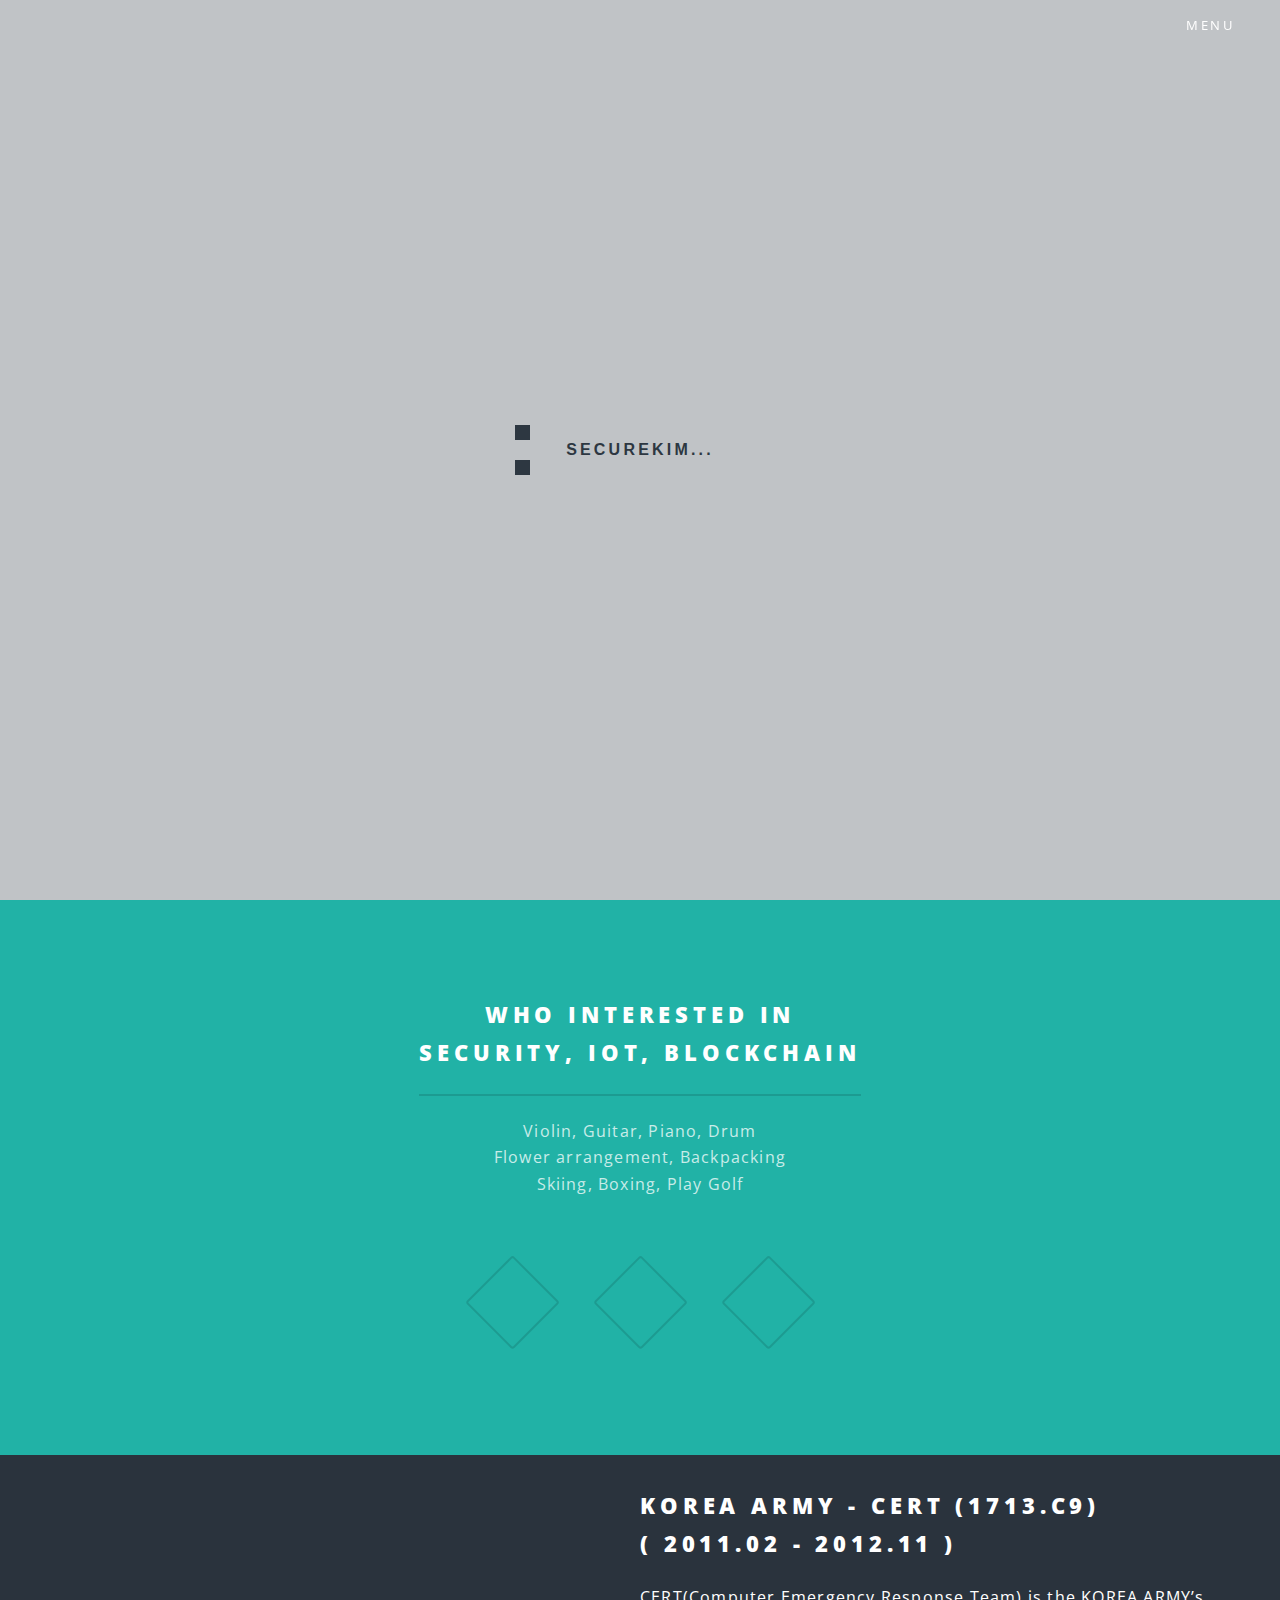
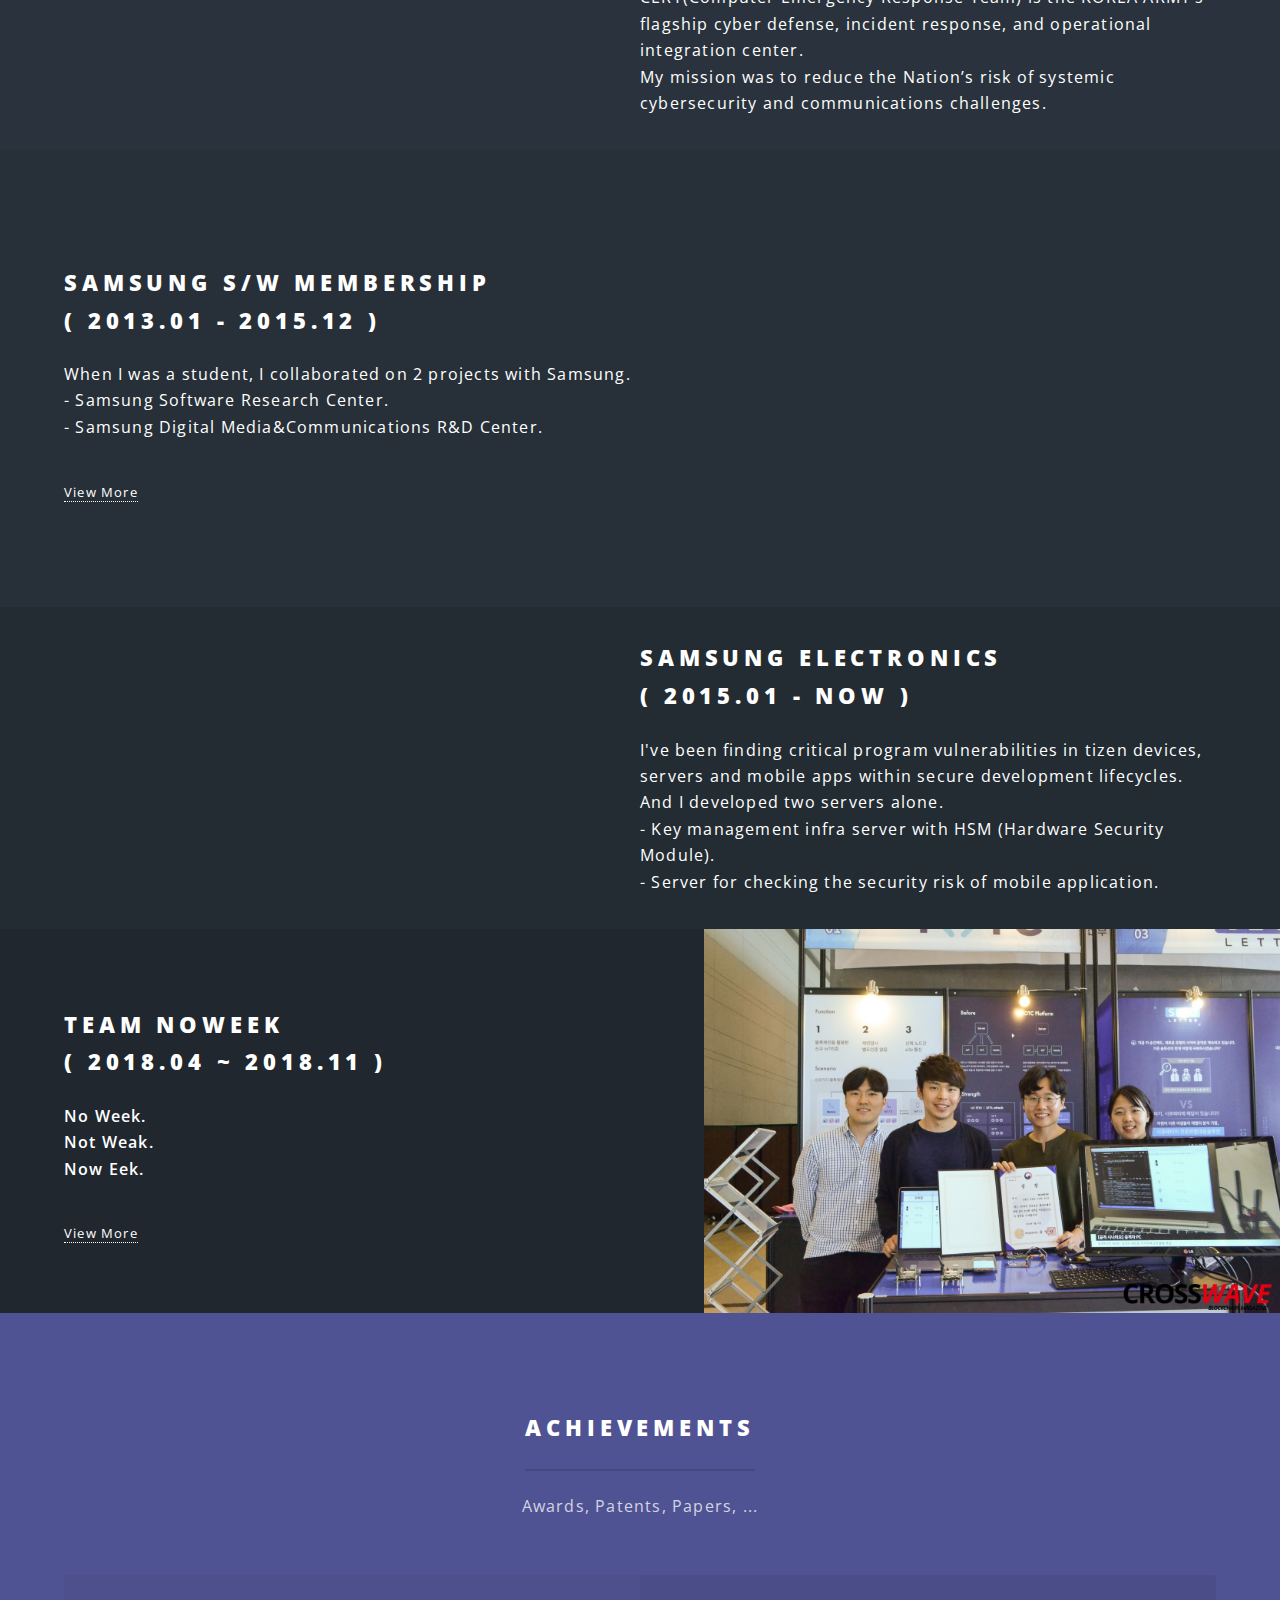
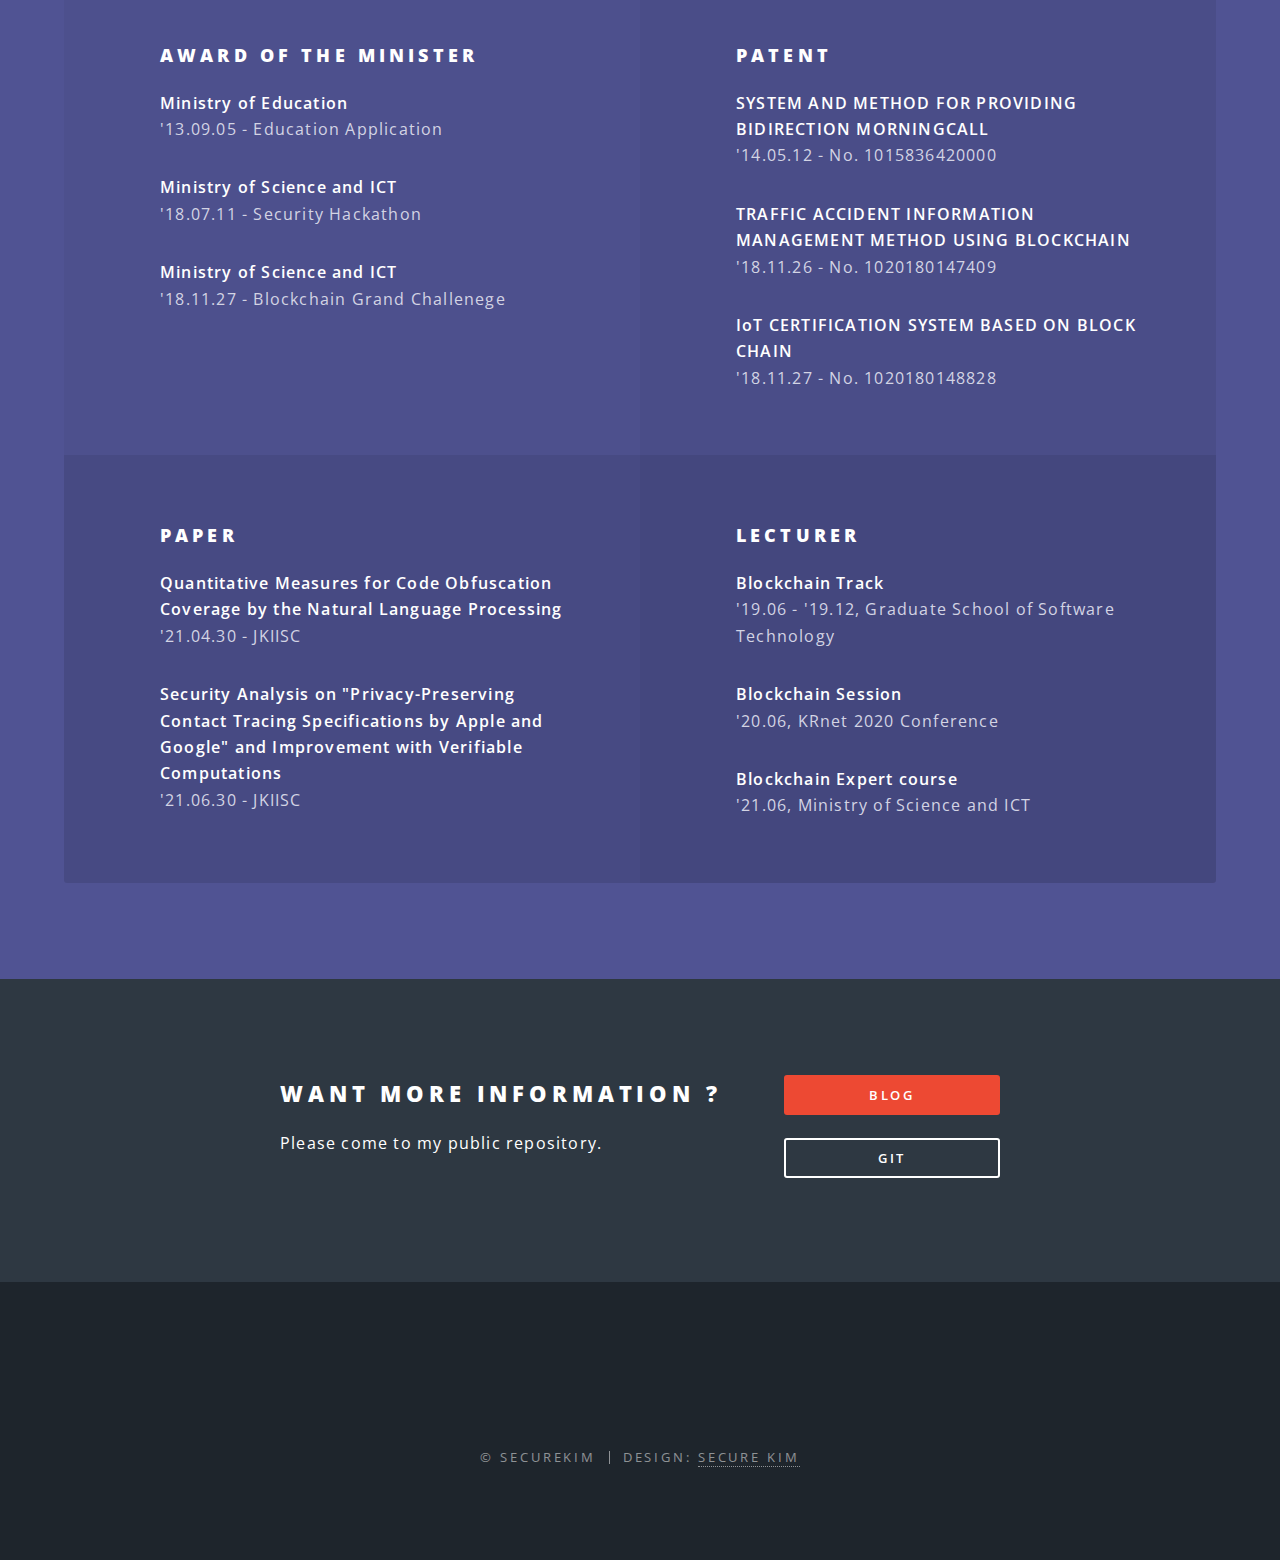
==== commit 430878dc: "Add achievements" ====
--- a/index.html
+++ b/index.html
@@ -37,12 +37,12 @@
 									<div id="menu">
 										<ul>
 											<li><a href="index.html">Home</a></li>
+											<li><a href="noweek.html">NOWEEK</a></li>
+											<!--<li><a href="elements.html">Elements</a></li>
 											<li><a href="achievement.html">Achievement</a></li>
 											<li><a href="hobby.html">Hobby</a></li>
-											<li><a href="noweek.html">NOWEEK</a></li>
-											<li><a href="elements.html">Elements</a></li>
 											<li><a href="#">Sign Up</a></li>
-											<li><a href="#">Log In</a></li>
+											<li><a href="#">Log In</a></li>-->
 										</ul>
 									</div>
 								</li>
@@ -91,7 +91,7 @@
 						<section class="spotlight">
 							<div class="image"><img src="images/CERT.jpg" alt="" /></div>
 							<div class="content">
-								<h2>KOREA ARMY - CERT (1713.c9) <br />( 2011.02 ~ 2012.11 )</h2>
+								<h2>KOREA ARMY - CERT (1713.c9) <br />( 2011.02 - 2012.11 )</h2>
 								<p> 
 									CERT(Computer Emergency Response Team) is the KOREA ARMY’s flagship cyber defense, incident response, and operational integration center. <br >
 									My mission was to reduce the Nation’s risk of systemic cybersecurity and communications challenges.
@@ -104,11 +104,11 @@
 									<iframe width="100%" height="450px" src="https://www.youtube.com/embed/hhFtZWfS1N4" frameborder="0" allow="accelerometer; autoplay; encrypted-media; gyroscope; picture-in-picture" allowfullscreen alt=""></iframe>
 							</div>
 							<div class="content">
-								<h2>SAMSUNG S/W MEMBERSHIP <br />( 2013.01 ~ 2015.12 )<br />
+								<h2>SAMSUNG S/W MEMBERSHIP <br />( 2013.01 - 2015.12 )<br />
 								</h2>
 								<p>
 									<!-- Samsung Software Membership is a place where students can discover the enthusiastic and creative talents of university students in the field of IT develop their potential and fully demonstrate their capabilities.<br /> -->
-									When I was a student, I collaborated on projects with Samsung. <br />- Samsung Software Research Center. <br />- Samsung Digital Media&Communications R&D Center.
+									When I was a student, I collaborated on 2 projects with Samsung. <br />- Samsung Software Research Center. <br />- Samsung Digital Media&Communications R&D Center.
 								</p>
 								<sub><p><a href="ssm.html">View More</a></p></sub>
 							</div>
@@ -116,7 +116,7 @@
 						<section class="spotlight">
 							<div class="image"><img src="images/samsung.jpg" alt="" /></div>
 							<div class="content">
-								<h2>Samsung Electronics <br />( 2015.01 ~ NOW )</h2>
+								<h2>Samsung Electronics <br />( 2015.01 - NOW )</h2>
 								<p>
 									I've been finding critical program vulnerabilities in tizen devices, servers and mobile apps within secure development lifecycles. <br />
 									And I developed two servers alone.<br />
@@ -128,7 +128,7 @@
 						<section class="spotlight">
 							<div class="image"><img src="images/noweeks.jpg" alt="" /></div>
 							<div class="content">
-								<h2>Team NOWEEK <br />( 2018.04 ~ NOW )<br />
+								<h2>Team NOWEEK <br />( 2018.04 ~ 2018.11 )<br />
 								</h2>
 								<p><strong>No Week.</strong><br >
 									<strong>Not Weak.</strong><br >
@@ -141,41 +141,47 @@
 					</section>
 
 				<!-- Three -->
-					<!-- <section id="three" class="wrapper style3 special">
+					<section id="three" class="wrapper style3 special">
 						<div class="inner">
 							<header class="major">
-								<h2>Accumsan mus tortor nunc aliquet</h2>
-								<p>Aliquam ut ex ut augue consectetur interdum. Donec amet imperdiet eleifend<br />
-								fringilla tincidunt. Nullam dui leo Aenean mi ligula, rhoncus ullamcorper.</p>
+								<h2>Achievements</h2>
+								<p>Awards, Patents, Papers, ...<br /></p>
 							</header>
 							<ul class="features">
+								<li class="icon fa-flag-o">
+									<h3>Award of the Minister</h3>
+									<p><b>Ministry of Education</b> <br>'13.09.05 - Education Application </p>
+									<p><b>Ministry of Science and ICT</b> <br>'18.07.11 - Security Hackathon </p>
+									<p><b>Ministry of Science and ICT</b><br>'18.11.27 - Blockchain Grand Challenege </p>
+								</li>
+								<li class="icon fa-laptop">
+									<h3>Patent</h3>
+									<p><b>SYSTEM AND METHOD FOR PROVIDING BIDIRECTION MORNINGCALL</b><br>'14.05.12 - No. 1015836420000</p>
+									<p><b>TRAFFIC ACCIDENT INFORMATION MANAGEMENT METHOD USING BLOCKCHAIN</b><br>'18.11.26 - No. 1020180147409</p>
+									<p><b>IoT CERTIFICATION SYSTEM BASED ON BLOCK CHAIN</b><br>'18.11.27 - No. 1020180148828</p>
+								</li>
 								<li class="icon fa-paper-plane-o">
-									<h3>Arcu accumsan</h3>
-									<p>Augue consectetur sed interdum imperdiet et ipsum. Mauris lorem tincidunt nullam amet leo Aenean ligula consequat consequat.</p>
-								</li>
-								<li class="icon fa-laptop">
-									<h3>Ac Augue Eget</h3>
-									<p>Augue consectetur sed interdum imperdiet et ipsum. Mauris lorem tincidunt nullam amet leo Aenean ligula consequat consequat.</p>
-								</li>
-								<li class="icon fa-code">
-									<h3>Mus Scelerisque</h3>
-									<p>Augue consectetur sed interdum imperdiet et ipsum. Mauris lorem tincidunt nullam amet leo Aenean ligula consequat consequat.</p>
-								</li>
-								<li class="icon fa-headphones">
-									<h3>Mauris Imperdiet</h3>
-									<p>Augue consectetur sed interdum imperdiet et ipsum. Mauris lorem tincidunt nullam amet leo Aenean ligula consequat consequat.</p>
-								</li>
-								<li class="icon fa-heart-o">
+									<h3>Paper</h3>
+									<p><b>Quantitative Measures for Code Obfuscation Coverage by the Natural Language Processing</b><br>'21.04.30 - JKIISC</p>
+									<p><b>Security Analysis on "Privacy-Preserving Contact Tracing Specifications by Apple and Google" and Improvement with Verifiable Computations</b><br>'21.06.30 - JKIISC</p>
+								</li>
+								<li class="icon fa-university">
+									<h3>Lecturer</h3>
+									<p><b>Blockchain Track</b> <br> '19.06 - '19.12, Graduate School of Software Technology</p>
+									<p><b>Blockchain Session </b><br> '20.06, KRnet 2020 Conference</p>
+									<p><b>Blockchain Expert course </b><br> '21.06, Ministry of Science and ICT</p>
+								</li>
+								<!-- <li class="icon fa-heart-o">
 									<h3>Aenean Primis</h3>
 									<p>Augue consectetur sed interdum imperdiet et ipsum. Mauris lorem tincidunt nullam amet leo Aenean ligula consequat consequat.</p>
 								</li>
 								<li class="icon fa-flag-o">
 									<h3>Tortor Ut</h3>
 									<p>Augue consectetur sed interdum imperdiet et ipsum. Mauris lorem tincidunt nullam amet leo Aenean ligula consequat consequat.</p>
-								</li>
-							</ul>
-						</div>
-					</section> -->
+								</li> -->
+							</ul>
+						</div>
+					</section>
 
 				<!-- CTA -->
 					<section id="cta" class="wrapper style4">
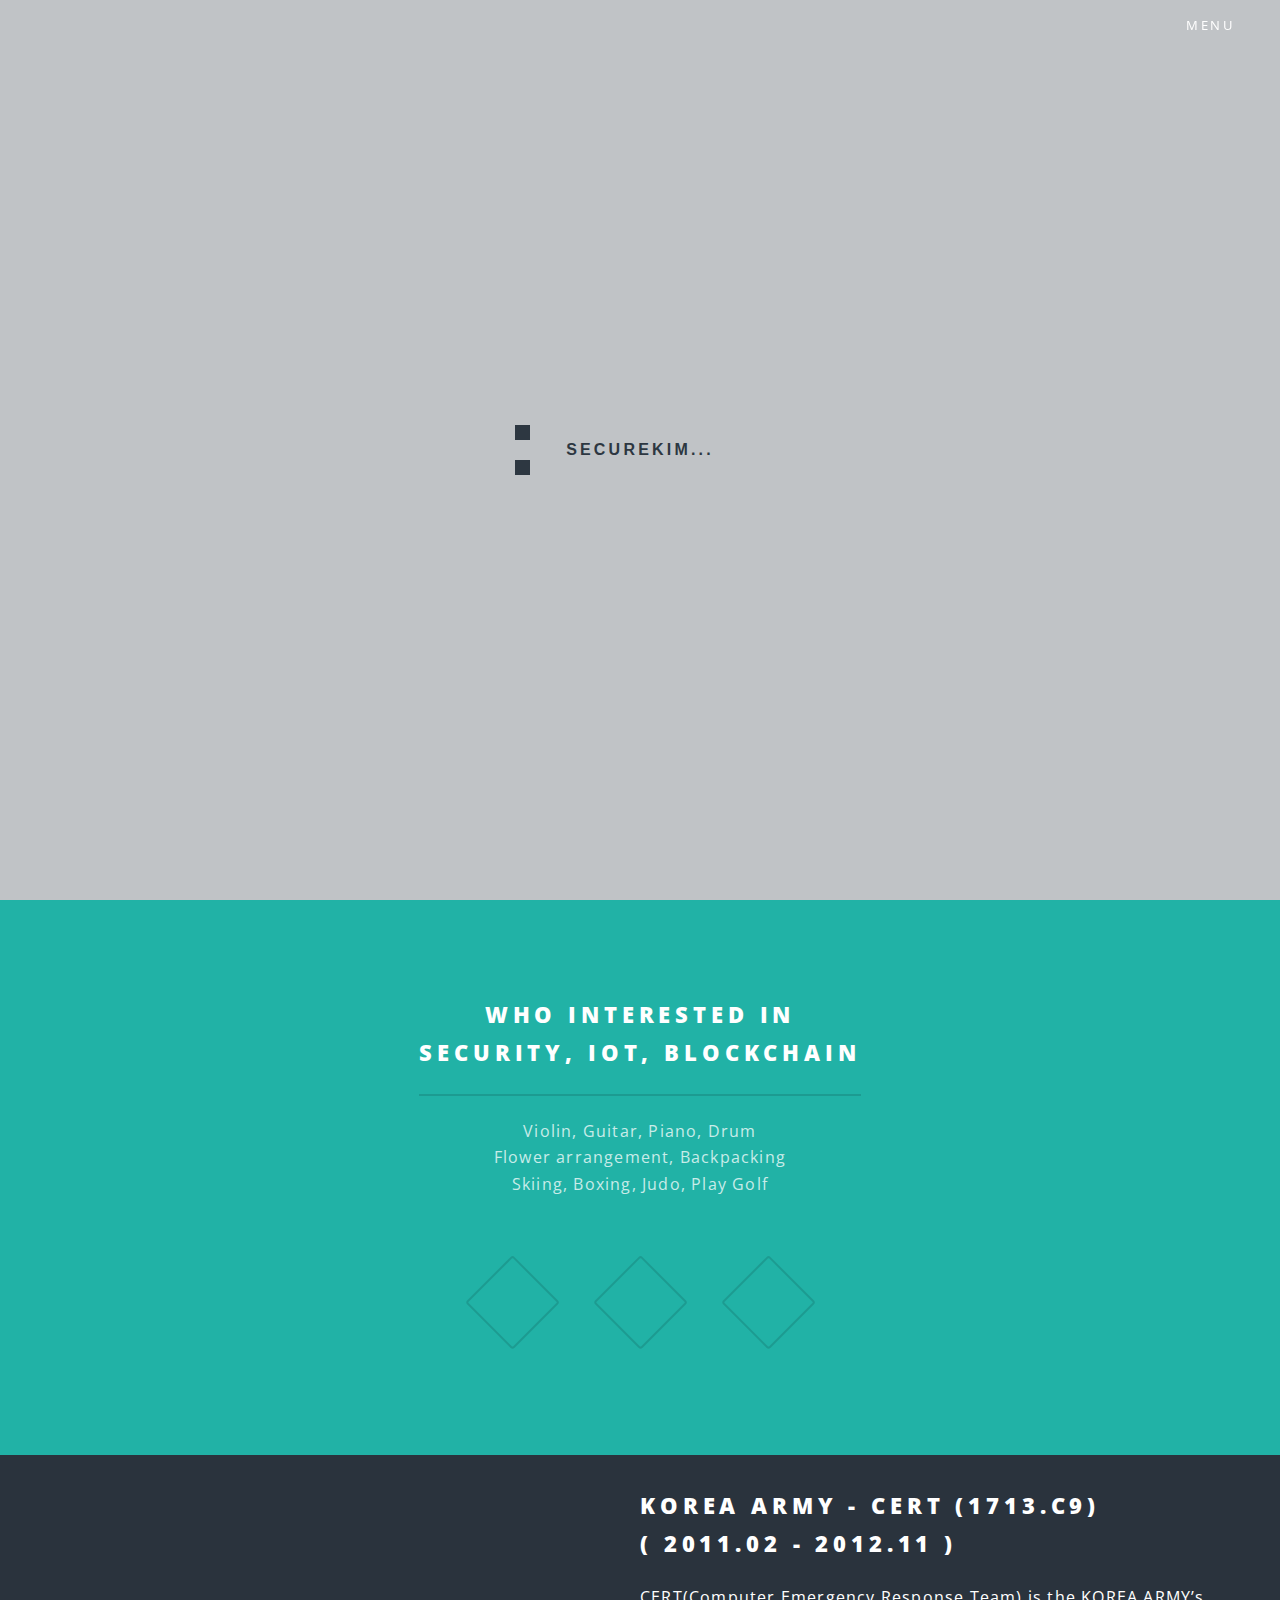
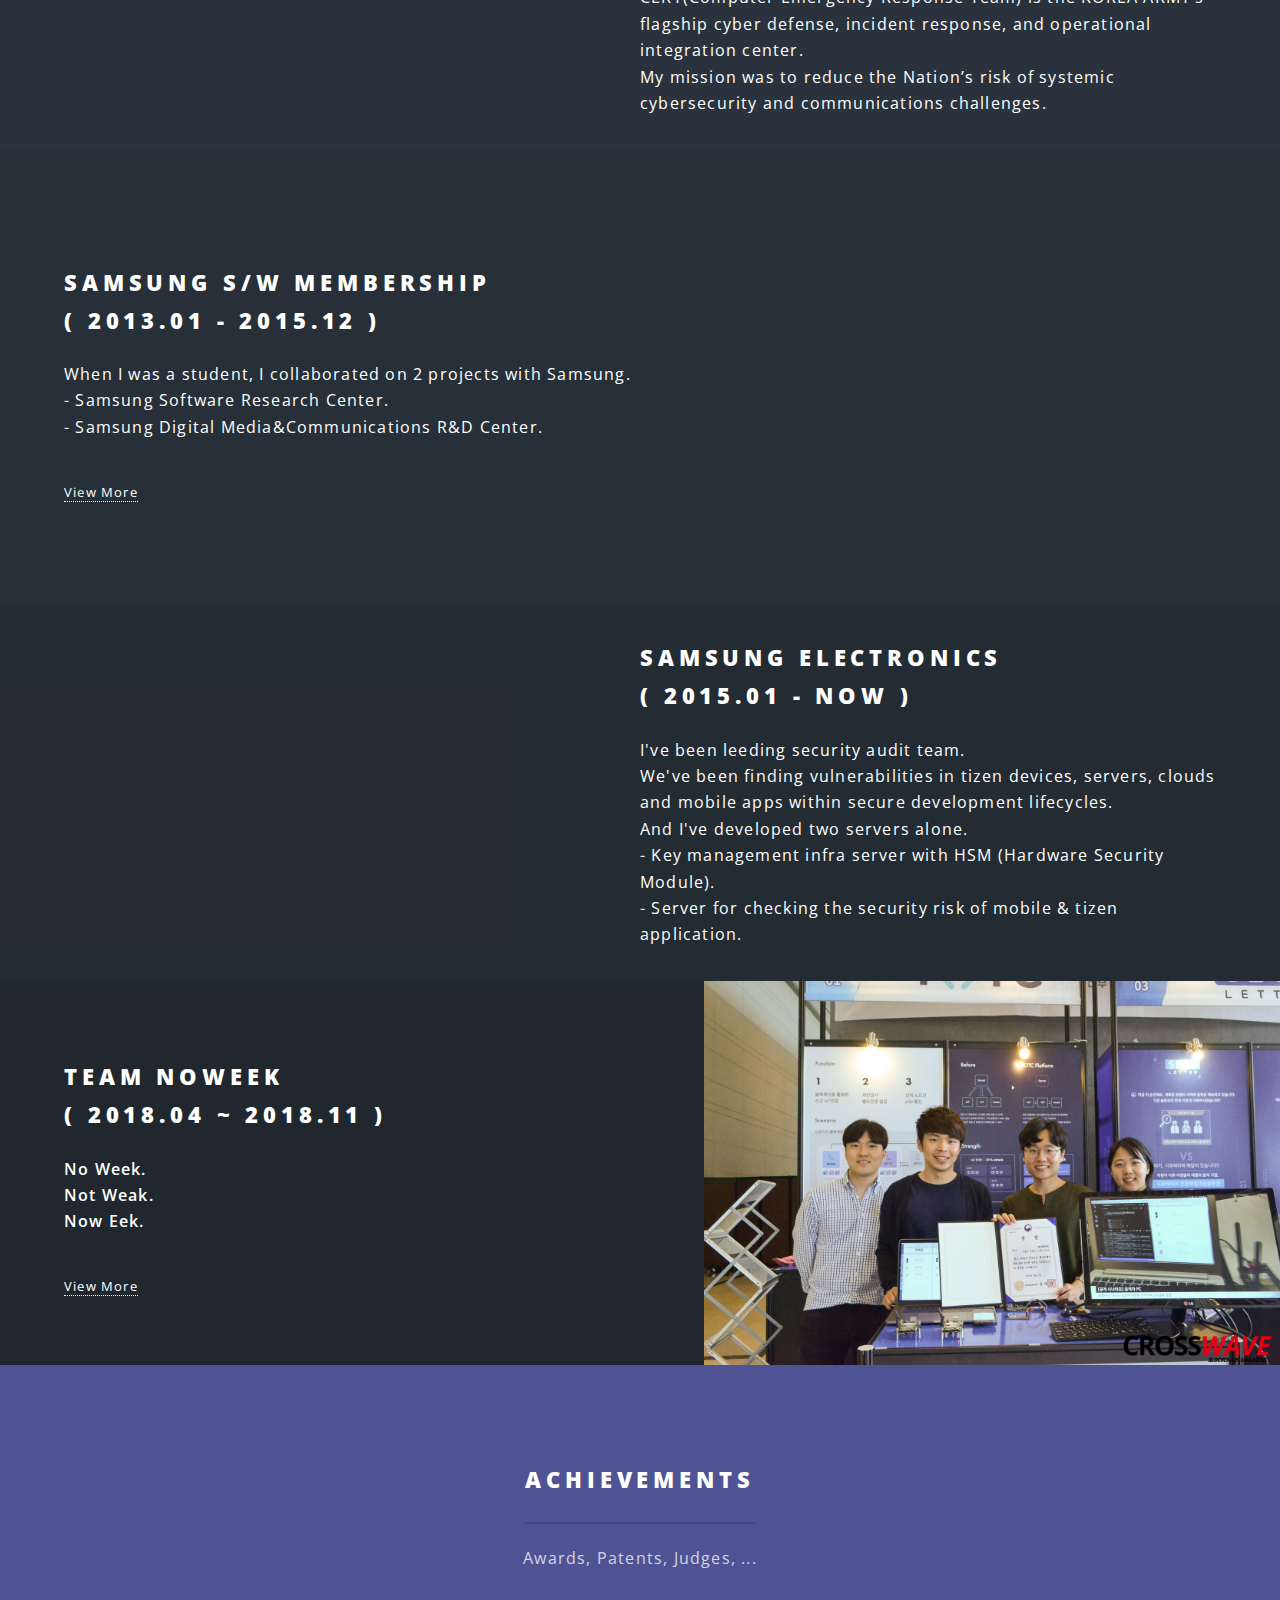
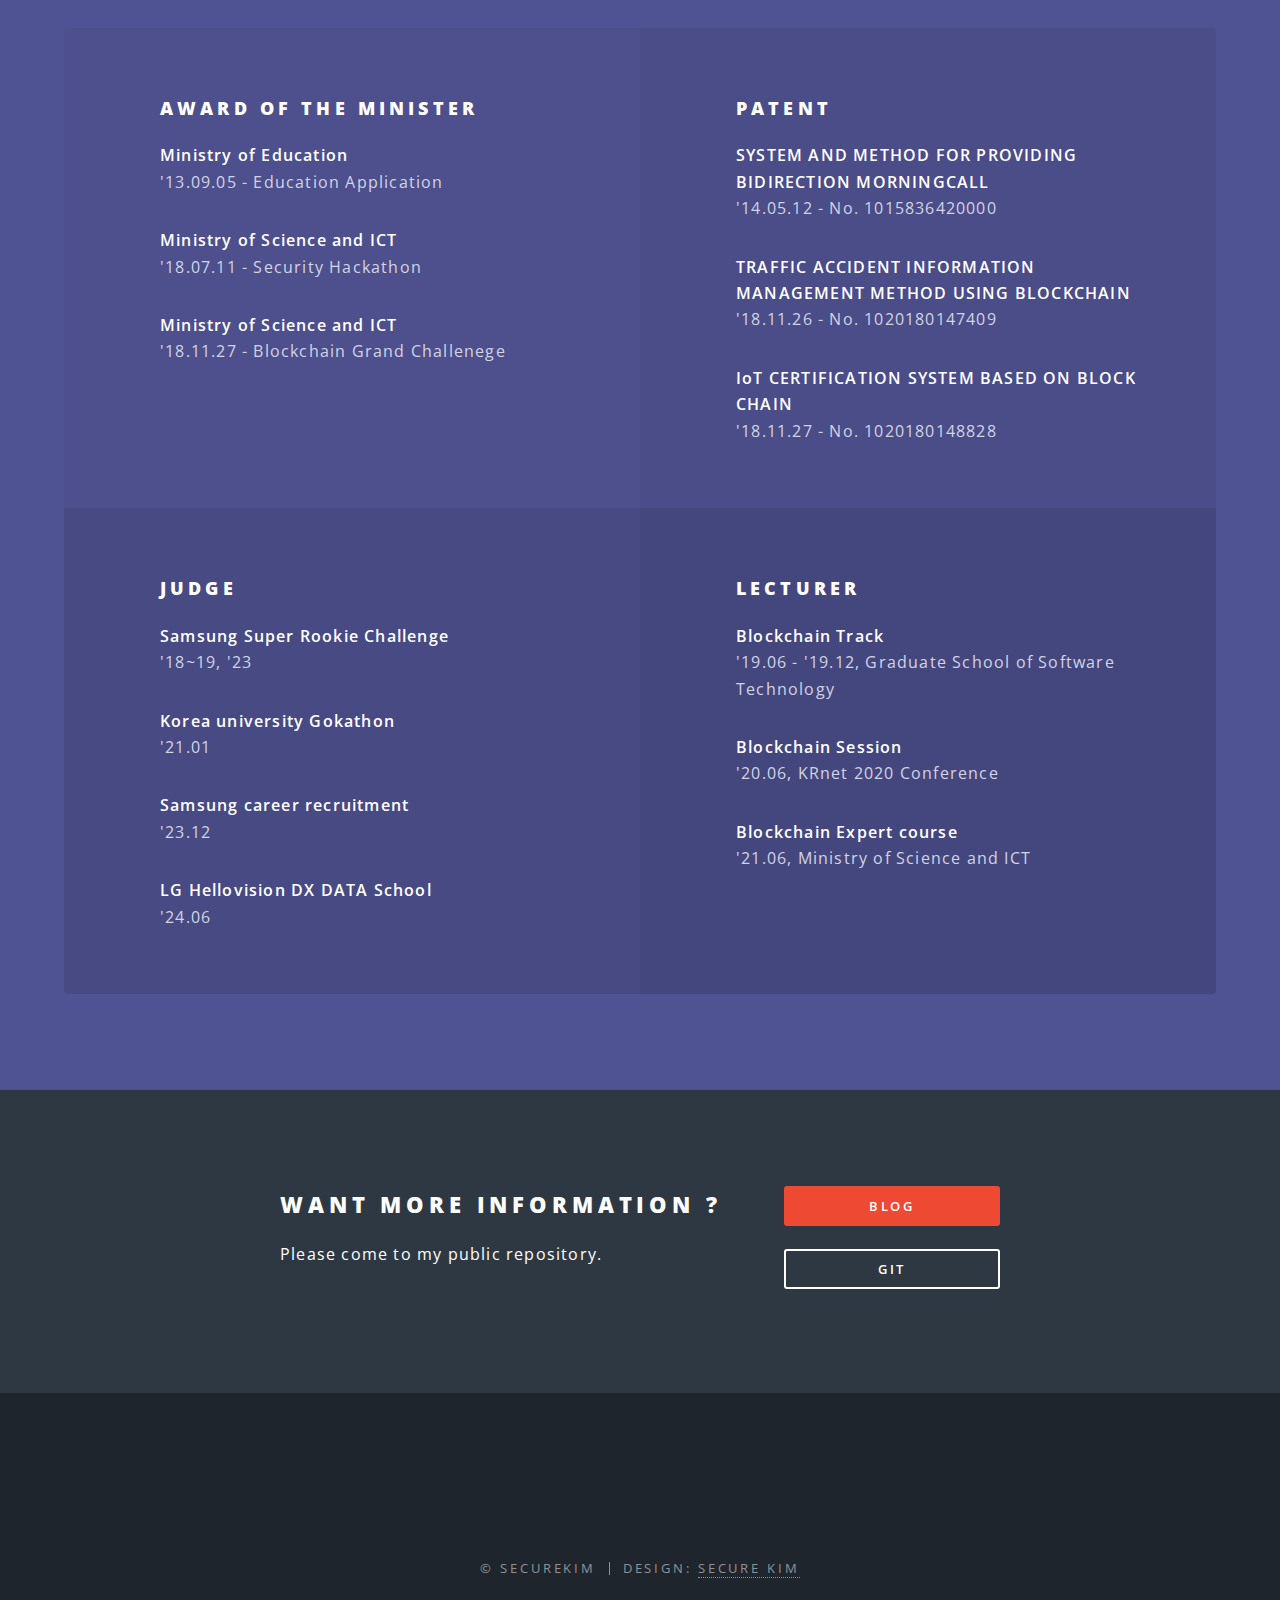
==== commit 38f6774e: "Update index.html" ====
--- a/index.html
+++ b/index.html
@@ -37,6 +37,7 @@
 									<div id="menu">
 										<ul>
 											<li><a href="index.html">Home</a></li>
+											<li><a href="hobby.html">Hobby</a></li>
 											<li><a href="noweek.html">NOWEEK</a></li>
 											<!--<li><a href="elements.html">Elements</a></li>
 											<li><a href="achievement.html">Achievement</a></li>
@@ -72,7 +73,7 @@
 								<p>
 								Violin, Guitar, Piano, Drum <br >
 								Flower arrangement, Backpacking<br > 
-								Skiing, Boxing, Play Golf
+								Skiing, Boxing, Judo, Play Golf
 								</p>
 							</header>
 							<ul class="icons major">
@@ -118,10 +119,11 @@
 							<div class="content">
 								<h2>Samsung Electronics <br />( 2015.01 - NOW )</h2>
 								<p>
-									I've been finding critical program vulnerabilities in tizen devices, servers and mobile apps within secure development lifecycles. <br />
-									And I developed two servers alone.<br />
+									I've been leeding security audit team.<br />
+									We've been finding vulnerabilities in tizen devices, servers, clouds and mobile apps within secure development lifecycles. <br />
+									And I've developed two servers alone.<br />
 									- Key management infra server with HSM (Hardware Security Module). <br />
-									- Server for checking the security risk of mobile application. <br />
+									- Server for checking the security risk of mobile & tizen application. <br />
 								</p>
 							</div>
 						</section>
@@ -145,7 +147,7 @@
 						<div class="inner">
 							<header class="major">
 								<h2>Achievements</h2>
-								<p>Awards, Patents, Papers, ...<br /></p>
+								<p>Awards, Patents, Judges, ...<br /></p>
 							</header>
 							<ul class="features">
 								<li class="icon fa-flag-o">
@@ -161,9 +163,11 @@
 									<p><b>IoT CERTIFICATION SYSTEM BASED ON BLOCK CHAIN</b><br>'18.11.27 - No. 1020180148828</p>
 								</li>
 								<li class="icon fa-paper-plane-o">
-									<h3>Paper</h3>
-									<p><b>Quantitative Measures for Code Obfuscation Coverage by the Natural Language Processing</b><br>'21.04.30 - JKIISC</p>
-									<p><b>Security Analysis on "Privacy-Preserving Contact Tracing Specifications by Apple and Google" and Improvement with Verifiable Computations</b><br>'21.06.30 - JKIISC</p>
+									<h3>Judge</h3>
+									<p><b>Samsung Super Rookie Challenge </b><br>'18~19, '23</p>
+									<p><b>Korea university Gokathon</b><br>'21.01</p>
+									<p><b>Samsung career recruitment</b><br>'23.12</p>
+									<p><b>LG Hellovision DX DATA School</b><br>'24.06</p>
 								</li>
 								<li class="icon fa-university">
 									<h3>Lecturer</h3>
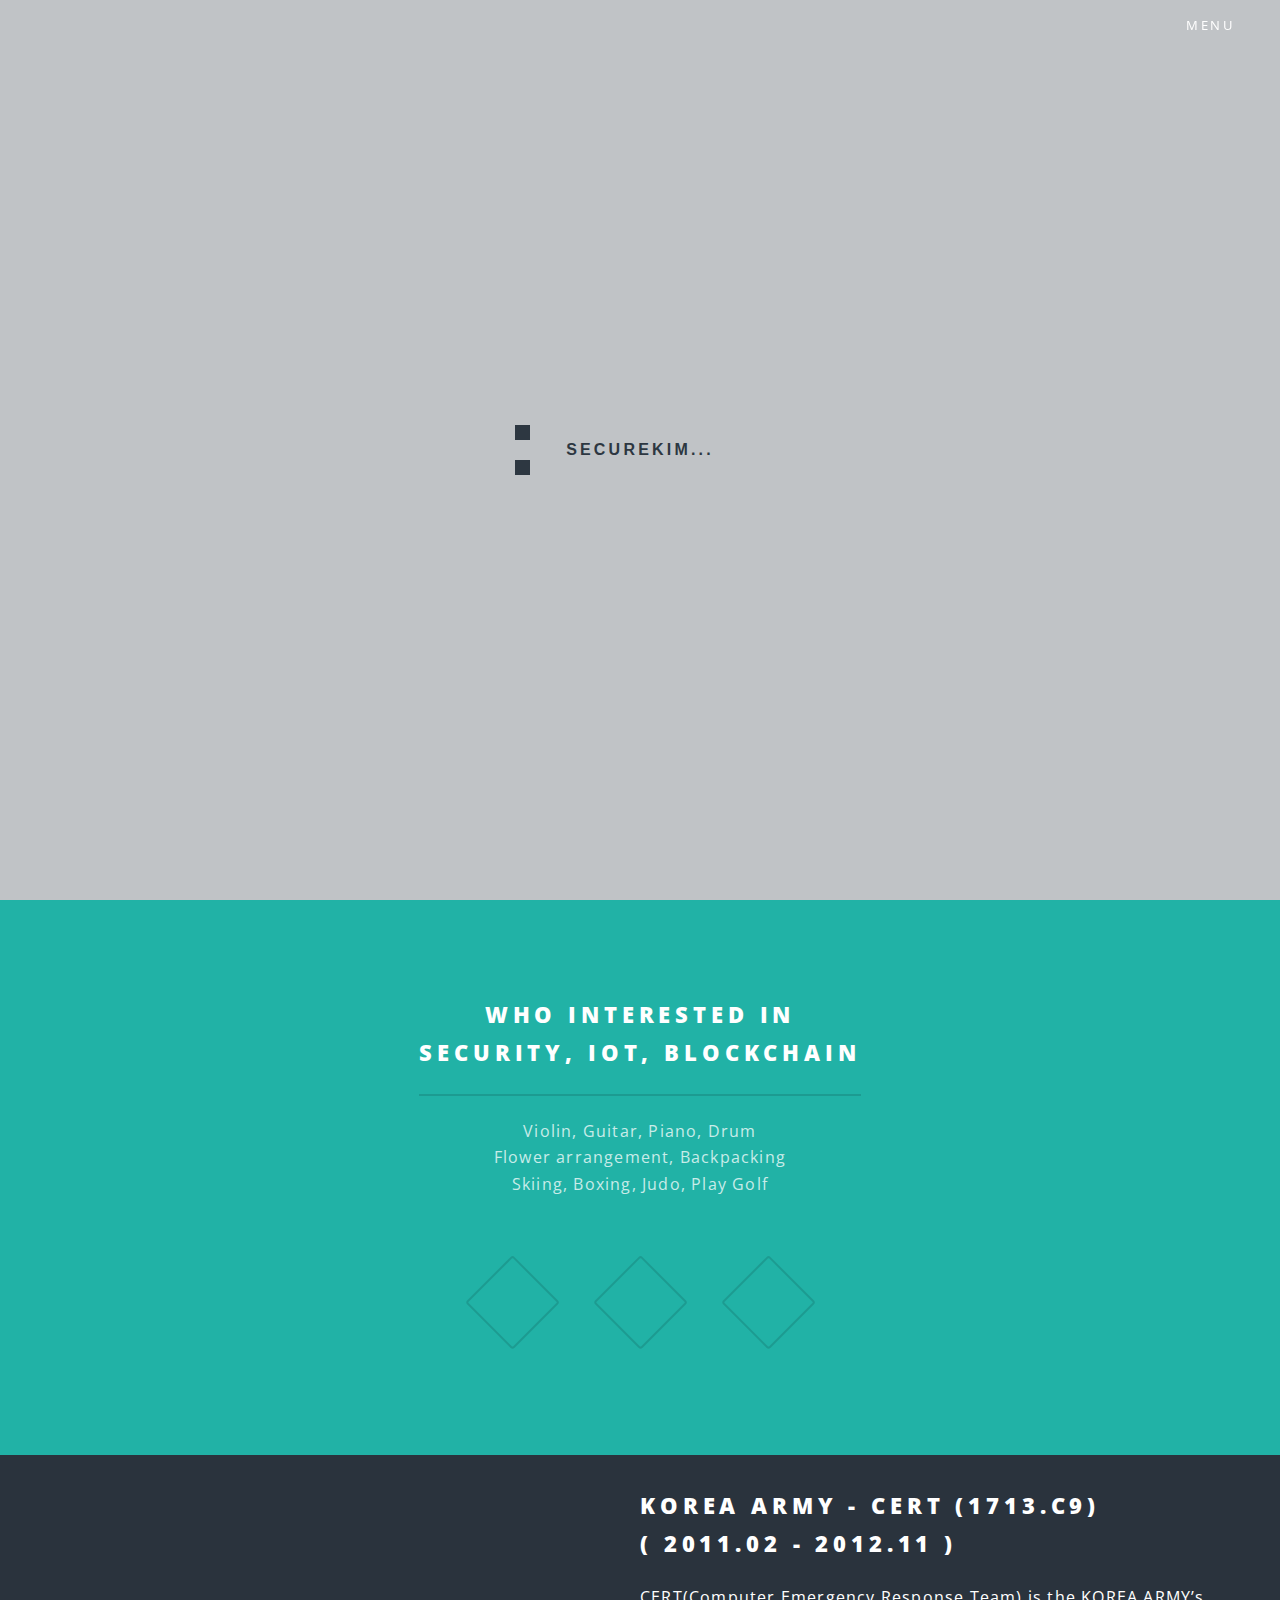
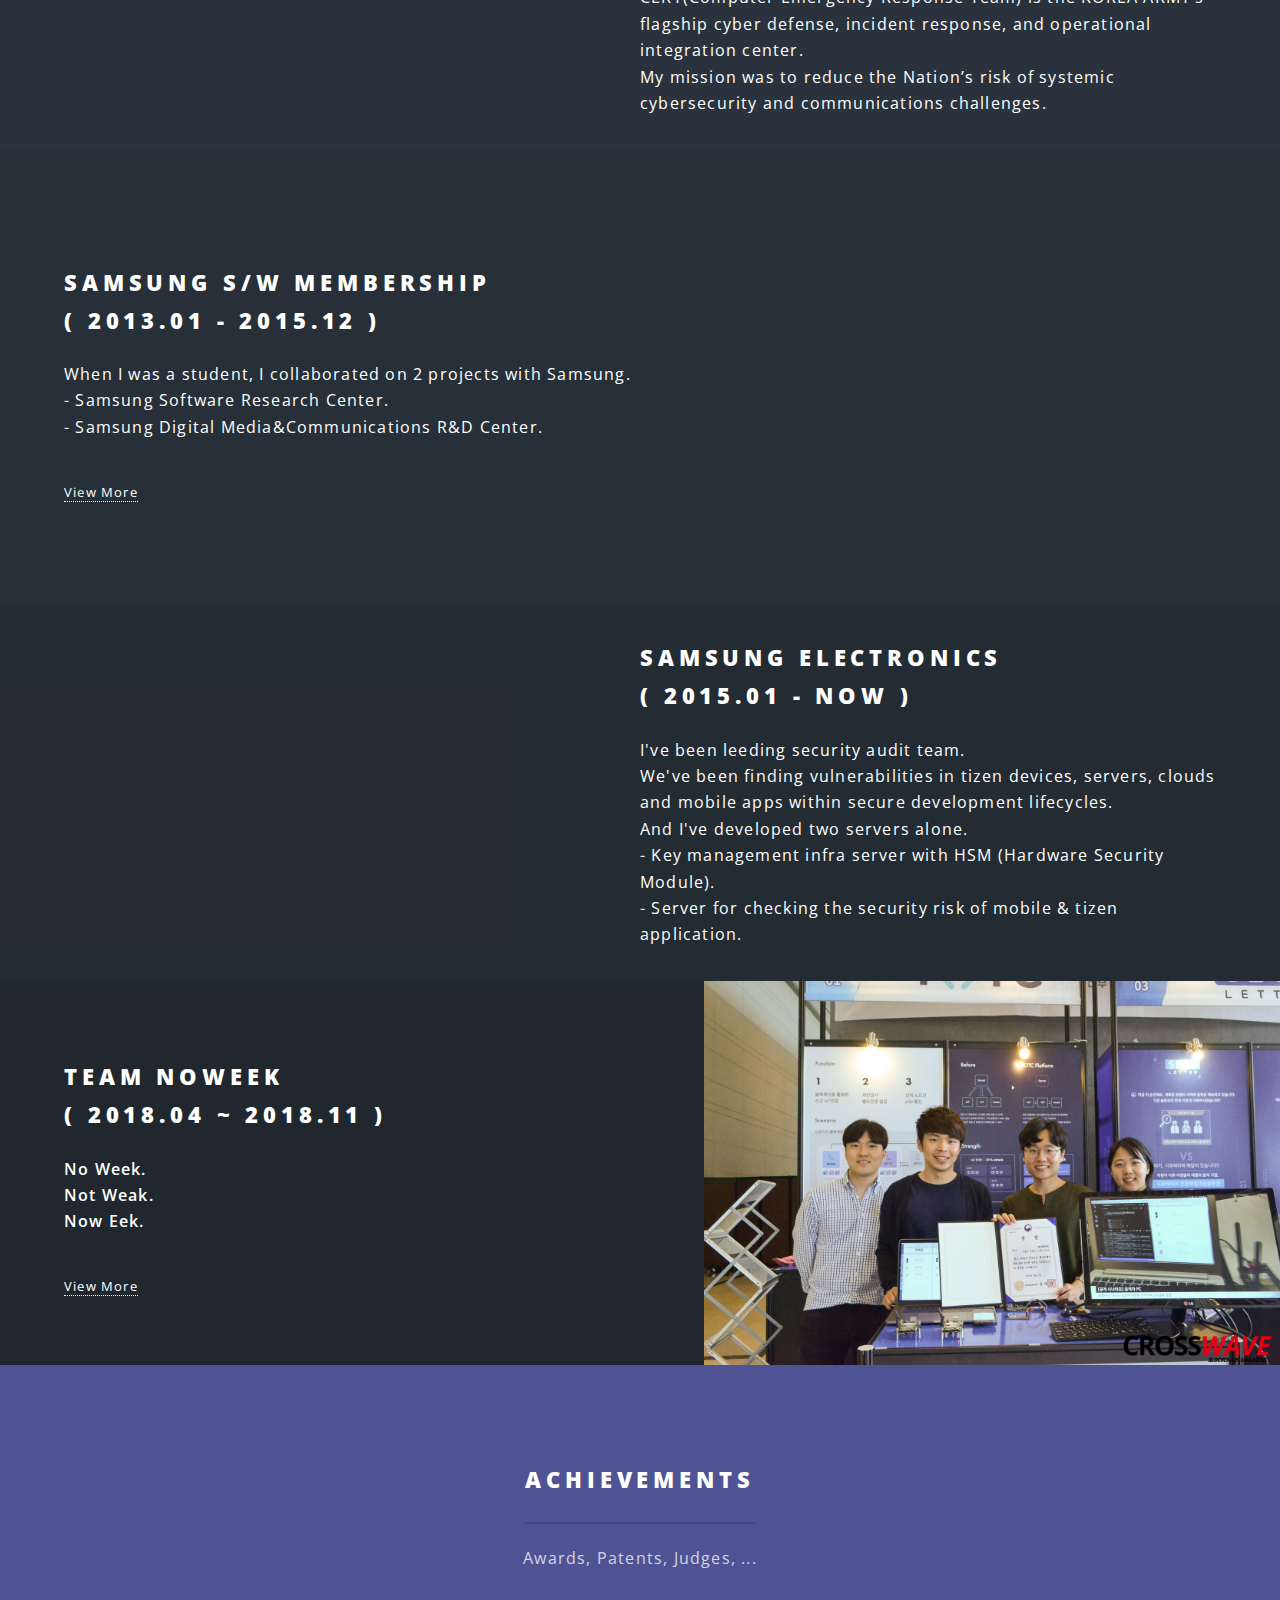
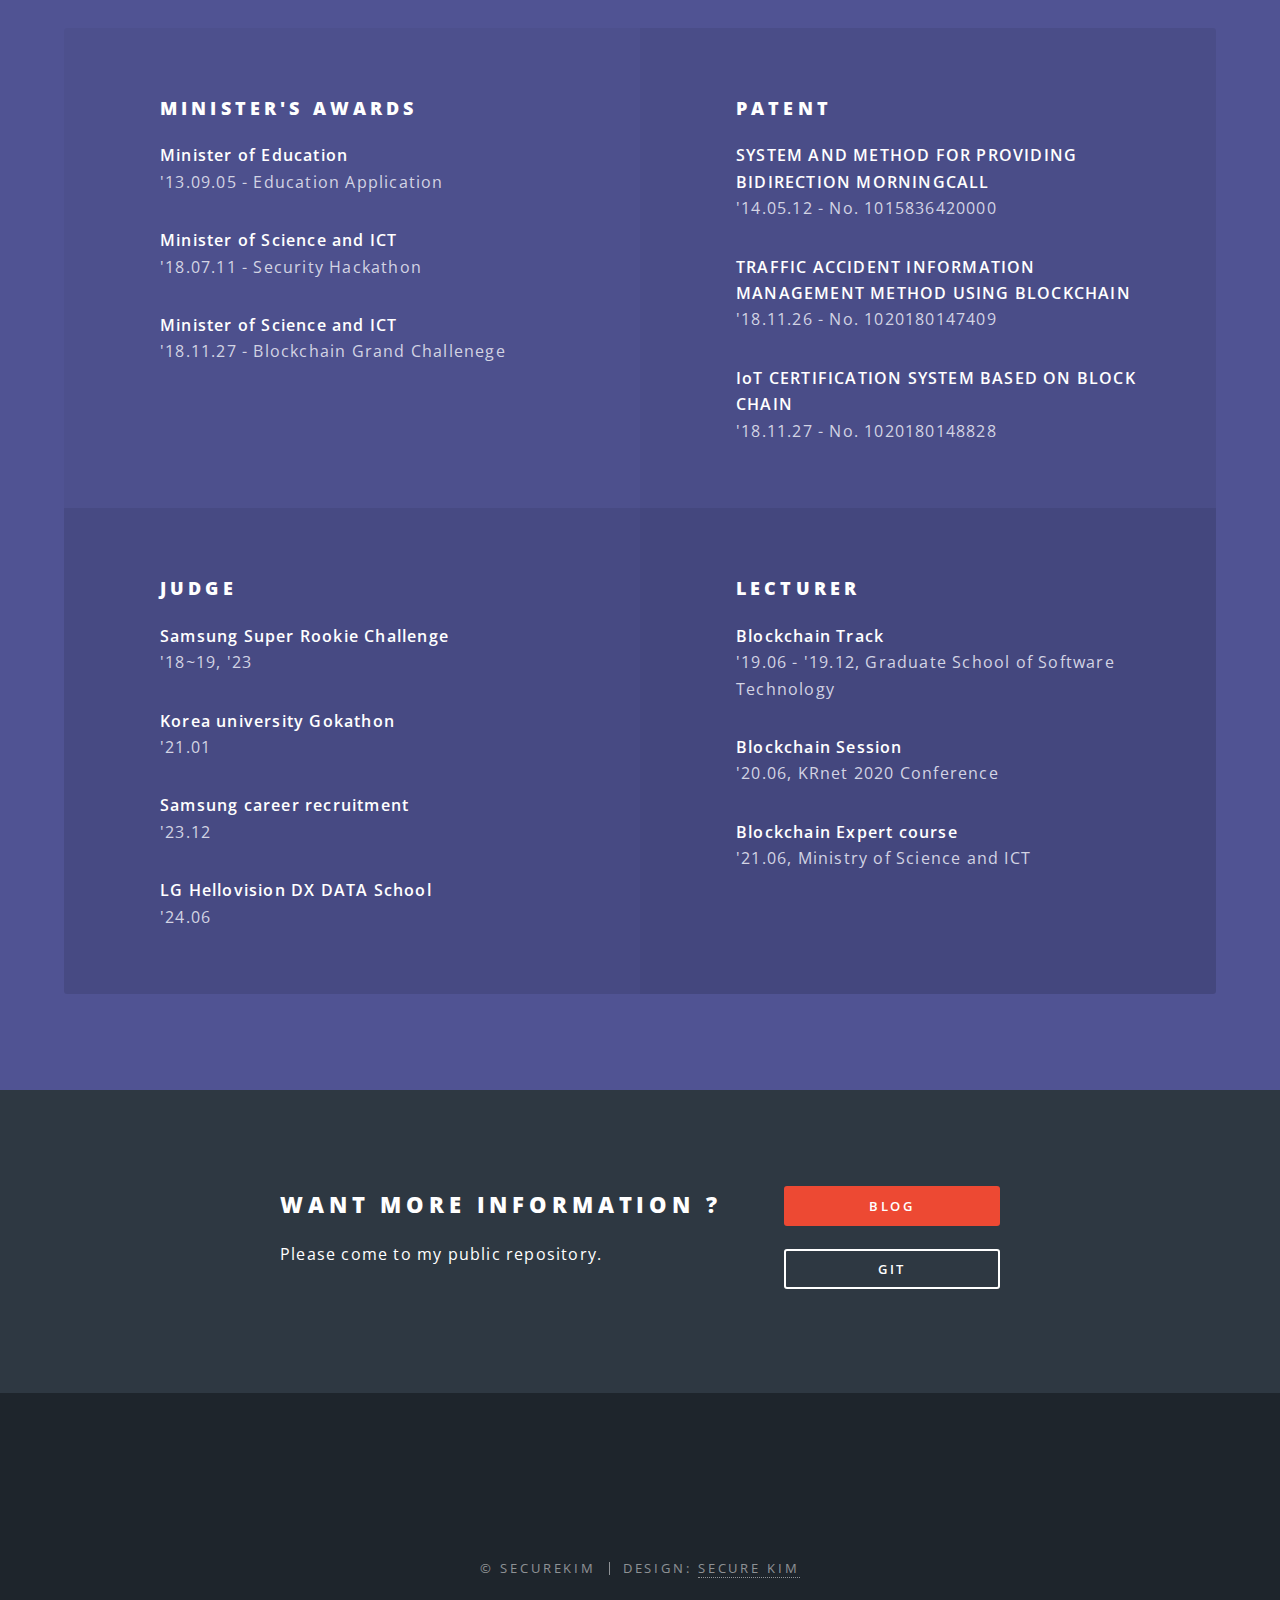
==== commit e8a8f00c: "Update index.html" ====
--- a/index.html
+++ b/index.html
@@ -151,10 +151,10 @@
 							</header>
 							<ul class="features">
 								<li class="icon fa-flag-o">
-									<h3>Award of the Minister</h3>
-									<p><b>Ministry of Education</b> <br>'13.09.05 - Education Application </p>
-									<p><b>Ministry of Science and ICT</b> <br>'18.07.11 - Security Hackathon </p>
-									<p><b>Ministry of Science and ICT</b><br>'18.11.27 - Blockchain Grand Challenege </p>
+									<h3>Minister's Awards</h3>
+									<p><b>Minister of Education</b> <br>'13.09.05 - Education Application </p>
+									<p><b>Minister of Science and ICT</b> <br>'18.07.11 - Security Hackathon </p>
+									<p><b>Minister of Science and ICT</b><br>'18.11.27 - Blockchain Grand Challenege </p>
 								</li>
 								<li class="icon fa-laptop">
 									<h3>Patent</h3>
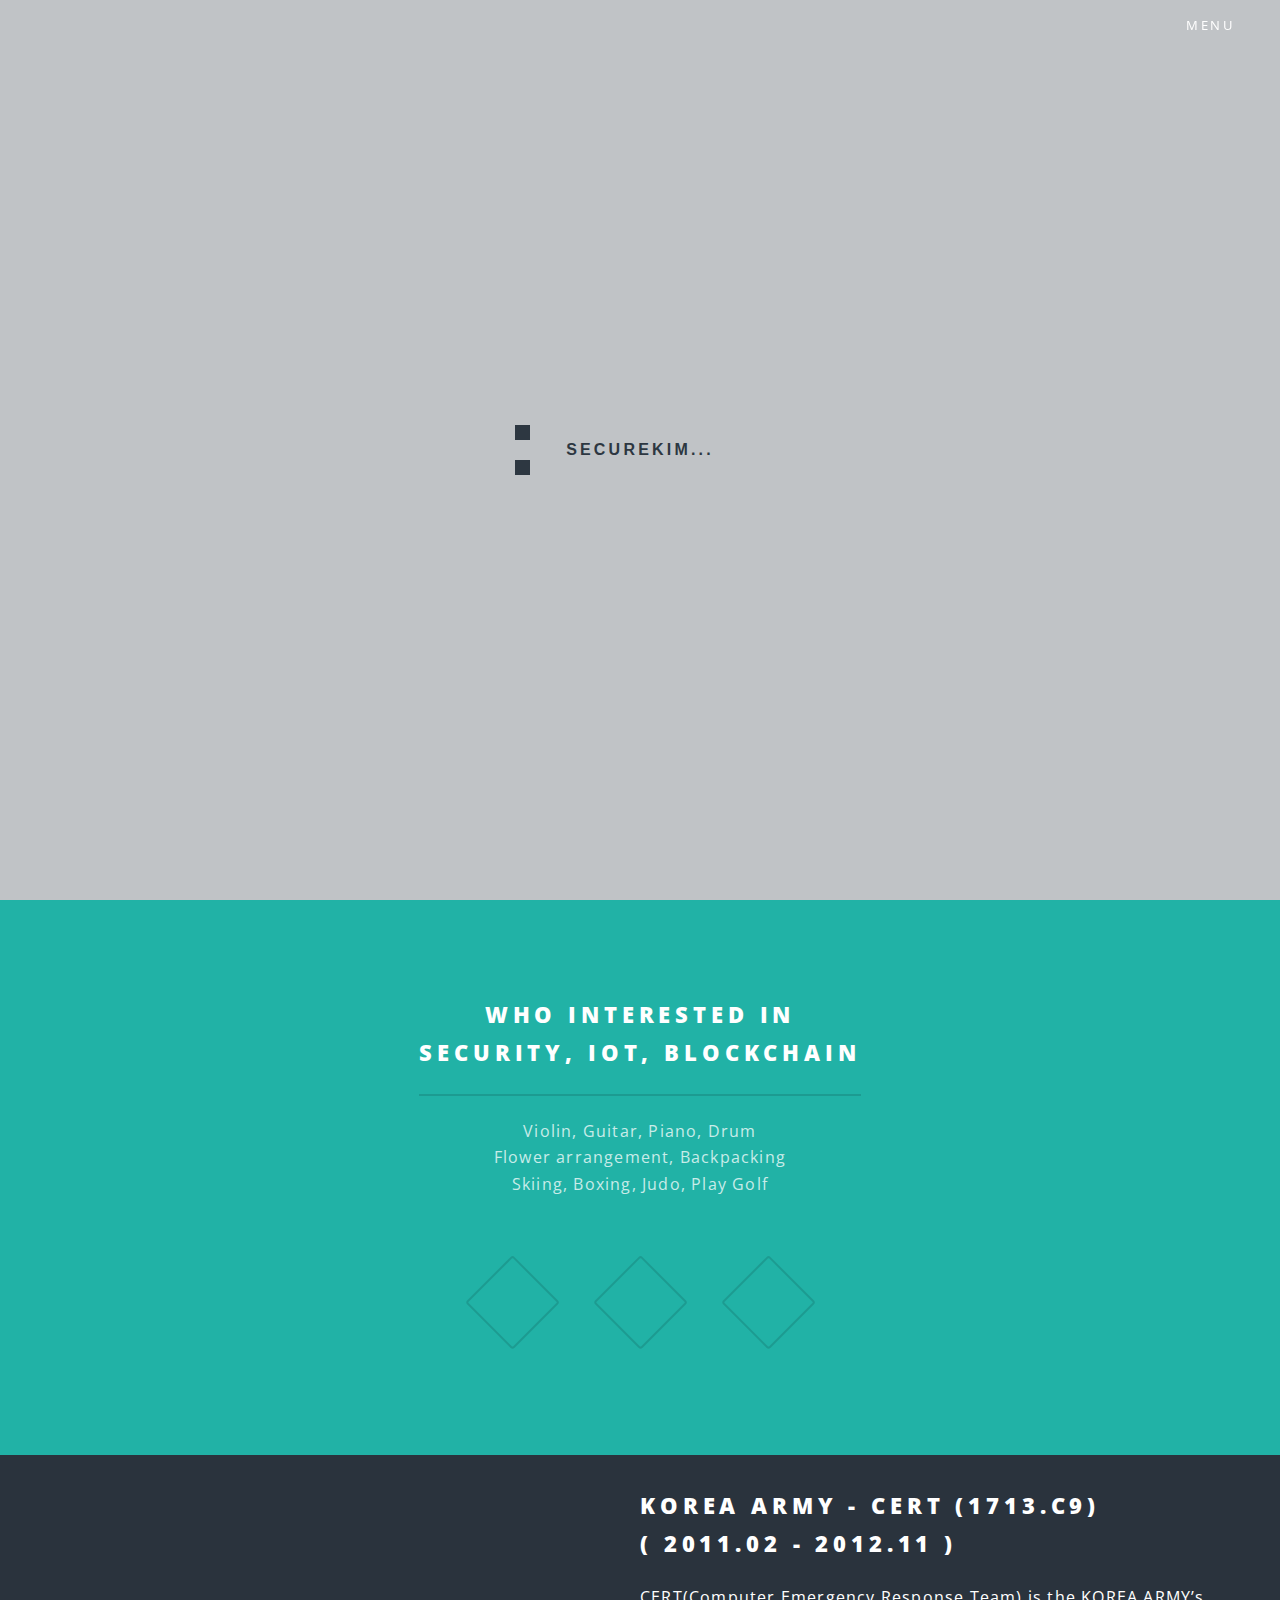
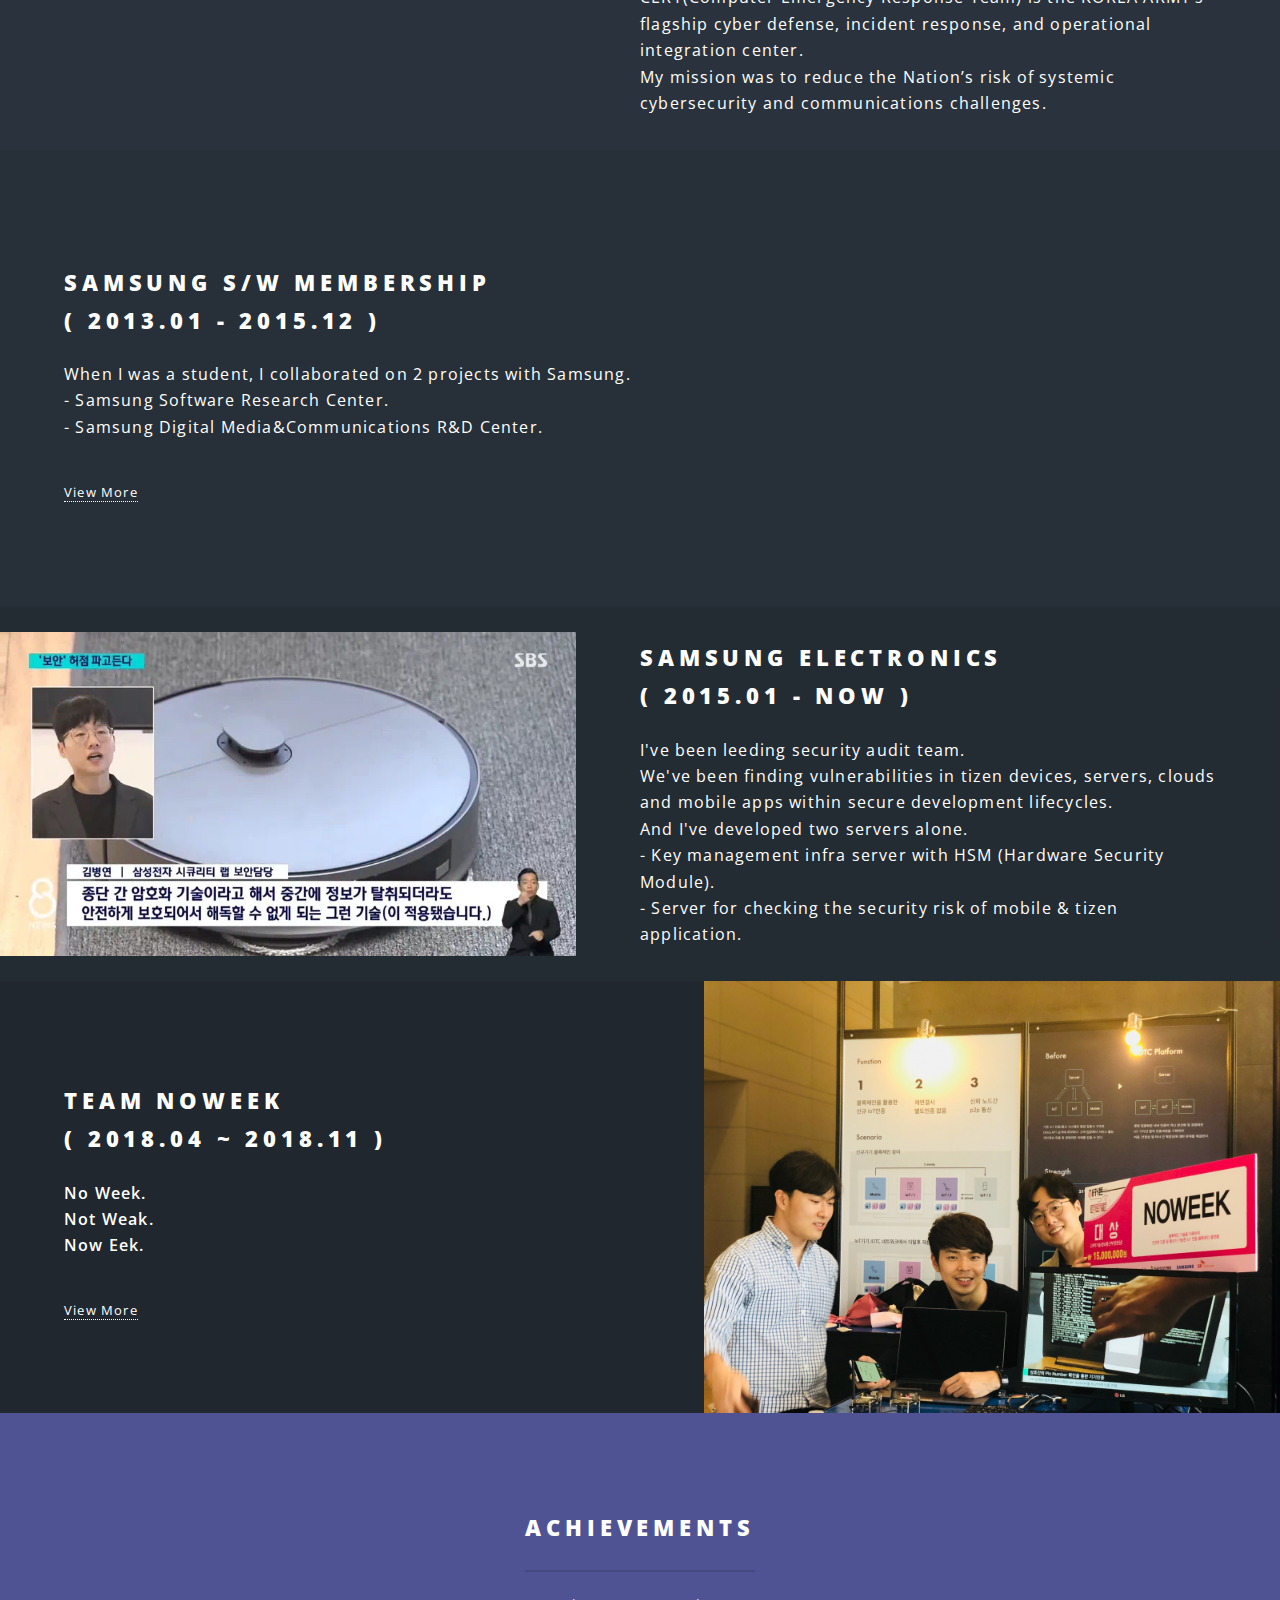
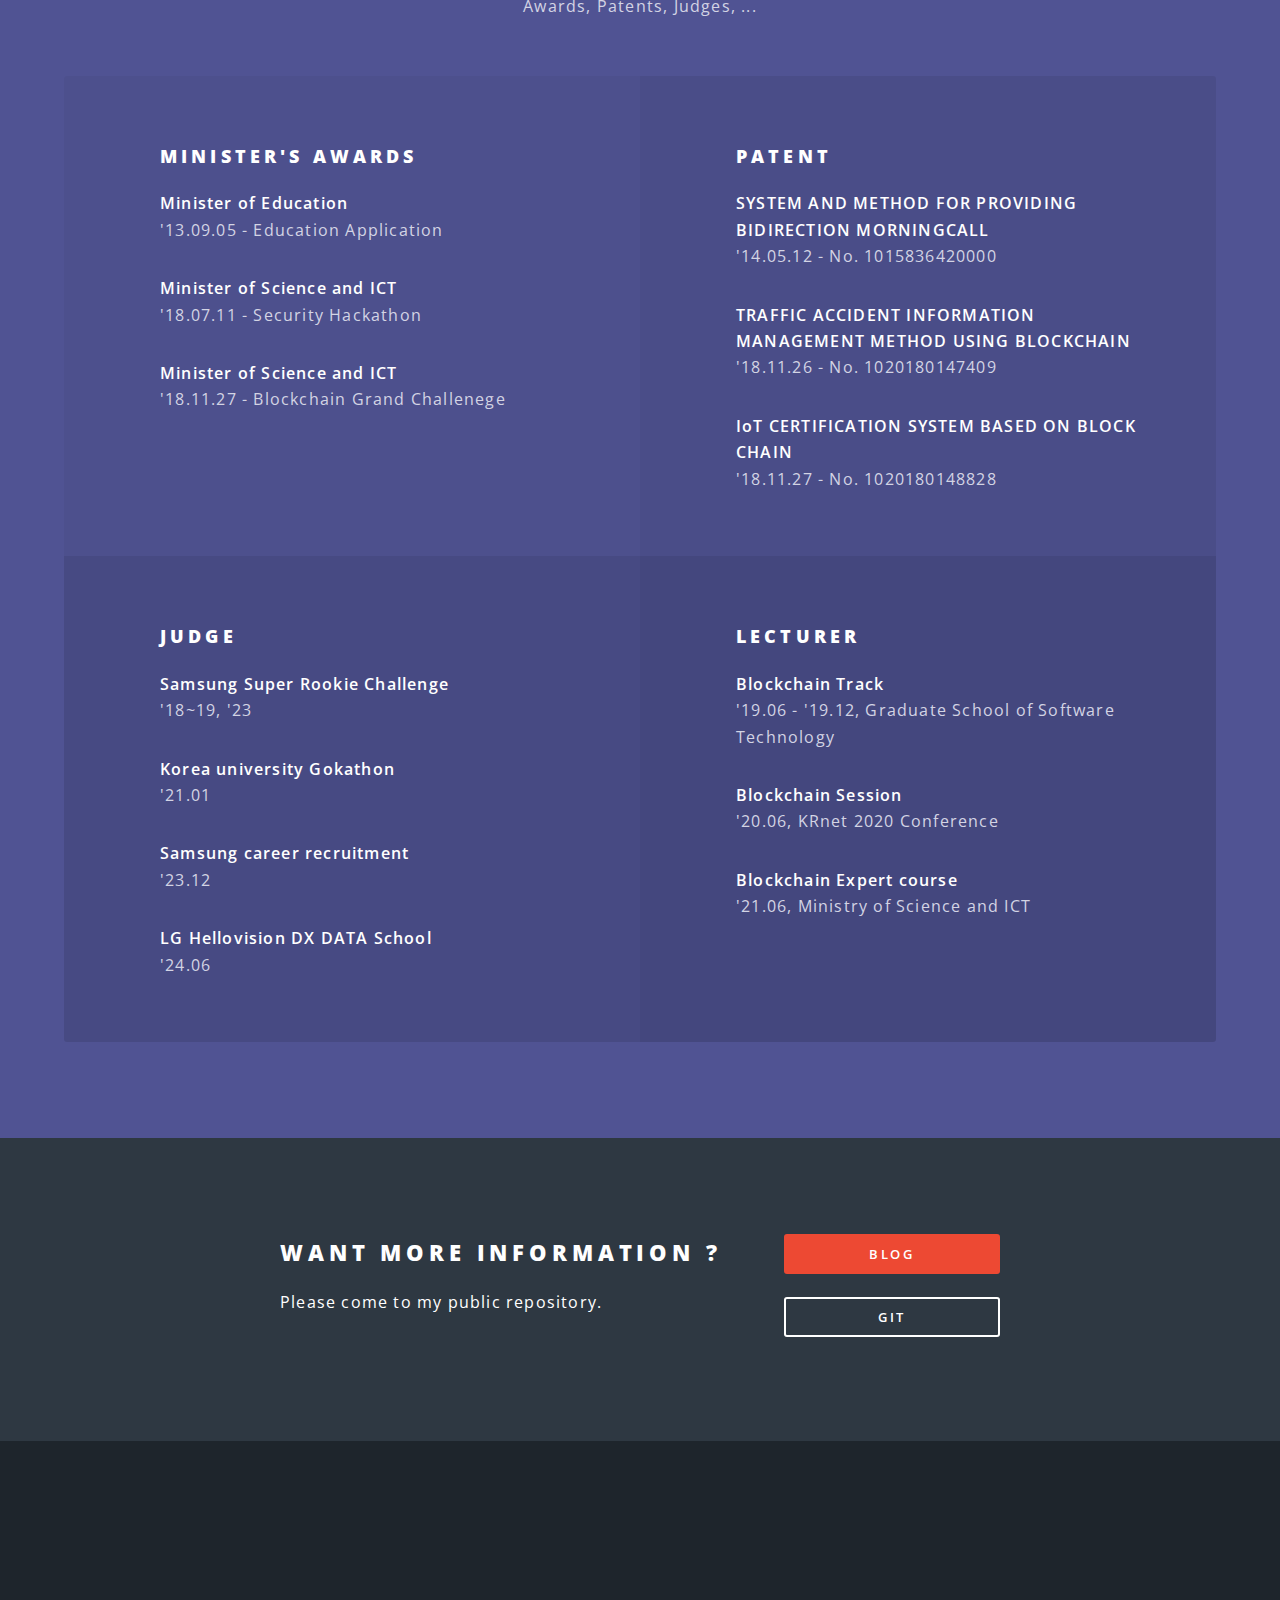
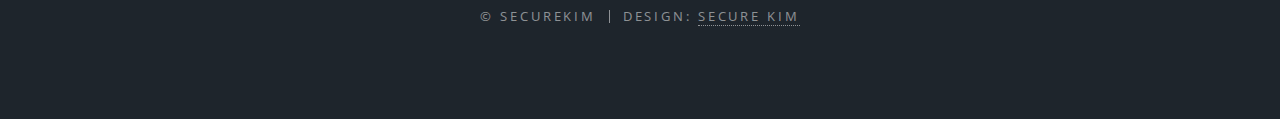
==== commit b1b31780: "Change images" ====
--- a/index.html
+++ b/index.html
@@ -90,7 +90,7 @@
 				<!-- Two -->
 					<section id="two" class="wrapper alt style2">
 						<section class="spotlight">
-							<div class="image"><img src="images/CERT.jpg" alt="" /></div>
+							<div class="image"><img src="images/CERT.gif" alt="" /></div>
 							<div class="content">
 								<h2>KOREA ARMY - CERT (1713.c9) <br />( 2011.02 - 2012.11 )</h2>
 								<p> 
@@ -115,7 +115,7 @@
 							</div>
 						</section>
 						<section class="spotlight">
-							<div class="image"><img src="images/samsung.jpg" alt="" /></div>
+							<div class="image"><img src="images/samsung_sbs.webp" alt="" /></div>
 							<div class="content">
 								<h2>Samsung Electronics <br />( 2015.01 - NOW )</h2>
 								<p>
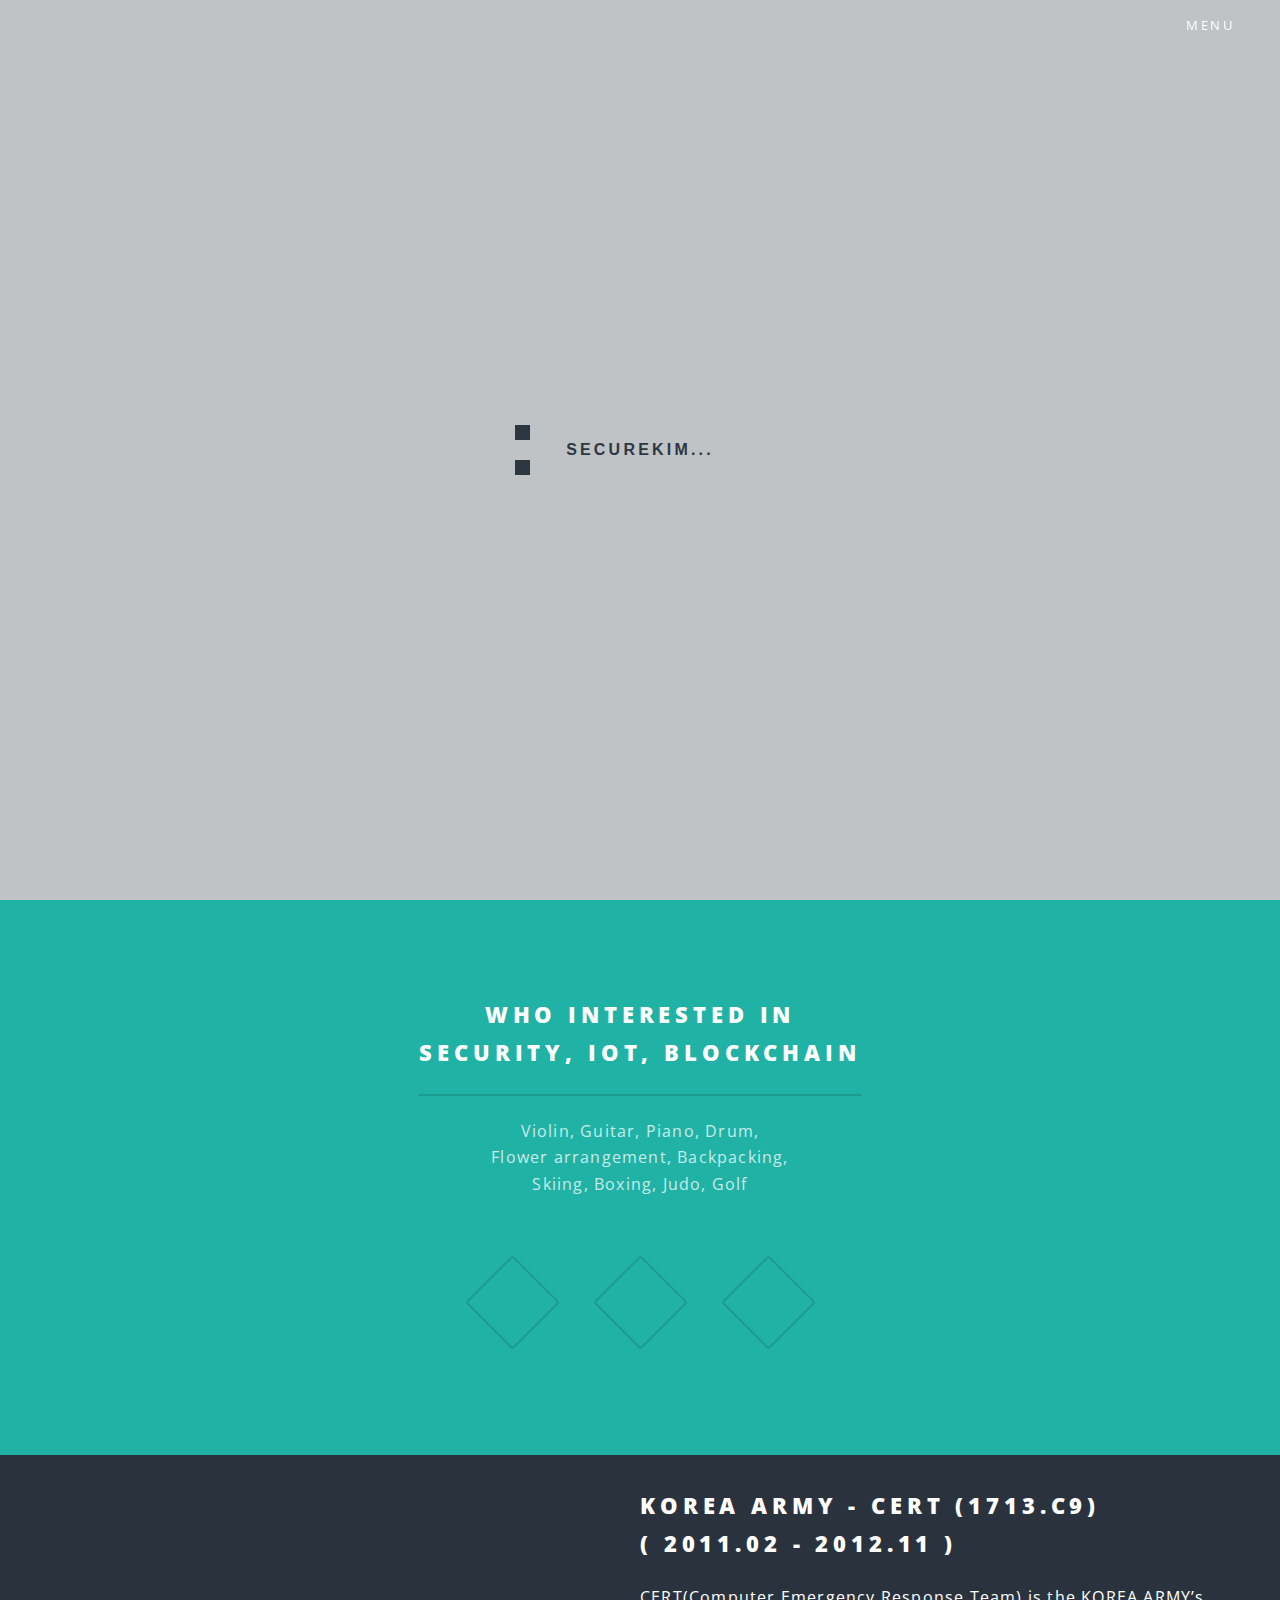
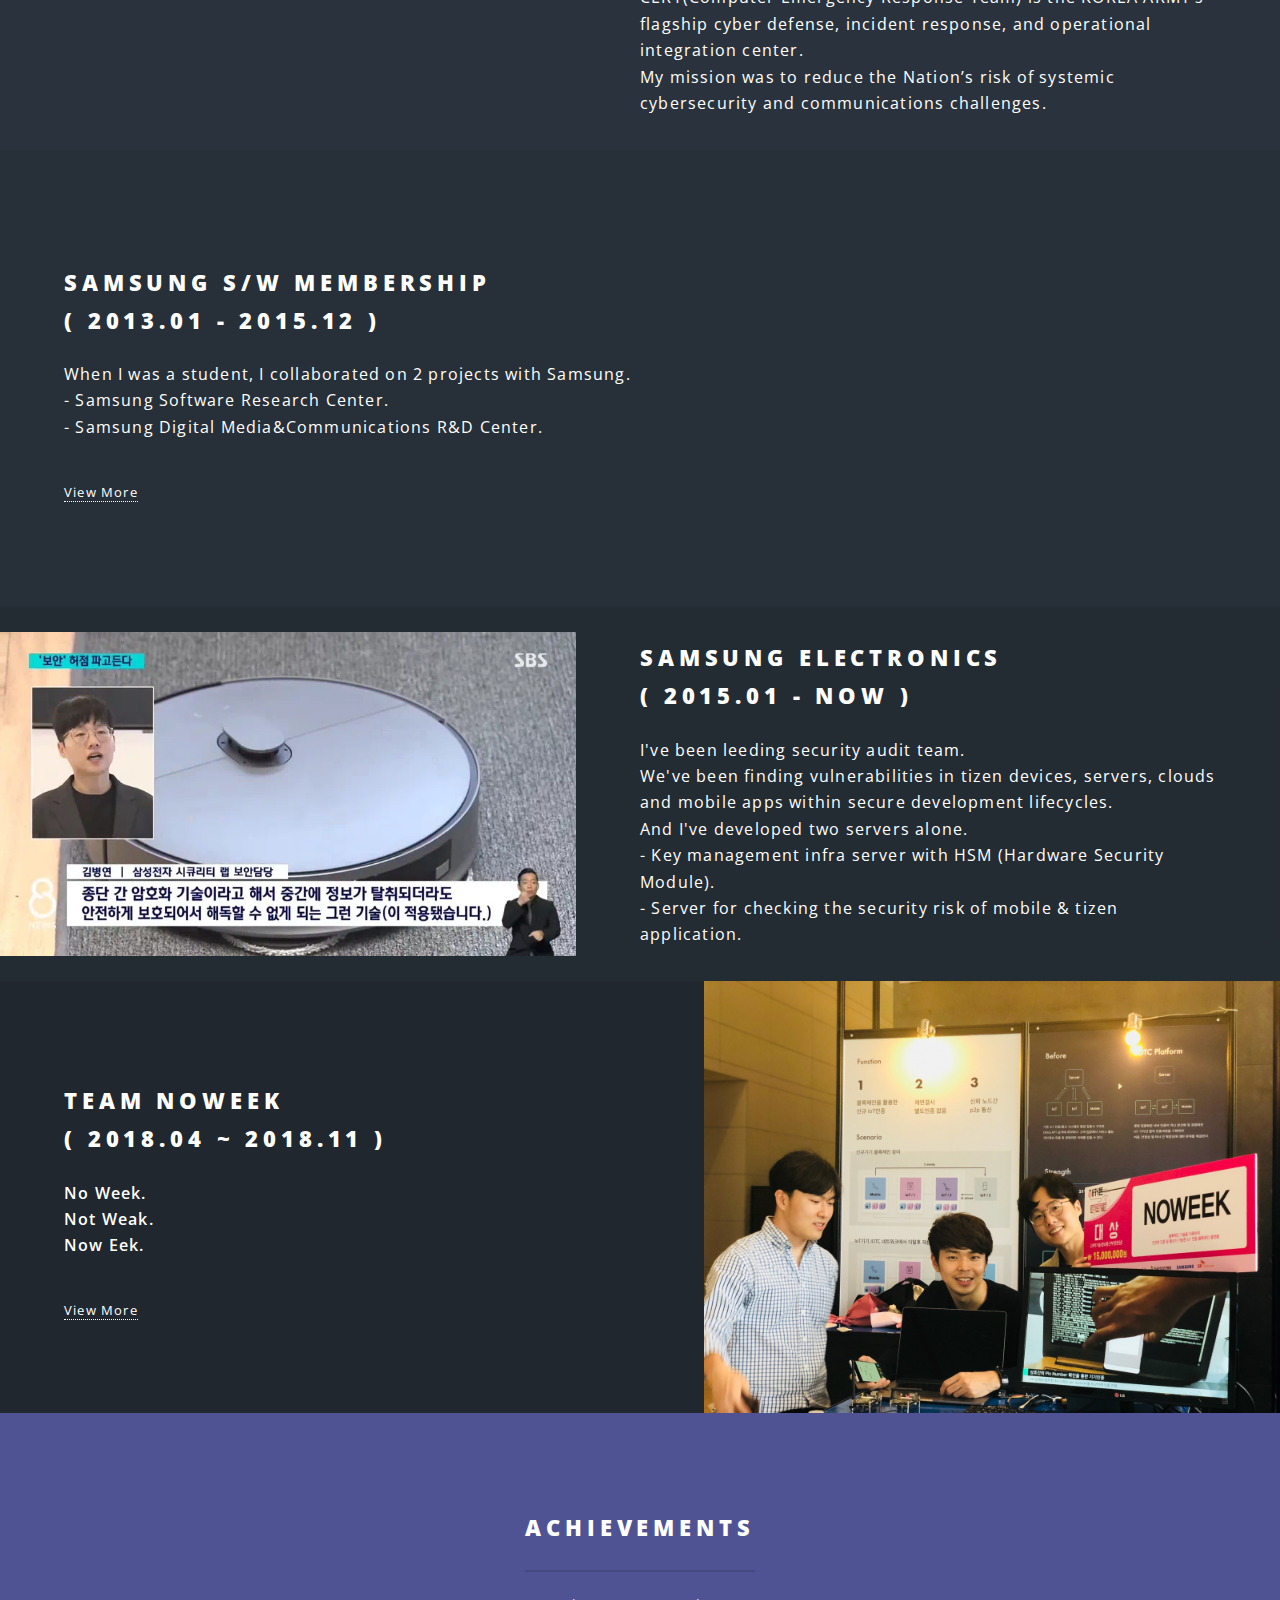
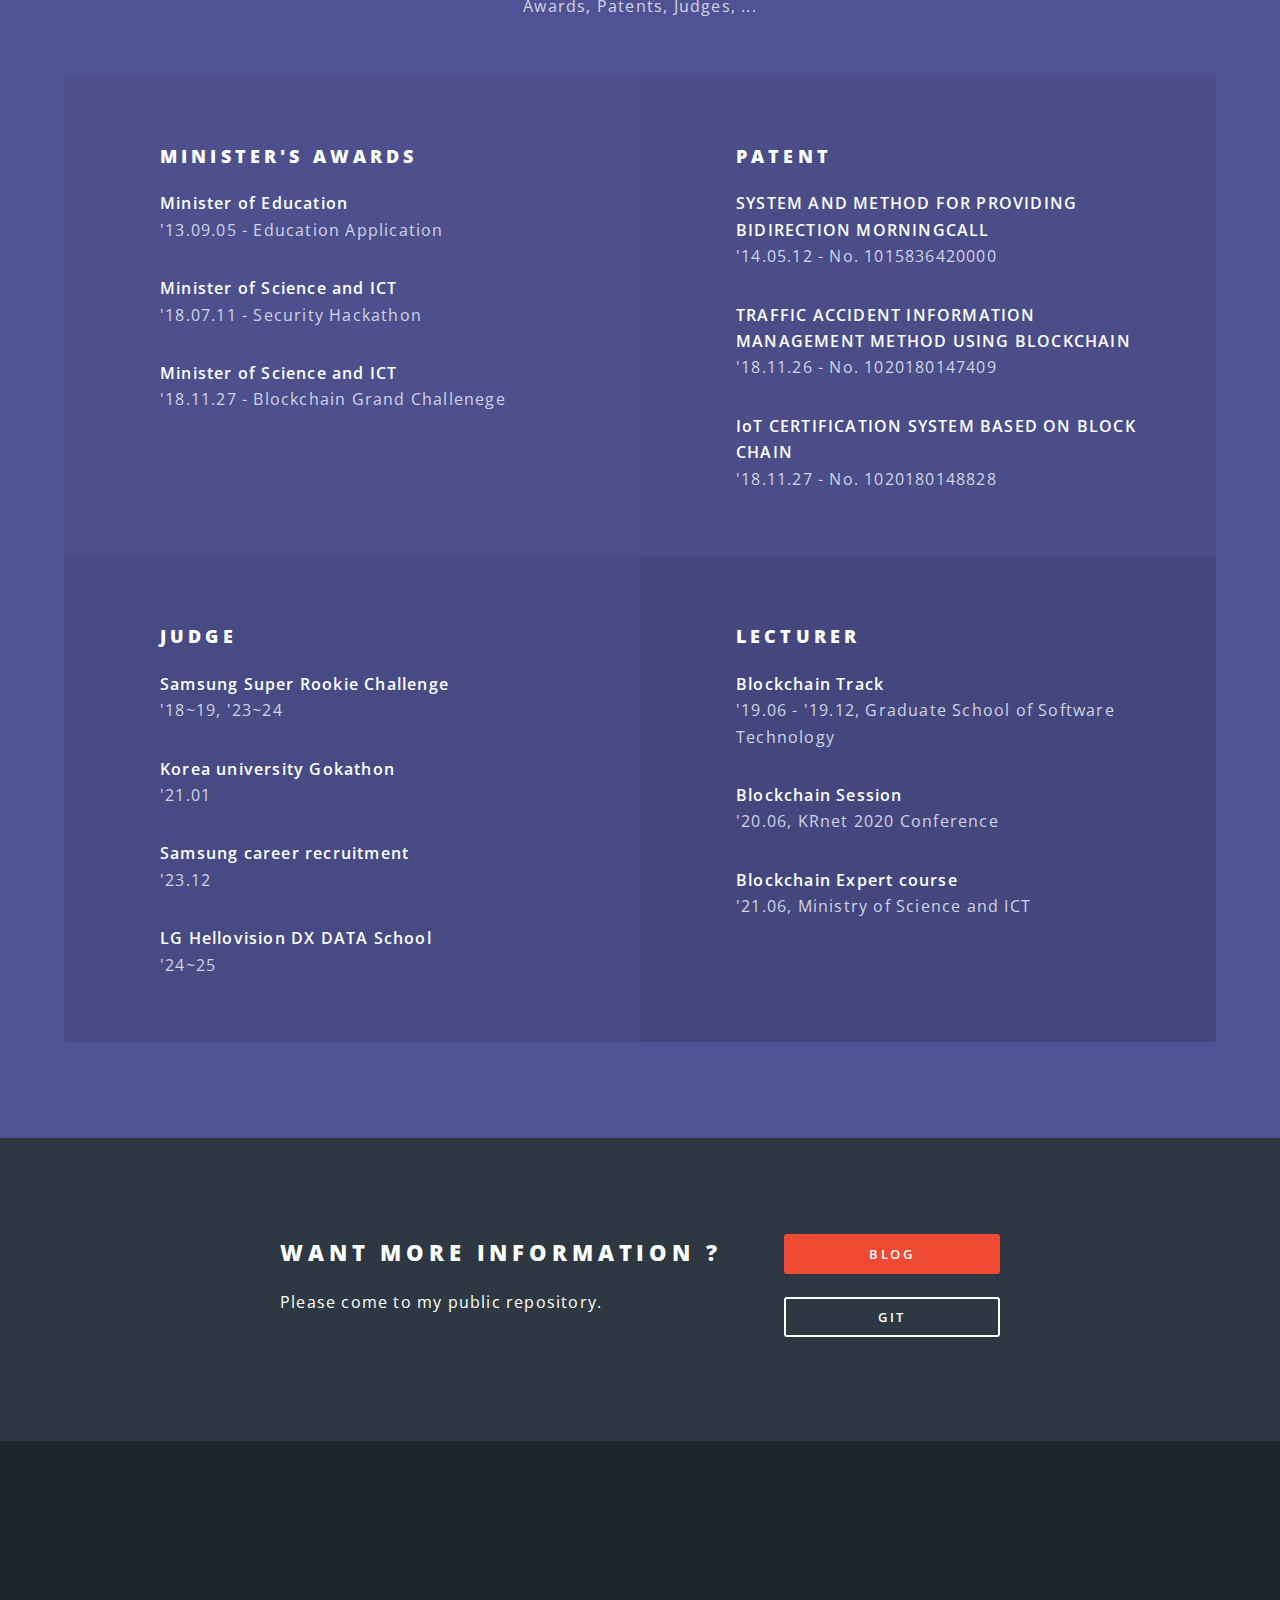
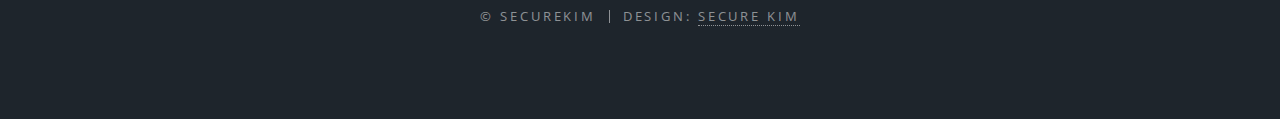
==== commit 46a7990d: "Update index.html" ====
--- a/index.html
+++ b/index.html
@@ -54,7 +54,7 @@
 					<section id="banner">
 						<div class="inner">
 							<h2>SecureKim</h2>
-							<p>SOFTWARE Engineer<br />
+							<p>SOFTWARE Developer<br />
 							<!-- You won't be disappointed.<br />-->
 							<!-- This is my <a href="https://github.com/securekim">Github</a>.</p> -->
 							<ul class="actions special">
@@ -71,9 +71,9 @@
 								<h2>WHO INTERESTED IN<br />
 								Security, IoT, BlockChain</h2>
 								<p>
-								Violin, Guitar, Piano, Drum <br >
-								Flower arrangement, Backpacking<br > 
-								Skiing, Boxing, Judo, Play Golf
+								Violin, Guitar, Piano, Drum, <br >
+								Flower arrangement, Backpacking,<br > 
+								Skiing, Boxing, Judo, Golf
 								</p>
 							</header>
 							<ul class="icons major">
@@ -164,10 +164,10 @@
 								</li>
 								<li class="icon fa-paper-plane-o">
 									<h3>Judge</h3>
-									<p><b>Samsung Super Rookie Challenge </b><br>'18~19, '23</p>
+									<p><b>Samsung Super Rookie Challenge </b><br>'18~19, '23~24</p>
 									<p><b>Korea university Gokathon</b><br>'21.01</p>
 									<p><b>Samsung career recruitment</b><br>'23.12</p>
-									<p><b>LG Hellovision DX DATA School</b><br>'24.06</p>
+									<p><b>LG Hellovision DX DATA School</b><br>'24~25</p>
 								</li>
 								<li class="icon fa-university">
 									<h3>Lecturer</h3>
